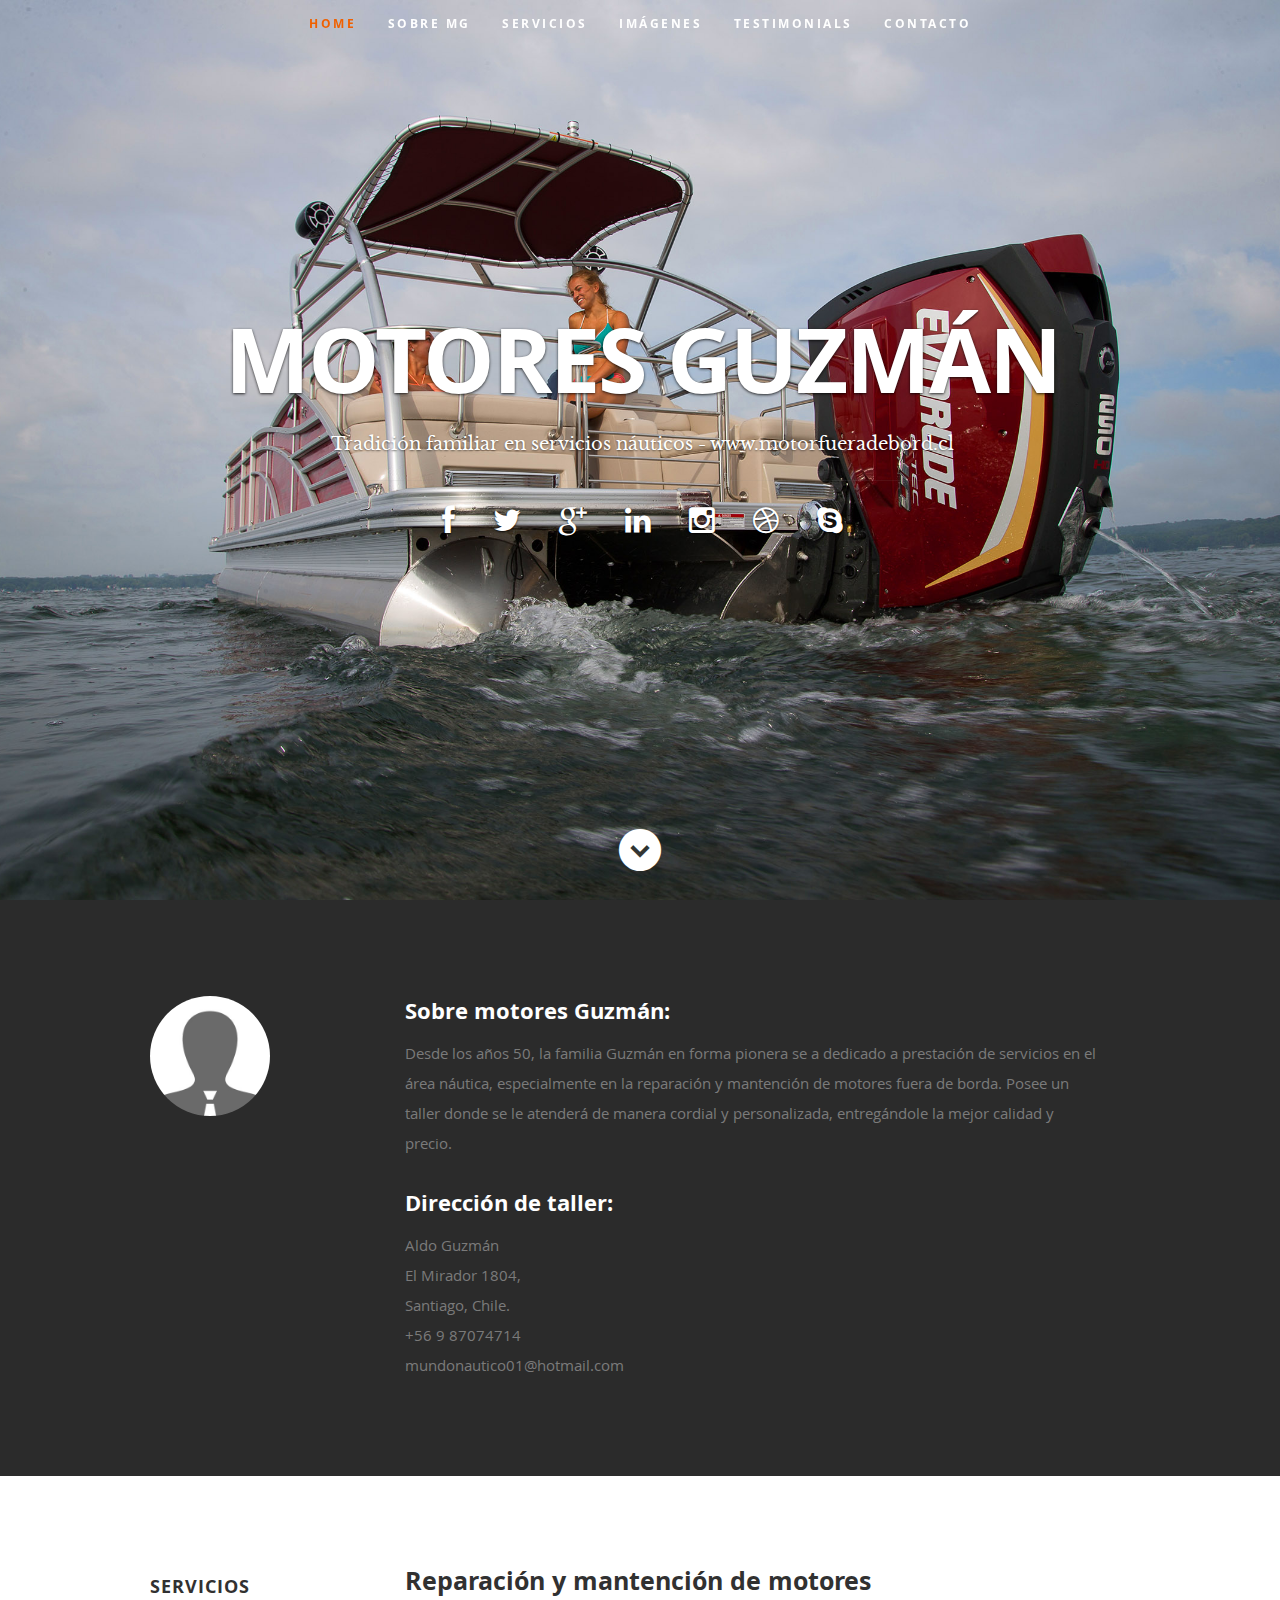
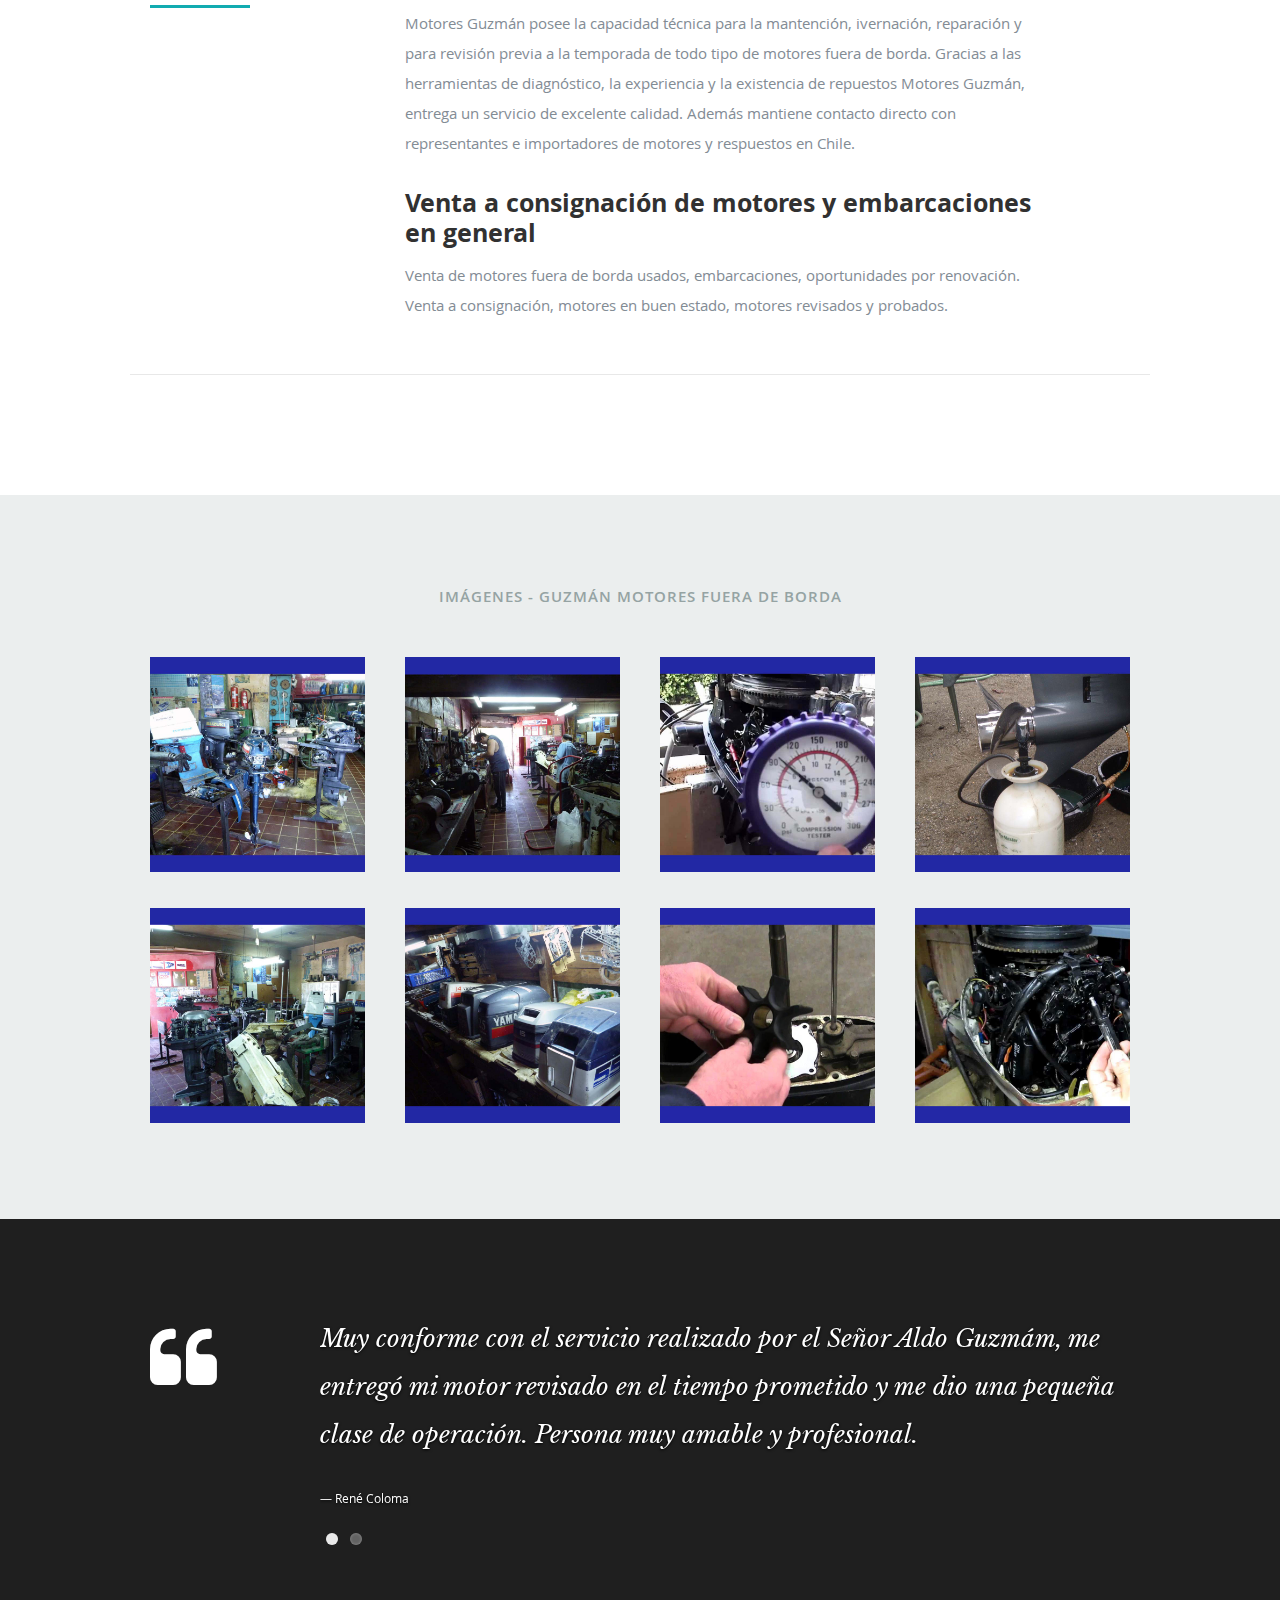
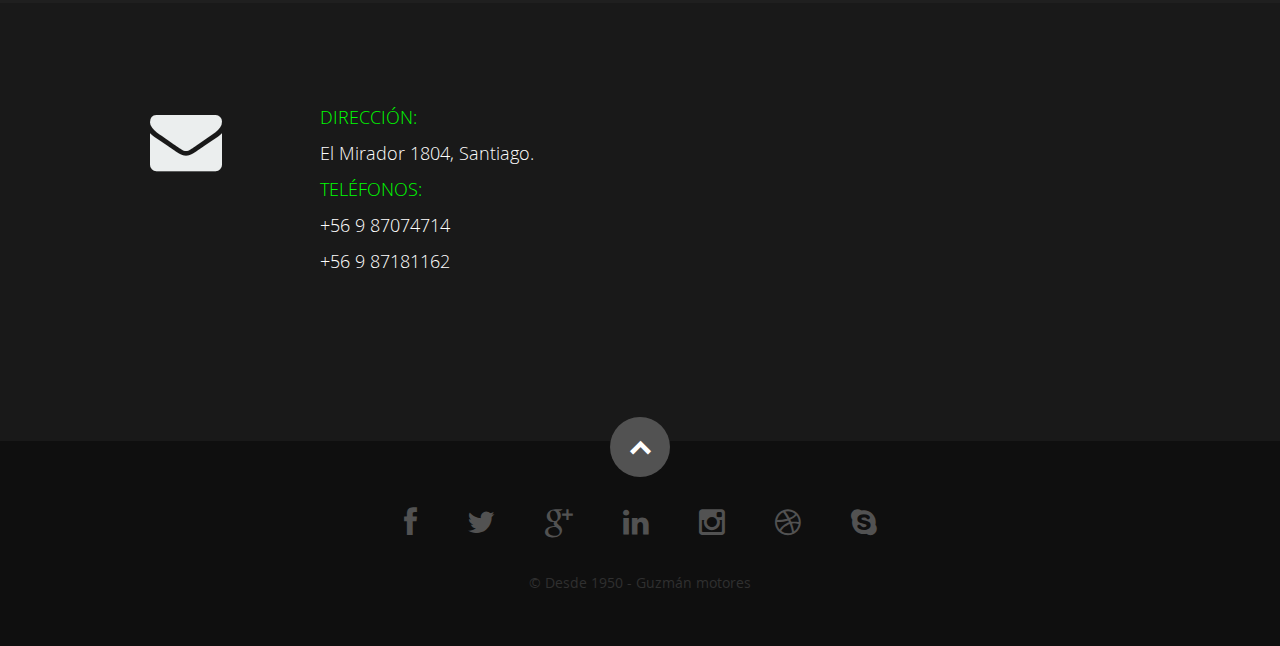
==== index.html @ 835cdd4e "first commit" ====
<!DOCTYPE html>
<html lang="es-ES">
<head>

   <!--- Basic Page Needs
   ================================================== -->
   <meta charset="utf-8">
	<title>Reparación Motores fuera de borda - Mantención Motores fuera de borda</title>
	<meta name="description" content="venta de motores fuera de borda, reparación motores fuera de borda, mantención motores fuera de  borda, Aldo Guzmán motores">
	<meta name="author" content="motor fuera de borda, motores fuera de borda, reparación motores fuera de borda, motores fuera de borda Chile.">

   <!-- Mobile Specific Metas
   ================================================== -->
	<meta name="viewport" content="width=device-width, initial-scale=1, maximum-scale=1">

	<!-- CSS
    ================================================== -->
   <link rel="stylesheet" href="css/default.css">
	<link rel="stylesheet" href="css/layout.css">
   <link rel="stylesheet" href="css/media-queries.css">
   <link rel="stylesheet" href="css/magnific-popup.css">

   <!-- Script
   ================================================== -->
	<script src="js/modernizr.js"></script>

   <!-- Favicons
	================================================== -->
	<link rel="shortcut icon" href="favicon.png" >

</head>

<body>

   <!-- Header
   ================================================== -->
   <header id="home">

      <nav id="nav-wrap">

         <a class="mobile-btn" href="#nav-wrap" title="Show navigation">Show navigation</a>
	      <a class="mobile-btn" href="#" title="Hide navigation">Hide navigation</a>

         <ul id="nav" class="nav">
            <li class="current"><a class="smoothscroll" href="#home">Home</a></li>
            <li><a class="smoothscroll" href="#about">Sobre MG</a></li>
	         <li><a class="smoothscroll" href="#resume">Servicios</a></li>
            <li><a class="smoothscroll" href="#portfolio">Imágenes</a></li>
            <li><a class="smoothscroll" href="#testimonials">Testimonials</a></li>
            <li><a class="smoothscroll" href="#contact">Contacto</a></li>
         </ul> <!-- end #nav -->

      </nav> <!-- end #nav-wrap -->

      <div class="row banner">
         <div class="banner-text">
            <h1 class="responsive-headline">MOTORES GUZMÁN</h1>
            <h3><span>Tradición familiar en servicios náuticos - www.motorfueradebord.cl</span></h3>
            <hr />
            <ul class="social">
               <li><a href="https://www.facebook.com/Motores-Guzm%C3%A1n-131687616859059/"><i class="fa fa-facebook"></i></a></li>
               <li><a href="#"><i class="fa fa-twitter"></i></a></li>
               <li><a href="#"><i class="fa fa-google-plus"></i></a></li>
               <li><a href="#"><i class="fa fa-linkedin"></i></a></li>
               <li><a href="#"><i class="fa fa-instagram"></i></a></li>
               <li><a href="#"><i class="fa fa-dribbble"></i></a></li>
               <li><a href="#"><i class="fa fa-skype"></i></a></li>
            </ul>
         </div>
      </div>

      <p class="scrolldown">
         <a class="smoothscroll" href="#about"><i class="icon-down-circle"></i></a>
      </p>

   </header> <!-- Header End -->


   <!-- About Section
   ================================================== -->
   <section id="about">

      <div class="row">

         <div class="three columns">

            <img class="profile-pic"  src="images/profilepic.jpg" alt="" />

         </div>

         <div class="nine columns main-col">

            <h2>Sobre motores Guzmán:</h2>

            <p>Desde los años 50, la familia Guzmán en forma pionera se a dedicado a prestación de servicios en el área náutica, especialmente en la reparación y mantención de motores fuera de borda.  Posee un taller  donde se le atenderá de manera cordial y personalizada, entregándole la mejor calidad y precio.
            </p>

            <div class="row">

               <div class="columns contact-details">

                  <h2>Dirección de taller:</h2>
                  <p class="address">
						   <span>Aldo Guzmán</span><br>
						   <span>El Mirador 1804,<br>
						         Santiago, Chile.
                     </span><br>
						   <span>+56 9 87074714</span><br>
                     <span>mundonautico01@hotmail.com</span>
					   </p>

               </div>

               <div class="columns download">
                  <p>

                  </p>
               </div>

            </div> <!-- end row -->

         </div> <!-- end .main-col -->

      </div>

   </section> <!-- About Section End-->


   <!-- Resume Section
   ================================================== -->
   <section id="resume">

      <!-- Education
      ----------------------------------------------- -->
      <div class="row education">

         <div class="three columns header-col">
            <h1><span>Servicios</span></h1>
         </div>

         <div class="nine columns main-col">

            <div class="row item">

               <div class="twelve columns">

                  <h3>Reparación y mantención de motores</h3>

                  <p>
                  Motores Guzmán posee la capacidad técnica para la mantención, ivernación, reparación y para revisión previa a la temporada de todo tipo
                  de motores fuera de borda. Gracias a las herramientas de diagnóstico, la experiencia y la existencia de repuestos Motores Guzmán, entrega un servicio de excelente calidad.
                  Además mantiene contacto directo con representantes e importadores de motores y respuestos en Chile.

                  </p>

               </div>

            </div> <!-- item end -->

            <div class="row item">

               <div class="twelve columns">

                  <h3>Venta a consignación de motores y embarcaciones en general</h3>
                  <p>
                  Venta de motores fuera de borda usados, embarcaciones, oportunidades por renovación. Venta a consignación, motores en buen estado, motores revisados y probados.

                  </p>

               </div>

            </div> <!-- item end -->

         </div> <!-- main-col end -->

      </div> <!-- End Education -->



   </section> <!-- Resume Section End-->


   <!-- Portfolio Section
   ================================================== -->
   <section id="portfolio">

      <div class="row">

         <div class="twelve columns collapsed">

            <h1>Imágenes - Guzmán Motores fuera de borda</h1>

            <!-- portfolio-wrapper -->
            <div id="portfolio-wrapper" class="bgrid-quarters s-bgrid-thirds cf">

          	   <div class="columns portfolio-item">
                  <div class="item-wrap">

                     <a href="#modal-01" title="">
                        <img alt="" src="images/portfolio/coffee.jpg">
                        <div class="overlay">
                           <div class="portfolio-item-meta">
          					      <h5>Taller</h5>
                              <p>Motores Guzmán</p>
          					   </div>
                        </div>
                        <div class="link-icon"><i class="icon-plus"></i></div>
                     </a>

                  </div>
          		</div> <!-- item end -->

               <div class="columns portfolio-item">
                  <div class="item-wrap">

                     <a href="#modal-02" title="">
                        <img alt="" src="images/portfolio/console.jpg">
                        <div class="overlay">
                           <div class="portfolio-item-meta">
          					      <h5>Taller</h5>
                              <p>Motores Guzmán</p>
          					   </div>
                        </div>
                        <div class="link-icon"><i class="icon-plus"></i></div>
                     </a>

                  </div>
          		</div> <!-- item end -->

               <div class="columns portfolio-item">
                  <div class="item-wrap">

                     <a href="#modal-03" title="">
                        <img alt="" src="images/portfolio/judah.jpg">
                        <div class="overlay">
                           <div class="portfolio-item-meta">
          					      <h5>Taller</h5>
                              <p>Motores Guzmán</p>
          					   </div>
                        </div>
                        <div class="link-icon"><i class="icon-plus"></i></div>
                     </a>

                  </div>
          		</div> <!-- item end -->

               <div class="columns portfolio-item">
                  <div class="item-wrap">

                     <a href="#modal-04" title="">
                        <img alt="" src="images/portfolio/into-the-light.jpg">
                        <div class="overlay">
                           <div class="portfolio-item-meta">
          					      <h5>Taller</h5>
                              <p>Motores Guzmán</p>
          					   </div>
                        </div>
                        <div class="link-icon"><i class="icon-plus"></i></div>
                     </a>

                  </div>
          		</div> <!-- item end -->

               <div class="columns portfolio-item">
                  <div class="item-wrap">

                     <a href="#modal-05" title="">
                        <img alt="" src="images/portfolio/farmerboy.jpg">
                        <div class="overlay">
                           <div class="portfolio-item-meta">
          					      <h5>Taller</h5>
                              <p>Motores Guzmán</p>
          					   </div>
                        </div>
                        <div class="link-icon"><i class="icon-plus"></i></div>
                     </a>

                  </div>
          		</div> <!-- item end -->

               <div class="columns portfolio-item">
                  <div class="item-wrap">

                     <a href="#modal-06" title="">
                        <img alt="" src="images/portfolio/girl.jpg">
                        <div class="overlay">
                           <div class="portfolio-item-meta">
          					      <h5>Taller</h5>
                              <p>Motores Guzmán</p>
          					   </div>
                        </div>
                        <div class="link-icon"><i class="icon-plus"></i></div>
                     </a>

                  </div>
          		</div> <!-- item end -->

               <div class="columns portfolio-item">
                  <div class="item-wrap">

                     <a href="#modal-07" title="">
                        <img alt="" src="images/portfolio/origami.jpg">
                        <div class="overlay">
                           <div class="portfolio-item-meta">
          					      <h5>Taller</h5>
                              <p>Motores Guzmán</p>
          					   </div>
                        </div>
                        <div class="link-icon"><i class="icon-plus"></i></div>
                     </a>

                  </div>
          		</div> <!-- item end -->

               <div class="columns portfolio-item">
                  <div class="item-wrap">

                     <a href="#modal-08" title="">
                        <img alt="" src="images/portfolio/retrocam.jpg">
                        <div class="overlay">
                           <div class="portfolio-item-meta">
          					      <h5>Taller</h5>
                              <p>Motores Guzmán</p>
          					   </div>
                        </div>
                        <div class="link-icon"><i class="icon-plus"></i></div>
                     </a>

                  </div>
          		</div>  <!-- item end -->

            </div> <!-- portfolio-wrapper end -->

         </div> <!-- twelve columns end -->


         <!-- Modal Popup
	      --------------------------------------------------------------- -->

         <div id="modal-01" class="popup-modal mfp-hide">

		      <img class="scale-with-grid" src="images/portfolio/modals/m-coffee.jpg" alt="" />

		      <div class="description-box">
			      <h4>Taller de motores fuera de borda</h4>
			      <p>Vista taller motores Guzmán, desde 1950</p>
               <span class="categories"><i class="fa fa-tag"></i>motores fuera de borda</span>
		      </div>

            <div class="link-box">

		         <a class="popup-modal-dismiss">Close</a>
            </div>

	      </div><!-- modal-01 End -->

         <div id="modal-02" class="popup-modal mfp-hide">

		      <img class="scale-with-grid" src="images/portfolio/modals/m-console.jpg" alt="" />

		      <div class="description-box">
			      <h4>Taller de motores fuera de borda</h4>
			      <p>Aldo Guzmán en Taller.</p>
               <span class="categories"><i class="fa fa-tag"></i>motores fuera de borda en Chile</span>
		      </div>

            <div class="link-box">

		         <a class="popup-modal-dismiss">Close</a>
            </div>

	      </div><!-- modal-02 End -->

         <div id="modal-03" class="popup-modal mfp-hide">

		      <img class="scale-with-grid" src="images/portfolio/modals/m-judah.jpg" alt="" />

		      <div class="description-box">
			      <h4>Taller de motores fuera de borda</h4>
			      <p>Midiendo compresión de motor fuera de borda</p>
               <span class="categories"><i class="fa fa-tag"></i>Reparación motores fuera de borda</span>
		      </div>

            <div class="link-box">

		         <a class="popup-modal-dismiss">Close</a>
            </div>

	      </div><!-- modal-03 End -->

         <div id="modal-04" class="popup-modal mfp-hide">

		      <img class="scale-with-grid" src="images/portfolio/modals/m-intothelight.jpg" alt="" />

		      <div class="description-box">
			      <h4>Taller de motores fuera de borda</h4>
			      <p>Cambio de aceite de transmisión (pata) en motor fuera de borda</p>
               <span class="categories"><i class="fa fa-tag"></i>reparación y mantención motores fuera de borda</span>
		      </div>

            <div class="link-box">

		         <a class="popup-modal-dismiss">Close</a>
            </div>

	      </div><!-- modal-04 End -->

         <div id="modal-05" class="popup-modal mfp-hide">

		      <img class="scale-with-grid" src="images/portfolio/modals/m-farmerboy.jpg" alt="" />

		      <div class="description-box">
            <h4>Taller de motores fuera de borda</h4>
			      <p>Vista de motores fuera de borda en reparación</p>
               <span class="categories"><i class="fa fa-tag"></i>Reparación motores fuera de borda</span>
		      </div>

            <div class="link-box">

		         <a class="popup-modal-dismiss">Close</a>
            </div>

	      </div><!-- modal-05 End -->

         <div id="modal-06" class="popup-modal mfp-hide">

		      <img class="scale-with-grid" src="images/portfolio/modals/m-girl.jpg" alt="" />

		      <div class="description-box">
            <div class="description-box">
  			      <h4>Taller de motores fuera de borda</h4>
  			      <p>Reparación y mantención distintas marca de motores fuera de borda</p>
                 <span class="categories"><i class="fa fa-tag"></i>reparación y mantención motores fuera de borda</span>
		      </div>

            <div class="link-box">

		         <a class="popup-modal-dismiss">Close</a>
            </div>

	      </div><!-- modal-06 End -->

         <div id="modal-07" class="popup-modal mfp-hide">

		      <img class="scale-with-grid" src="images/portfolio/modals/m-origami.jpg" alt="" />

		      <div class="description-box">
			      <h4>Taller de motores fuera de borda</h4>
			      <p>Cambio de impeller (bomba de agua) en motor fuera de borda</p>
               <span class="categories"><i class="fa fa-tag"></i>revisiones de motores fuera de borda</span>
		      </div>

            <div class="link-box">

		         <a class="popup-modal-dismiss">Close</a>
            </div>

	      </div><!-- modal-07 End -->

         <div id="modal-08" class="popup-modal mfp-hide">

		      <img class="scale-with-grid" src="images/portfolio/modals/m-retrocam.jpg" alt="" />

		      <div class="description-box">
			      <h4>Taller de motores fuera de borda</h4>
			      <p>Revisión de bujías en motor fuera de borda</p>
               <span class="categories"><i class="fa fa-tag"></i>ivernación de motores fuera de borda</span>
		      </div>

            <div class="link-box">

		         <a class="popup-modal-dismiss">Close</a>
            </div>

	      </div><!-- modal-01 End -->


      </div> <!-- row End -->

   </section> <!-- Portfolio Section End-->





   <!-- Testimonials Section
   ================================================== -->
   <section id="testimonials">

      <div class="text-container">

         <div class="row">

            <div class="two columns header-col">

               <h1><span>Client Testimonials</span></h1>

            </div>

            <div class="ten columns flex-container">

               <div class="flexslider">

                  <ul class="slides">

                     <li>
                        <blockquote>
                           <p>Muy conforme con el servicio realizado por el Señor Aldo Guzmám, me entregó mi motor revisado en el tiempo prometido y me dio una pequeña clase de operación.
                             Persona muy amable y profesional.
                           </p>
                           <cite>René Coloma</cite>
                        </blockquote>
                     </li> <!-- slide ends -->

                     <li>
                        <blockquote>
                           <p>Gracias Sr Guzmán, llevaba tiempo mi motor guardado y me era imposible hacerlo partir. Ahora anda perfecto, se lo llevaré para su ivernación,
                             Saludos cordiales,
                           </p>
                           <cite>Francisco Sierralta C.</cite>
                        </blockquote>
                     </li> <!-- slide ends -->

                  </ul>

               </div> <!-- div.flexslider ends -->

            </div> <!-- div.flex-container ends -->

         </div> <!-- row ends -->

       </div>  <!-- text-container ends -->

   </section> <!-- Testimonials Section End-->


   <!-- Contact Section
   ================================================== -->
   <section id="contact">

         <div class="row section-head">

            <div class="two columns header-col">

               <h1><span>Get In Touch.</span></h1>

            </div>

            <div class="ten columns">

                  <p class="lead">
<span style="color:#00ff00;">DIRECCIÓN:</span><br />

<span style="color:#ffffff;">El Mirador 1804, Santiago.</span><br />

<span style="color:#00ff00;">TELÉFONOS:</span><br />

<span style="color:#ffffff;">+56 9 87074714</span><br />

<span style="color:#ffffff;">+56 9 87181162</span><br />
                  </p>

            </div>

         </div>



   </section> <!-- Contact Section End-->


   <!-- footer
   ================================================== -->
   <footer>

      <div class="row">

         <div class="twelve columns">

            <ul class="social-links">
               <li><a href="#"><i class="fa fa-facebook"></i></a></li>
               <li><a href="#"><i class="fa fa-twitter"></i></a></li>
               <li><a href="#"><i class="fa fa-google-plus"></i></a></li>
               <li><a href="#"><i class="fa fa-linkedin"></i></a></li>
               <li><a href="#"><i class="fa fa-instagram"></i></a></li>
               <li><a href="#"><i class="fa fa-dribbble"></i></a></li>
               <li><a href="#"><i class="fa fa-skype"></i></a></li>
            </ul>

            <ul class="copyright">
               <li>&copy; Desde 1950 - Guzmán motores</li>

            </ul>

         </div>

         <div id="go-top"><a class="smoothscroll" title="Back to Top" href="#home"><i class="icon-up-open"></i></a></div>

      </div>

   </footer> <!-- Footer End-->

   <!-- Java Script
   ================================================== -->
   <script src="http://ajax.googleapis.com/ajax/libs/jquery/1.10.2/jquery.min.js"></script>
   <script>window.jQuery || document.write('<script src="js/jquery-1.10.2.min.js"><\/script>')</script>
   <script type="text/javascript" src="js/jquery-migrate-1.2.1.min.js"></script>

   <script src="js/jquery.flexslider.js"></script>
   <script src="js/waypoints.js"></script>
   <script src="js/jquery.fittext.js"></script>
   <script src="js/magnific-popup.js"></script>
   <script src="js/init.js"></script>

</body>

</html>
---- css/default.css ----
/*
=====================================================================
*   Ceevee v1.0 Default Stylesheet
*   url: styleshout.com
*   03-17-2014
=====================================================================

TOC:
a. Webfonts and Icon fonts
b. Reset
c. Default Styles
   1. Basic
   2. Typography
   3. Links
   4. Images
   5. Buttons
   6. Forms
d. Grid
e. Others
   1. Clearing
   2. Misc

=====================================================================  */

/* ------------------------------------------------------------------ */
/* a. Webfonts and Icon fonts
 ------------------------------------------------------------------ */

@import url("fonts.css");
@import url("fontello/css/fontello.css");
@import url("font-awesome/css/font-awesome.min.css");

/* ------------------------------------------------------------------
/* b. Reset
      Adapted from:
      Normalize.css - https://github.com/necolas/normalize.css/
      HTML5 Doctor Reset - html5doctor.com/html-5-reset-stylesheet/
/* ------------------------------------------------------------------ */

html, body, div, span, object, iframe,
h1, h2, h3, h4, h5, h6, p, blockquote, pre,
abbr, address, cite, code,
del, dfn, em, img, ins, kbd, q, samp,
small, strong, sub, sup, var,
b, i,
dl, dt, dd, ol, ul, li,
fieldset, form, label, legend,
table, caption, tbody, tfoot, thead, tr, th, td,
article, aside, canvas, details, figcaption, figure,
footer, header, hgroup, menu, nav, section, summary,
time, mark, audio, video {
   margin: 0;
   padding: 0;
   border: 0;
   outline: 0;
   font-size: 100%;
   vertical-align: baseline;
   background: transparent;
}

article,aside,details,figcaption,figure,
footer,header,hgroup,menu,nav,section {
   display: block;
}

audio,
canvas,
video {
   display: inline-block;
}

audio:not([controls]) {
   display: none;
   height: 0;
}

[hidden] { display: none; }

code, kbd, pre, samp {
   font-family: monospace, serif;
   font-size: 1em;
}

pre {
   white-space: pre;
   white-space: pre-wrap;
   word-wrap: break-word;
}

blockquote, q { quotes: &#8220 &#8220; }

blockquote:before, blockquote:after,
q:before, q:after {
   content: '';
   content: none;
}

ins {
   background-color: #ff9;
   color: #000;
   text-decoration: none;
}

mark {
   background-color: #A7F4F6;
   color: #555;
}

del { text-decoration: line-through; }

abbr[title], dfn[title] {
   border-bottom: 1px dotted;
   cursor: help;
}

table {
   border-collapse: collapse;
   border-spacing: 0;
}


/* ------------------------------------------------------------------ */
/* c. Default and Basic Styles
      Adapted from:
      Skeleton CSS Framework - http://www.getskeleton.com/
      Typeplate Typographic Starter Kit - http://typeplate.com/
/* ------------------------------------------------------------------ */

/*  1. Basic  ------------------------------------------------------- */

*,
*:before,
*:after {
   -moz-box-sizing: border-box;
   -webkit-box-sizing: border-box;
   box-sizing: border-box;
}

html {
   font-size: 62.5%;
   -webkit-font-smoothing: antialiased;
}

body {
   background: #fff;
   font-family: 'opensans-regular', sans-serif;
   font-weight: normal;
   font-size: 15px;
   line-height: 30px;
	color: #838C95;

   -webkit-font-smoothing: antialiased; /* Fix for webkit rendering */
	-webkit-text-size-adjust: 100%;
}

/*  2. Typography
       Vertical rhythm with leading derived from 6
--------------------------------------------------------------------- */

h1, h2, h3, h4, h5, h6 {
   color: #313131;
	font-family: 'opensans-bold', sans-serif;
   font-weight: normal;
}
h1 a, h2 a, h3 a, h4 a, h5 a, h6 a { font-weight: inherit; }
h1 { font-size: 38px; line-height: 42px; margin-bottom: 12px; letter-spacing: -1px; }
h2 { font-size: 28px; line-height: 36px; margin-bottom: 6px; }
h3 { font-size: 22px; line-height: 30px; margin-bottom: 12px; }
h4 { font-size: 20px; line-height: 30px; margin-bottom: 6px; }
h5 { font-size: 18px; line-height: 30px; }
h6 { font-size: 14px; line-height: 30px; }
.subheader { }

p { margin: 0 0 30px 0; }
p img { margin: 0; }
p.lead {
   font: 19px/36px 'opensans-light', sans-serif;
   margin-bottom: 18px;
}

/* for 'em' and 'strong' tags, font-size and line-height should be same with
the body tag due to rendering problems in some browsers */
em { font: 15px/30px 'opensans-italic', sans-serif; }
strong, b { font: 15px/30px 'opensans-bold', sans-serif; }
small { font-size: 11px; line-height: inherit; }

/*	Blockquotes */
blockquote {
   margin: 30px 0px;
   padding-left: 40px;
   position: relative;
}
blockquote:before {
   content: "\201C";
   opacity: 0.45;
   font-size: 80px;
   line-height: 0px;
   margin: 0;
   font-family: arial, sans-serif;

   position: absolute;
   top:  30px;
	left: 0;
}
blockquote p {
   font-family: 'librebaskerville-italic', serif;
   padding: 0;
   font-size: 18px;
   line-height: 36px;
}
blockquote cite {
   display: block;
   font-size: 12px;
   font-style: normal;
   line-height: 18px;
}
blockquote cite:before { content: "\2014 \0020"; }
blockquote cite a,
blockquote cite a:visited { color: #8B9798; border: none }

/* ---------------------------------------------------------------------
/*  Pull Quotes Markup
/*
    <aside class="pull-quote">
		<blockquote>
			<p></p>
		</blockquote>
	 </aside>
/*
/* --------------------------------------------------------------------- */
.pull-quote {
   position: relative;
	padding: 18px 30px 18px 0px;
}
.pull-quote:before,
.pull-quote:after {
	height: 1em;
	opacity: 0.45;
	position: absolute;
	font-size: 80px;
   font-family: Arial, Sans-Serif;
}
.pull-quote:before {
	content: "\201C";
	top:  33px;
	left: 0;
}
.pull-quote:after {
	content: '\201D';
	bottom: -33px;
	right: 0;
}
.pull-quote blockquote {
   margin: 0;
}
.pull-quote blockquote:before {
   content: none;
}

/* Abbreviations */
abbr {
   font-family: 'opensans-bold', sans-serif;
	font-variant: small-caps;
	text-transform: lowercase;
   letter-spacing: .5px;
	color: gray;
}
abbr:hover { cursor: help; }

/* drop cap */
.drop-cap:first-letter {
	float: left;
	margin: 0;
	padding: 14px 6px 0 0;
	font-size: 84px;
	font-family: /* Copperplate */ 'opensans-bold', sans-serif;
   line-height: 60px;
	text-indent: 0;
	background: transparent;
	color: inherit;
}

hr { border: solid #E3E3E3; border-width: 1px 0 0; clear: both; margin: 11px 0 30px; height: 0; }


/*  3. Links  ------------------------------------------------------- */

a, a:visited {
   text-decoration: none;
   outline: 0;
   color: #11ABB0;

   -webkit-transition: color .3s ease-in-out;
   -moz-transition: color .3s ease-in-out;
   -o-transition: color .3s ease-in-out;
   transition: color .3s ease-in-out;
}
a:hover, a:focus { color: #313131; }
p a, p a:visited { line-height: inherit; }


/*  4. List  --------------------------------------------------------- */

ul, ol { margin-bottom: 24px; margin-top: 12px; }
ul { list-style: none outside; }
ol { list-style: decimal; }
ol, ul.square, ul.circle, ul.disc { margin-left: 30px; }
ul.square { list-style: square outside; }
ul.circle { list-style: circle outside; }
ul.disc { list-style: disc outside; }
ul ul, ul ol,
ol ol, ol ul { margin: 6px 0 6px 30px; }
ul ul li, ul ol li,
ol ol li, ol ul li { margin-bottom: 6px; }
li { line-height: 18px; margin-bottom: 12px; }
ul.large li { }
li p { }

/* ---------------------------------------------------------------------
/*  Stats Tab Markup

    <ul class="stats-tabs">
		<li><a href="#">[value]<b>[name]</b></a></li>
	 </ul>

    Extend this object into your markup.
/*
/* --------------------------------------------------------------------- */
.stats-tabs {
   padding: 0;
   margin: 24px 0;
}
.stats-tabs li {
	display: inline-block;
	margin: 0 10px 18px 0;
	padding: 0 10px 0 0;
	border-right: 1px solid #ccc;
}
.stats-tabs li:last-child {
	margin: 0;
	padding: 0;
	border: none;
}
.stats-tabs li a {
	display: inline-block;
	font-size: 22px;
	font-family: 'opensans-bold', sans-serif;
   border: none;
   color: #313131;
}
.stats-tabs li a:hover {
   color:#11ABB0;
}
.stats-tabs li a b {
	display: block;
	margin: 6px 0 0 0;
	font-size: 13px;
	font-family: 'opensans-regular', sans-serif;
   color: #8B9798;
}

/* definition list */
dl { margin: 12px 0; }
dt { margin: 0; color:#11ABB0; }
dd { margin: 0 0 0 20px; }

/* Lining Definition Style Markup */
.lining dt,
.lining dd {
	display: inline;
	margin: 0;
}
.lining dt + dt:before,
.lining dd + dt:before {
	content: "\A";
	white-space: pre;
}
.lining dd + dd:before {
	content: ", ";
}
.lining dd:before {
	content: ": ";
	margin-left: -0.2em;
}

/* Dictionary Definition Style Markup */
.dictionary-style dt {
	display: inline;
	counter-reset: definitions;
}
.dictionary-style dt + dt:before {
	content: ", ";
	margin-left: -0.2em;
}
.dictionary-style dd {
	display: block;
	counter-increment: definitions;
}
.dictionary-style dd:before {
	content: counter(definitions, decimal) ". ";
}

/* Pagination */
.pagination {
   margin: 36px auto;
   text-align: center;
}
.pagination ul li {
   display: inline-block;
   margin: 0;
   padding: 0;
}
.pagination .page-numbers {
   font: 15px/18px 'opensans-bold', sans-serif;
   display: inline-block;
   padding: 6px 10px;
   margin-right: 3px;
   margin-bottom: 6px;
	color: #6E757C;
	background-color: #E6E8EB;

	-webkit-transition: all 200ms ease-in-out;
	-moz-transition: all 200ms ease-in-out;
	-o-transition: all 200ms ease-in-out;
	-ms-transition: all 200ms ease-in-out;
	transition: all 200ms ease-in-out;

   -moz-border-radius: 3px;
   -webkit-border-radius: 3px;
   -khtml-border-radius: 3px;
	border-radius: 3px;
}
.pagination .page-numbers:hover {
   background: #838A91;
   color: #fff;
}
.pagination .current,
.pagination .current:hover {
   background-color: #11ABB0;
   color: #fff;
}
.pagination .inactive,
.pagination .inactive:hover {
   background-color: #E6E8EB;
	color: #A9ADB2;
}
.pagination .prev, .pagination .next {}

/*  5. Images  --------------------------------------------------------- */

img {
   max-width: 100%;
   height: auto;
}
img.pull-right { margin: 12px 0px 0px 18px; }
img.pull-left { margin: 12px 18px 0px 0px; }

/*  6. Buttons  --------------------------------------------------------- */

.button,
.button:visited,
button,
input[type="submit"],
input[type="reset"],
input[type="button"] {
   font: 16px/30px 'opensans-bold', sans-serif;
   background: #11ABB0;
   display: inline-block;
	text-decoration: none;
   letter-spacing: 0;
   color: #fff;
	padding: 12px 20px;
	margin-bottom: 18px;
   border: none;
   cursor: pointer;
   height: auto;

   -webkit-transition: all .2s ease-in-out;
	-moz-transition: all .2s ease-in-out;
	-o-transition: all .2s ease-in-out;
	-ms-transition: all .2s ease-in-out;
	transition: all .2s ease-in-out;

   -moz-border-radius: 3px;
   -webkit-border-radius: 3px;
   -khtml-border-radius: 3px;
   border-radius: 3px;
}

.button:hover,
button:hover,
input[type="submit"]:hover,
input[type="reset"]:hover,
input[type="button"]:hover {
   background: #3d4145;
   color: #fff;
}

.button:active,
button:active,
input[type="submit"]:active,
input[type="reset"]:active,
input[type="button"]:active {
   background: #3d4145;
   color: #fff;
}

.button.full-width,
button.full-width,
input[type="submit"].full-width,
input[type="reset"].full-width,
input[type="button"].full-width {
	width: 100%;
	padding-left: 0 !important;
	padding-right: 0 !important;
	text-align: center;
}

/* Fix for odd Mozilla border & padding issues */
button::-moz-focus-inner,
input::-moz-focus-inner {
    border: 0;
    padding: 0;
}


/*  7. Forms  --------------------------------------------------------- */

form { margin-bottom: 24px; }
fieldset { margin-bottom: 24px; }

input[type="text"],
input[type="password"],
input[type="email"],
textarea,
select {
   display: block;
   padding: 18px 15px;
   margin: 0 0 24px 0;
   border: 0;
   outline: none;
   vertical-align: middle;
   min-width: 225px;
	max-width: 100%;
   font-size: 15px;
   line-height: 24px;
	color: #647373;
	background: #D3D9D9;

}

/* select { padding: 0;
   width: 220px;
   } */

input[type="text"]:focus,
input[type="password"]:focus,
input[type="email"]:focus,
textarea:focus {
   color: #B3B7BC;
	background-color: #3d4145;
}

textarea { min-height: 220px; }

label,
legend {
   font: 16px/24px 'opensans-bold', sans-serif;
	margin: 12px 0;
   color: #3d4145;
   display: block;
}
label span,
legend span {
	color: #8B9798;
   font: 14px/24px 'opensans-regular', sans-serif;
}

input[type="checkbox"],
input[type="radio"] {
    font-size: 15px;
    color: #737373;
}

input[type="checkbox"] { display: inline; }

/* ------------------------------------------------------------------ */
/* d. Grid
---------------------------------------------------------------------
   gutter = 40px.
/* ------------------------------------------------------------------ */

/* default
--------------------------------------------------------------- */
.row {
   width: 96%;
   max-width: 1020px;
   margin: 0 auto;
}
/* fixed width for IE8 */
.ie .row { width: 1000px ; }

.narrow .row { max-width: 980px; }

.row .row { width: auto; max-width: none; margin: 0 -20px; }

/* row clearing */
.row:before,
.row:after {
    content: " ";
    display: table;
}
.row:after {
    clear: both;
}

.column, .columns {
   position: relative;
   padding: 0 20px;
   min-height: 1px;
   float: left;
}
.column.centered, .columns.centered  {
    float: none;
    margin: 0 auto;
}

/* removed gutters */
.row.collapsed > .column,
.row.collapsed > .columns,
.column.collapsed, .columns.collapsed  { padding: 0; }

[class*="column"] + [class*="column"]:last-child { float: right; }
[class*="column"] + [class*="column"].end { float: right; }

/* column widths */
.row .one         { width: 8.33333%; }
.row .two         { width: 16.66667%; }
.row .three       { width: 25%; }
.row .four        { width: 33.33333%; }
.row .five        { width: 41.66667%; }
.row .six         { width: 50%; }
.row .seven       { width: 58.33333%; }
.row .eight       { width: 66.66667%; }
.row .nine        { width: 75%; }
.row .ten         { width: 83.33333%; }
.row .eleven      { width: 91.66667%; }
.row .twelve      { width: 100%; }

/* Offsets */
.row .offset-1    { margin-left: 8.33333%; }
.row .offset-2    { margin-left: 16.66667%; }
.row .offset-3    { margin-left: 25%; }
.row .offset-4    { margin-left: 33.33333%; }
.row .offset-5    { margin-left: 41.66667%; }
.row .offset-6    { margin-left: 50%; }
.row .offset-7    { margin-left: 58.33333%; }
.row .offset-8    { margin-left: 66.66667%; }
.row .offset-9    { margin-left: 75%; }
.row .offset-10   { margin-left: 83.33333%; }
.row .offset-11   { margin-left: 91.66667%; }

/* Push/Pull */
.row .push-1      { left: 8.33333%; }
.row .pull-1      { right: 8.33333%; }
.row .push-2      { left: 16.66667%; 	}
.row .pull-2      { right: 16.66667%; }
.row .push-3      { left: 25%; }
.row .pull-3      { right: 25%;	}
.row .push-4      { left: 33.33333%; }
.row .pull-4      { right: 33.33333%; }
.row .push-5      { left: 41.66667%; }
.row .pull-5      { right: 41.66667%; }
.row .push-6      { left: 50%; }
.row .pull-6      { right: 50%; }
.row .push-7      { left: 58.33333%; }
.row .pull-7      { right: 58.33333%; }
.row .push-8      { left: 66.66667%; 	}
.row .pull-8      { right: 66.66667%; }
.row .push-9      { left: 75%; }
.row .pull-9      { right: 75%; }
.row .push-10     { left: 83.33333%; }
.row .pull-10     { right: 83.33333%; }
.row .push-11     { left: 91.66667%; }
.row .pull-11     { right: 91.66667%; }

/* block grids
--------------------------------------------------------------------- */
.bgrid-sixths [class*="column"]   { width: 16.66667%; }
.bgrid-quarters [class*="column"] { width: 25%; }
.bgrid-thirds [class*="column"]   { width: 33.33333%; }
.bgrid-halves [class*="column"]   { width: 50%; }

[class*="bgrid"] [class*="column"] + [class*="column"]:last-child { float: left; }

/* Left clearing for block grid columns - columns that changes width in
different screen sizes. Allows columns with different heights to align
properly.
--------------------------------------------------------------------- */
.first { clear: left; }   /* first column in default screen */
.s-first { clear: none; } /* first column in smaller screens */

/* smaller screens
--------------------------------------------------------------- */
@media only screen and (max-width: 900px) {

   /* block grids on small screens */
   .s-bgrid-sixths [class*="column"]   { width: 16.66667%; }
   .s-bgrid-quarters [class*="column"] { width: 25%; }
   .s-bgrid-thirds [class*="column"]   { width: 33.33333%; }
   .s-bgrid-halves [class*="column"]   { width: 50%; }

   /* block grids left clearing */
   .first { clear: none; }
   .s-first { clear: left; }

}

/* mobile wide/smaller tablets
--------------------------------------------------------------- */
@media only screen and (max-width: 767px) {

   .row {
	   width: 460px;
	   margin: 0 auto;
      padding: 0;
	}
   .column, .columns {
	   width: auto !important;
	   float: none;
	   margin-left: 0;
	   margin-right: 0;
      padding: 0 30px;
   }
   .row .row { width: auto; max-width: none; margin: 0 -30px; }

   [class*="column"] + [class*="column"]:last-child { float: none; }
   [class*="bgrid"] [class*="column"] + [class*="column"]:last-child { float: none; }

   /* Offsets */
   .row .offset-1    { margin-left: 0%; }
   .row .offset-2    { margin-left: 0%; }
   .row .offset-3    { margin-left: 0%; }
   .row .offset-4    { margin-left: 0%; }
   .row .offset-5    { margin-left: 0%; }
   .row .offset-6    { margin-left: 0%; }
   .row .offset-7    { margin-left: 0%; }
   .row .offset-8    { margin-left: 0%; }
   .row .offset-9    { margin-left: 0%; }
   .row .offset-10   { margin-left: 0%; }
   .row .offset-11   { margin-left: 0%; }
}

/* mobile narrow
--------------------------------------------------------------- */
@media only screen and (max-width: 460px) {

   .row { width: auto; }

}

/* larger screens
--------------------------------------------------------------- */
@media screen and (min-width: 1200px) {

   .wide .row { max-width: 1180px; }

}

/* ------------------------------------------------------------------ */
/* e. Others
/* ------------------------------------------------------------------ */

/*  1. Clearing
    (http://nicolasgallagher.com/micro-clearfix-hack/
--------------------------------------------------------------------- */

.cf:before,
.cf:after {
    content: " ";
    display: table;
}
.cf:after {
    clear: both;
}

/*  2. Misc -------------------------------------------------------- */

.remove-bottom { margin-bottom: 0 !important; }
.half-bottom { margin-bottom: 12px !important; }
.add-bottom { margin-bottom: 24px !important; }
.no-border { border: none; }

.text-center  { text-align: center !important; }
.text-left    { text-align: left !important; }
.text-right   { text-align: right !important; }
.pull-left    { float: left !important; }
.pull-right   { float: right !important; }
.align-center {
	margin-left: auto !important;
	margin-right: auto !important;
	text-align: center !important;
}
---- css/layout.css ----
/*
=====================================================================
*   Ceevee v1.0 Layout Stylesheet
*   url: styleshout.com
*   03-18-2014
=====================================================================

   TOC:
   a. General Styles
   b. Header Styles
   c. About Section
   d. Resume Section
   e. Portfolio Section
   f. Call To Action Section
   g. Testimonials Section
   h. Contact Section
   i. Footer

===================================================================== */

/* ------------------------------------------------------------------ */
/* a. General Styles
/* ------------------------------------------------------------------ */

body { background: #0f0f0f; }

/* ------------------------------------------------------------------ */
/* b. Header Styles
/* ------------------------------------------------------------------ */

header {
   position: relative;
   height: 800px;
   min-height: 500px;
   width: 100%;
   background: #161415 url(../images/header-background.jpg) no-repeat top center;
   background-size: cover !important;
	-webkit-background-size: cover !important;
   text-align: center;
   overflow: hidden;
}

/* vertically center banner section */
header:before {
   content: '';
   display: inline-block;
   vertical-align: middle;
   height: 100%;
}
header .banner {
   display: inline-block;
   vertical-align: middle;
   margin: 0 auto;
   width: 85%;
   padding-bottom: 30px;s
   text-align: center;
}

header .banner-text { width: 100%; }
header .banner-text h1 {
   font: 90px/1.1em 'opensans-bold', sans-serif;
   color: #fff;
   letter-spacing: -2px;
   margin: 0 auto 18px auto;
   text-shadow: 0px 1px 3px rgba(0, 0, 0, .8);
}
header .banner-text h3 {
   font: 18px/1.9em 'librebaskerville-regular', serif;
   color: #A8A8A8;
   margin: 0 auto;
   width: 70%;
   text-shadow: 0px 1px 2px rgba(0, 0, 0, .5);
}
header .banner-text h3 span,
header .banner-text h3 a {
   color: #fff;
}
header .banner-text hr {
   width: 60%;
   margin: 18px auto 24px auto;
   border-color: #2F2D2E;
   border-color: rgba(150, 150, 150, .1);
}

/* header social links */
header .social {
   margin: 24px 0;
   padding: 0;
   font-size: 30px;
   text-shadow: 0px 1px 2px rgba(0, 0, 0, .8);
}
header .social li {
   display: inline-block;
   margin: 0 15px;
   padding: 0;
}
header .social li a { color: #fff; }
header .social li a:hover { color: #11ABB0; }

/* scrolldown link */
header .scrolldown a {
   position: absolute;
   bottom: 30px;
   left: 50%;
   margin-left: -29px;
   color: #fff;
   display: block;
   height: 42px;
   width: 42px;
   font-size: 42px;
   line-height: 42px;
   color: #fff;
   border-radius: 100%;

   -webkit-transition: all .3s ease-in-out;
   -moz-transition: all .3s ease-in-out;
   -o-transition: all .3s ease-in-out;
   transition: all .3s ease-in-out;
}
header .scrolldown a:hover { color: #11ABB0; }

/* primary navigation
--------------------------------------------------------------------- */
#nav-wrap ul, #nav-wrap li, #nav-wrap a {
	 margin: 0;
	 padding: 0;
	 border: none;
	 outline: none;
}

/* nav-wrap */
#nav-wrap {
   font: 12px 'opensans-bold', sans-serif;
   width: 100%;
   text-transform: uppercase;
   letter-spacing: 2.5px;
   margin: 0 auto;
   z-index: 100;
   position: fixed;
   left: 0;
   top: 0;
}
.opaque { background-color: #333; }

/* hide toggle button */
#nav-wrap > a.mobile-btn { display: none; }

ul#nav {
   min-height: 48px;
   width: auto;

   /* center align the menu */
   text-align: center;
}
ul#nav li {
   position: relative;
   list-style: none;
   height: 48px;
   display: inline-block;
}

/* Links */
ul#nav li a {

/* 8px padding top + 8px padding bottom + 32px line-height = 48px */

   display: inline-block;
   padding: 8px 13px;
   line-height: 32px;
	text-decoration: none;
   text-align: left;
   color: #fff;

	-webkit-transition: color .2s ease-in-out;
	-moz-transition: color .2s ease-in-out;
	-o-transition: color .2s ease-in-out;
	-ms-transition: color .2s ease-in-out;
	transition: color .2s ease-in-out;
}

ul#nav li a:active { background-color: transparent !important; }
ul#nav li.current a { color: #F06000; }


/* ------------------------------------------------------------------ */
/* c. About Section
/* ------------------------------------------------------------------ */

#about {
   background: #2B2B2B;
   padding-top: 96px;
   padding-bottom: 66px;
   overflow: hidden;
}

#about a, #about a:visited  { color: #fff; }
#about a:hover, #about a:focus { color: #11ABB0; }

#about h2 {
   font: 22px/30px 'opensans-bold', sans-serif;
   color: #fff;
   margin-bottom: 12px;
}
#about p {
   line-height: 30px;
   color: #7A7A7A;
}
#about .profile-pic {
   position: relative;
   width: 120px;
   height: 120px;
   border-radius: 100%;
}
#about .contact-details { width: 41.66667%; }
#about .download {
   width: 58.33333%;
   padding-top: 6px;
}
#about .main-col { padding-right: 5%; }
#about .download .button {
   margin-top: 6px;
   background: #444;
}
#about .download .button:hover {
   background: #fff;
   color: #2B2B2B;
}
#about .download .button i {
   margin-right: 15px;
   font-size: 20px;
}


/* ------------------------------------------------------------------ */
/* d. Resume Section
/* ------------------------------------------------------------------ */

#resume {
   background: #fff;
   padding-top: 90px;
   padding-bottom: 72px;
   overflow: hidden;
}

#resume a, #resume a:visited  { color: #11ABB0; }
#resume a:hover, #resume a:focus { color: #313131; }

#resume h1 {
   font: 18px/24px 'opensans-bold', sans-serif;
   text-transform: uppercase;
   letter-spacing: 1px;
}
#resume h1 span {
   border-bottom: 3px solid #11ABB0;
   padding-bottom: 6px;
}
#resume h3 {
   font: 25px/30px 'opensans-bold', sans-serif;
}

#resume .header-col { padding-top: 9px; }
#resume .main-col { padding-right: 10%; }

.education, .work {
   margin-bottom: 48px;
   padding-bottom: 24px;
   border-bottom: 1px solid #E8E8E8;
}
#resume .info {
   font: 16px/24px 'librebaskerville-italic', serif;
   color: #6E7881;
   margin-bottom: 18px;
   margin-top: 9px;
}
#resume .info span {
   margin-right: 5px;
   margin-left: 5px;
}
#resume .date {
   font: 15px/24px 'opensans-regular', sans-serif;
   margin-top: 6px;
}

/*----------------------------------------------*/
/*	Skill Bars
/*----------------------------------------------*/

.bars {
	width: 95%;
	float: left;
	padding: 0;
	text-align: left;
}
.bars .skills {
  	margin-top: 36px;
   list-style: none;
}
.bars li {
   position: relative;
  	margin-bottom: 60px;
  	background: #ccc;
  	height: 42px;
  	border-radius: 3px;
}
.bars li em {
	font: 15px 'opensans-bold', sans-serif;
   color: #313131;
	text-transform: uppercase;
   letter-spacing: 2px;
	font-weight: normal;
   position: relative;
	top: -36px;
}
.bar-expand {
   position: absolute;
   left: 0;
   top: 0;

   margin: 0;
   padding-right: 24px;
  	background: #313131;
   display: inline-block;
  	height: 42px;
   line-height: 42px;
   border-radius: 3px 0 0 3px;
}

.photoshop {
  	width: 60%;
  	-moz-animation: photoshop 2s ease;
  	-webkit-animation: photoshop 2s ease;
}
.illustrator {
  	width: 55%;
  	-moz-animation: illustrator 2s ease;
  	-webkit-animation: illustrator 2s ease;
}
.wordpress {
  	width: 50%;
  	-moz-animation: wordpress 2s ease;
  	-webkit-animation: wordpress 2s ease;
}
.css {
  	width: 90%;
  	-moz-animation: css 2s ease;
  	-webkit-animation: css 2s ease;
}
.html5 {
  	width: 80%;
  	-moz-animation: html5 2s ease;
  	-webkit-animation: html5 2s ease;
}
.jquery {
  	width: 50%;
  	-moz-animation: jquery 2s ease;
  	-webkit-animation: jquery 2s ease;
}

@-moz-keyframes photoshop {
  0%   { width: 0px;  }
  100% { width: 60%;  }
}
@-moz-keyframes illustrator {
  0%   { width: 0px;  }
  100% { width: 55%;  }
}
@-moz-keyframes wordpress {
  0%   { width: 0px;  }
  100% { width: 50%;  }
}
@-moz-keyframes css {
  0%   { width: 0px;  }
  100% { width: 90%;  }
}
@-moz-keyframes html5 {
  0%   { width: 0px;  }
  100% { width: 80%;  }
}
@-moz-keyframes jquery {
  0%   { width: 0px;  }
  100% { width: 50%;  }
}

@-webkit-keyframes photoshop {
  0%   { width: 0px;  }
  100% { width: 60%;  }
}
@-webkit-keyframes illustrator {
  0%   { width: 0px;  }
  100% { width: 55%;  }
}
@-webkit-keyframes wordpress {
  0%   { width: 0px;  }
  100% { width: 50%;  }
}
@-webkit-keyframes css {
  0%   { width: 0px;  }
  100% { width: 90%;  }
}
@-webkit-keyframes html5 {
  0%   { width: 0px;  }
  100% { width: 80%;  }
}
@-webkit-keyframes jquery {
  0%   { width: 0px;  }
  100% { width: 50%;  }
}

/* ------------------------------------------------------------------ */
/* e. Portfolio Section
/* ------------------------------------------------------------------ */

#portfolio {
   background: #ebeeee;
   padding-top: 90px;
   padding-bottom: 60px;
}
#portfolio h1 {
   font: 15px/24px 'opensans-semibold', sans-serif;
   text-transform: uppercase;
   letter-spacing: 1px;
   text-align: center;
   margin-bottom: 48px;
   color: #95A3A3;
}

/* Portfolio Content */
#portfolio-wrapper .columns { margin-bottom: 36px; }
.portfolio-item .item-wrap {
   background: #fff;
   overflow: hidden;
   position: relative;

   -webkit-transition: all 0.3s ease-in-out;
	-moz-transition: all 0.3s ease-in-out;
	-o-transition: all 0.3s ease-in-out;
	-ms-transition: all 0.3s ease-in-out;
	transition: all 0.3s ease-in-out;
}
.portfolio-item .item-wrap a {
   display: block;
   cursor: pointer;
}

/* overlay */
.portfolio-item .item-wrap .overlay {
   position: absolute;
   left: 0;
   top: 0;
   width: 100%;
   height: 100%;

	opacity: 0;
	-moz-opacity: 0;
	filter:alpha(opacity=0);

   -webkit-transition: opacity 0.3s ease-in-out;
	-moz-transition: opacity 0.3s ease-in-out;
	-o-transition: opacity 0.3s ease-in-out;
	transition: opacity 0.3s ease-in-out;

   background: url(../images/overlay-bg.png) repeat;
}
.portfolio-item .item-wrap .link-icon {
   display: block;
   color: #fff;
   height: 30px;
   width: 30px;
   font-size: 18px;
   line-height: 30px;
   text-align: center;

   opacity: 0;
	-moz-opacity: 0;
	filter:alpha(opacity=0);

   -webkit-transition: opacity 0.3s ease-in-out;
	-moz-transition: opacity 0.3s ease-in-out;
	-o-transition: opacity 0.3s ease-in-out;
	transition: opacity 0.3s ease-in-out;

   position: absolute;
   top: 50%;
   left: 50%;
   margin-left: -15px;
   margin-top: -15px;
}
.portfolio-item .item-wrap img {
   vertical-align: bottom;
}
.portfolio-item .portfolio-item-meta { padding: 18px }
.portfolio-item .portfolio-item-meta h5 {
   font: 14px/21px 'opensans-bold', sans-serif;
   color: #fff;
}
.portfolio-item .portfolio-item-meta p {
   font: 12px/18px 'opensans-light', sans-serif;
   color: #c6c7c7;
   margin-bottom: 0;
}

/* on hover */
.portfolio-item:hover .overlay {
	opacity: 1;
	-moz-opacity: 1;
	filter:alpha(opacity=100);
}
.portfolio-item:hover .link-icon {
   opacity: 1;
	-moz-opacity: 1;
	filter:alpha(opacity=100);
}

/* popup modal */
.popup-modal {
	max-width: 550px;
	background: #fff;
	position: relative;
	margin: 0 auto;
}
.popup-modal .description-box { padding: 12px 36px 18px 36px; }
.popup-modal .description-box h4 {
   font: 15px/24px 'opensans-bold', sans-serif;
	margin-bottom: 12px;
   color: #111;
}
.popup-modal .description-box p {
	font: 14px/24px 'opensans-regular', sans-serif;
   color: #A1A1A1;
   margin-bottom: 12px;
}
.popup-modal .description-box .categories {
   font: 11px/21px 'opensans-light', sans-serif;
   color: #A1A1A1;
   text-transform: uppercase;
   letter-spacing: 2px;
   display: block;
   text-align: left;
}
.popup-modal .description-box .categories i {
   margin-right: 8px;
}
.popup-modal .link-box {
   padding: 18px 36px;
   background: #111;
   text-align: left;
}
.popup-modal .link-box a {
   color: #fff;
	font: 11px/21px 'opensans-bold', sans-serif;
	text-transform: uppercase;
   letter-spacing: 3px;
   cursor: pointer;
}
.popup-modal a:hover {	color: #00CCCC; }
.popup-modal a.popup-modal-dismiss { margin-left: 24px; }


/* fadein/fadeout effect for modal popup
/* ------------------------------------------------------------------ */

/* content at start */
.mfp-fade.mfp-wrap .mfp-content .popup-modal {
   opacity: 0;
   -webkit-transition: all 200ms ease-in-out;
	-moz-transition: all 200ms ease-in-out;
	-o-transition: all 200ms ease-in-out;
	-ms-transition: all 200ms ease-in-out;
   transition: all 200ms ease-in-out;
}
/* content fadein */
.mfp-fade.mfp-wrap.mfp-ready .mfp-content .popup-modal {
   opacity: 1;
}
/* content fadeout */
.mfp-fade.mfp-wrap.mfp-removing .mfp-content .popup-modal {
   opacity: 0;
}

/* ------------------------------------------------------------------ */
/* f. Call To Action Section
/* ------------------------------------------------------------------ */

#call-to-action {
   background: #212121;
   padding-top: 66px;
   padding-bottom: 48px;
}
#call-to-action h1 {
   font: 18px/24px 'opensans-bold', sans-serif;
   text-transform: uppercase;
   letter-spacing: 3px;
   color: #fff;
}
#call-to-action h1 span { display: none; }
#call-to-action .header-col h1:before {
   font-family: 'FontAwesome';
   content: "\f0ac";
	padding-right: 10px;
	font-size: 72px;
   line-height: 72px;
   text-align: left;
   float: left;
   color: #fff;
}
#call-to-action .action {
   margin-top: 12px;
}
#call-to-action h2 {
   font: 28px/36px 'opensans-bold', sans-serif;
   color: #EBEEEE;
   margin-bottom: 6px;
}
#call-to-action h2 a {
   color: inherit;
}
#call-to-action p {
   color: #636363;
   font-size: 17px;
}
/*#
call-to-action .button {
	color:#fff;
   background: #0D0D0D;
}
*/
#call-to-action .button:hover,
#call-to-action .button:active {
   background: #FFFFFF;
   color: #0D0D0D;
}

/* ------------------------------------------------------------------
/* g. Testimonials
/* ------------------------------------------------------------------ */

#testimonials {
   background: #1F1F1F url(../images/testimonials-bg.jpg) no-repeat center center;
   background-size: cover !important;
	-webkit-background-size: cover !important;
   background-attachment: fixed;

   position: relative;
   min-height: 200px;
   width: 100%;
   overflow: hidden;
}
#testimonials .text-container {
   padding-top: 96px;
   padding-bottom: 66px;
}
#testimonials h1 {
   font: 18px/24px 'opensans-bold', sans-serif;   
   text-transform: uppercase;
   letter-spacing: 3px;
   color: #fff;
}
#testimonials h1 span { display: none; }
#testimonials .header-col { padding-top: 9px; }
#testimonials .header-col h1:before {
   font-family: 'FontAwesome';
   content: "\f10d";
	padding-right: 10px;
	font-size: 72px;
   line-height: 72px;
   text-align: left;
   float: left;
   color: #fff;
}

/*	Blockquotes */
#testimonials blockquote {
   margin: 0 0px 30px 0px;
   padding-left: 0;
   position: relative;
   text-shadow: 0px 1px 3px rgba(0, 0, 0, 1);
}
#testimonials blockquote:before { content: none; }
#testimonials blockquote p {
   font-family: 'librebaskerville-italic', serif;
   padding: 0;
   font-size: 24px;
   line-height: 48px;
   color: #fff
}
#testimonials blockquote cite {
   display: block;
   font-size: 12px;
   font-style: normal;
   line-height: 18px;
   color: #fff;
}
#testimonials blockquote cite:before { content: "\2014 \0020"; }
#testimonials blockquote cite a,
#testimonials blockquote cite a:visited { color: #8B9798; border: none }

/* Flex Slider
/* ------------------------------------------------------------------ */

/* Reset */
.flexslider a:active,
.flexslider a:focus  { outline: none; }
.slides,
.flex-control-nav,
.flex-direction-nav { margin: 0; padding: 0; list-style: none; }
.slides li { margin: 0; padding: 0;}

/* Necessary Styles */
.flexslider {
   position: relative;
   zoom: 1;
   margin: 0;
   padding: 0;
}
.flexslider .slides { zoom: 1; }
.flexslider .slides > li { position: relative; }

/* Hide the slides before the JS is loaded. Avoids image jumping */
.flexslider .slides > li { display: none; -webkit-backface-visibility: hidden; }
/* Suggested container for slide animation setups. Can replace this with your own */
.flex-container { zoom: 1; position: relative; }

/* Clearfix for .slides */
.slides:before,
.slides:after {
   content: " ";
   display: table;
}
.slides:after {
   clear: both;
}

/* No JavaScript Fallback */
/* If you are not using another script, such as Modernizr, make sure you
 * include js that eliminates this class on page load */
.no-js .slides > li:first-child { display: block; }

/* Slider Styles */
.slides { zoom: 1; }
.slides > li {
   /*margin-right: 5px; */
   overflow: hidden;
}

/* Control Nav */
.flex-control-nav {
    width: 100%;
    position: absolute;
    bottom: -20px;
    text-align: left;
}
.flex-control-nav li {
    margin: 0 6px;
    display: inline-block;
    zoom: 1;
    *display: inline;
}
.flex-control-paging li a {
    width: 12px;
    height: 12px;
    display: block;
    background: #ddd;
    background: rgba(255, 255, 255, .3);
    cursor: pointer;
    text-indent: -9999px;
    -webkit-border-radius: 20px;
    -moz-border-radius: 20px;
    -o-border-radius: 20px;
    border-radius: 20px;
    box-shadow: inset 0 0 3px rgba(255, 255, 255, .3);
}
.flex-control-paging li a:hover {
    background: #CCC;
    background: rgba(255, 255, 255, .7);
}
.flex-control-paging li a.flex-active {
    background: #fff;
    background: rgba(255, 255, 255, .9);
    cursor: default;
}

/* ------------------------------------------------------------------ */
/* h. Contact Section
/* ------------------------------------------------------------------ */

#contact {
   background: #191919;
   padding-top: 96px;
   padding-bottom: 102px;
   color: #636363;
}
#contact .section-head { margin-bottom: 42px; }

#contact a, #contact a:visited  { color: #11ABB0; }
#contact a:hover, #contact a:focus { color: #fff; }

#contact h1 {
   font: 18px/24px 'opensans-bold', sans-serif;
   text-transform: uppercase;
   letter-spacing: 3px;
   color: #EBEEEE;
   margin-bottom: 6px;
}
#contact h1 span { display: none; }
#contact h1:before {
   font-family: 'FontAwesome';
   content: "\f0e0";
	padding-right: 10px;
	font-size: 72px;
   line-height: 72px;
   text-align: left;
   float: left;
   color: #ebeeee;
}

#contact h4 {
   font: 16px/24px 'opensans-bold', sans-serif;
   color: #EBEEEE;
   margin-bottom: 6px;
}
#contact p.lead {
   font: 18px/36px 'opensans-light', sans-serif;
   padding-right: 3%;
}
#contact .header-col { padding-top: 6px; }


/* contact form */
#contact form { margin-bottom: 30px; }
#contact label {
   font: 15px/24px 'opensans-bold', sans-serif;
   margin: 12px 0;
   color: #EBEEEE;
	display: inline-block;
	float: left;
   width: 26%;
}
#contact input,
#contact textarea,
#contact select {
   padding: 18px 20px;
	color: #eee;
	background: #373233;
	margin-bottom: 42px;
	border: 0;
	outline: none;
   font-size: 15px;
   line-height: 24px;
   width: 65%;
}
#contact input:focus,
#contact textarea:focus,
#contact select:focus {
	color: #fff;
	background-color: #11ABB0;
}
#contact button.submit {
	text-transform: uppercase;
	letter-spacing: 3px;
	color:#fff;
   background: #0D0D0D;
	border: none;
   cursor: pointer;
   height: auto;
   display: inline-block;
	border-radius: 3px;
   margin-left: 26%;
}
#contact button.submit:hover {
	color: #0D0D0D;
	background: #fff;
}
#contact span.required {
	color: #11ABB0;
	font-size: 13px;
}
#message-warning, #message-success {
   display: none;
	background: #0F0F0F;
	padding: 24px 24px;
	margin-bottom: 36px;
   width: 65%;
   margin-left: 26%;
}
#message-warning { color: #D72828; }
#message-success { color: #11ABB0; }

#message-warning i,
#message-success i {
   margin-right: 10px;
}
#image-loader {
   display: none;
   position: relative;
   left: 18px;
   top: 17px;
}


/* Twitter Feed */
#twitter {
   margin-top: 12px;
   padding: 0;
}
#twitter li {
   margin: 6px 0px 12px 0;
   line-height: 30px;
}
#twitter li span {
   display: block;
}
#twitter li b a {
   font: 13px/36px 'opensans-regular', Sans-serif;
   color: #474747 !important;
   border: none;
}


/* ------------------------------------------------------------------ */
/* i. Footer
/* ------------------------------------------------------------------ */

footer {
   padding-top: 48px;
   margin-bottom: 48px;
   color: #303030;
   font-size: 14px;
   text-align: center;
   position: relative;
}

footer a, footer a:visited { color: #525252; }
footer a:hover, footer a:focus { color: #fff; }

/* copyright */
footer .copyright {
    margin: 0;
    padding: 0;
 }
footer .copyright li {
    display: inline-block;
    margin: 0;
    padding: 0;
    line-height: 24px;
}
.ie footer .copyright li {
   display: inline;
}
footer .copyright li:before {
    content: "\2022";
    padding-left: 10px;
    padding-right: 10px;
    color: #095153;
}
footer .copyright  li:first-child:before {
    display: none;
}

/* social links */
footer .social-links {
   margin: 18px 0 30px 0;
   padding: 0;
   font-size: 30px;
}
footer .social-links li {
    display: inline-block;
    margin: 0;
    padding: 0;
    margin-left: 42px;
    color: #F06000;
}

footer .social-links li:first-child { margin-left: 0; }

/* Go To Top Button */
#go-top {
	position: absolute;
	top: -24px;
   left: 50%;
   margin-left: -30px;
}
#go-top a {
	text-decoration: none;
	border: 0 none;
	display: block;
	width: 60px;
	height: 60px;
	background-color: #525252;

	-webkit-transition: all 0.2s ease-in-out;
   -moz-transition: all 0.2s ease-in-out;
   -o-transition: all 0.2s ease-in-out;
   -ms-transition: all 0.2s ease-in-out;
   transition: all 0.2s ease-in-out;

   color: #fff;
   font-size: 21px;
   line-height: 60px;
 	border-radius: 100%;
}
#go-top a:hover { background-color: #0F9095; }
---- css/media-queries.css ----
/* ==================================================================

*   Ceevee Media Queries
*   url: styleshout.com
*   03-18-2014

/* ================================================================== */


/* screenwidth less than 1024px
--------------------------------------------------------------------- */
@media only screen and (max-width: 1024px) {

    /* header styles
   ------------------------------------------------------------------ */
   header .banner-text h1 {
      font: 80px/1.1em 'opensans-bold', sans-serif;
      letter-spacing: -1px;
      margin: 0 auto 12px auto;
   }

}

/* screenwidth less than 900px
--------------------------------------------------------------------- */
@media only screen and (max-width: 900px) {

    /* header styles
   ------------------------------------------------------------------ */
   header .banner { padding-bottom: 12px; }
   header .banner-text h1 {
      font: 78px/1.1em 'opensans-bold', sans-serif;
      letter-spacing: -1px;      
   }
   header .banner-text h3 {
      font: 17px/1.9em 'librebaskerville-regular', serif;
      width: 80%;
   }
   header .banner-text hr {
      width: 65%;
      margin: 12px auto;
   }
   /* nav-wrap */
   #nav-wrap {
      font: 11px 'opensans-bold', sans-serif;
      letter-spacing: 1.5px;
   }


   /* About Section
   ------------------------------------------------------------------- */
   #about .profile-pic {
      width: 114px;
      height: 114px;
      margin-left: 12px;
   }
   #about .contact-details { width: 50%; }
   #about .download { width: 50%; }

   /* Resume Section
   ------------------------------------------------------------------- */
   #resume h1 { font: 16px/24px 'opensans-bold', sans-serif; }
   #resume .main-col { padding-right: 5%; }   

   /* Testimonials Section
   ------------------------------------------------------------------- */
   #testimonials .header-col h1:before {
      font-size: 66px;
      line-height: 66px;
   }
   #testimonials blockquote p {
      font-size: 22px;
      line-height: 46px;      
   }

    /* Call to Action Section
   ------------------------------------------------------------------- */
   #call-to-action .header-col h1:before {
      font-size: 66px;
      line-height: 66px;
   }

   /* Contact Section
   ------------------------------------------------------------------- */
   #contact .section-head { margin-bottom: 30px; }
   #contact .header-col h1:before {
      font-size: 66px;
      line-height: 66px;
   }
   #contact .section-head p.lead { font: 17px/33px opensans-light, sans-serif; }


}

/* mobile wide/smaller tablets
---------------------------------------------------------------------- */

@media only screen and (max-width: 767px) {

   /* mobile navigation
   -------------------------------------------------------------------- */
   #nav-wrap {
      font: 12px 'opensans-bold', sans-serif;
      background: transparent !important;
      letter-spacing: 1.5px;  
      width: auto;
      position: fixed;
      top: 0;
      right: 0;
   }
   #nav-wrap > a {
	   width: 48px;
		height: 48px;
		text-align: left;
		background-color: #CC5200;
		position: relative;
      border: none;
      float: right;

      font: 0/0 a;
      text-shadow: none;
      color: transparent;

      position: relative;
      top: 0px;
      right: 30px;
   }

	#nav-wrap > a:before,
   #nav-wrap > a:after {
	   position: absolute;
		border: 2px solid #fff;
		top: 35%;
		left: 25%;
		right: 25%;
		content: '';
	}
   #nav-wrap > a:after { top: 60%; }

   /* toggle buttons */
	#nav-wrap:not( :target ) > a:first-of-type,
	#nav-wrap:target > a:last-of-type  {
	   display: block;
	}

   /* hide menu panel */
   #nav-wrap ul#nav {
      height: auto;
		display: none;
      clear: both;
      width: auto; 
      float: right;     

      position: relative;
      top: 12px;
      right: 0;
   }

   /* display menu panels */
	#nav-wrap:target > ul#nav	{
	   display: block;
      padding: 30px 20px 48px 20px;
      background: #1f2024;
      margin: 0 30px;
      clear: both;
   }

   ul#nav li {
      display: block;
      height: auto;      
      margin: 0 auto; 
      padding: 0 4%;           
      text-align: left;
      border-bottom: 1px solid #2D2E34;
      border-bottom-style: dotted; 
   }
  
   ul#nav li a {  
      display: block;    
      margin: 0;
      padding: 0;      
      margin: 12px 0; 
      line-height: 16px; /* reset line-height from 48px */
      border: none;
   }  


   /* Header Styles
   -------------------------------------------------------------------- */
   header .banner {
      padding-bottom: 12px;
      padding-top: 6px;
   }
   header .banner-text h1 { font: 68px/1.1em 'opensans-bold', sans-serif; }
   header .banner-text h3 {
      font: 16px/1.9em 'librebaskerville-regular', serif;
      width: 85%;
   }
   header .banner-text hr {
      width: 80%;
      margin: 18px auto;
   }

   /* header social links */
   header .social {
      margin: 18px 0 24px 0;
      font-size: 24px;
      line-height: 36px;      
   }
   header .social li { margin: 0 10px; }

    /* scrolldown link */
   header .scrolldown { display: none; }


   /* About Section
   -------------------------------------------------------------------- */
   #about .profile-pic { display: none; }
   #about .download .button {
      width: 100%;
      text-align: center;
      padding: 15px 20px;
   }
   #about .main-col { padding-right: 30px; }


   /* Resume Section
   --------------------------------------------------------------------- */
   #resume .header-col {
      padding-top: 0;
      margin-bottom: 48px;
      text-align: center;
   }
   #resume h1 { letter-spacing: 3px; }
   #resume .main-col { padding-right: 30px; }
   #resume h3, #resume .info { text-align: center; }
      
   .bars { width: 100%; }


   /* Call To Action Section
   /* ----------------------------------------------------------------- */
   #call-to-action { text-align: center; }
   #call-to-action h1 {
      font: 16px/24px 'opensans-bold', sans-serif;
      text-align: center;
      margin-bottom: 30px;
      text-shadow: 0px 1px 3px rgba(0, 0, 0, 1);
   }
   #call-to-action h1 span { display: block; }
   #call-to-action .header-col h1:before { content: none; }
   #call-to-action p { font-size: 15px; }


   /* Portfolio Section
   /* ----------------------------------------------------------------- */
   #portfolio-wrapper .columns { margin-bottom: 40px; }
   .popup-modal {	max-width: 85%; }


   /* Testimonials Section
   ----------------------------------------------------------------------- */
   #testimonials .text-container { text-align: center; }
   #testimonials h1 {
      font: 16px/24px 'opensans-bold', sans-serif;
      text-align: center;
      margin-bottom: 30px;
      text-shadow: 0px 1px 3px rgba(0, 0, 0, 1);
   }
   #testimonials h1 span { display: block; }
   #testimonials .header-col h1:before { content: none; }
   #testimonials blockquote { padding-bottom: 24px; }
   #testimonials blockquote p {
      font-size: 20px;
      line-height: 42px;      
   }

   /* Control Nav */
   .flex-control-nav {
      text-align: center;
      margin-left: -30px;
   }


   /* contact Section
   ----------------------------------------------------------------------- */
   #contact { padding-bottom: 66px; }
   #contact .section-head { margin-bottom: 12px; }
   #contact .section-head h1 {
      font: 16px/24px 'opensans-bold', sans-serif;            
      text-align: center;   
      margin-bottom: 30px;
      text-shadow: 0px 1px 3px rgba(0, 0, 0, 1);
   }  
   #contact h1 span { display: block; }
   #contact .header-col { padding-top: 0; }
   #contact .header-col h1:before { content: none;	}
   #contact .section-head p.lead { text-align: center;}

   /* form */
   #contact label {
      float: none;
      width: 100%;
   }
   #contact input,
   #contact textarea,
   #contact select {
     	margin-bottom: 6px;    	
      width: 100%;
   }
   #contact button.submit { margin: 30px 0 24px 0; }
   #message-warning, #message-success {
      width: 100%;
      margin-left: 0;
   }


   /* footer
   ------------------------------------------------------------------------ */
  
   /* copyright */
   footer .copyright li:before { content: none; }
   footer .copyright li { margin-right: 12px; }

   /* social links */
   footer .social-links { font-size: 22px; }
   footer .social-links li { margin-left: 18px; }

   /* Go To Top Button */
   #go-top { margin-left: -22px; }
   #go-top a {
   	width: 54px;
   	height: 54px;
      font-size: 18px;
      line-height: 54px;
   }


}

/* mobile narrow
  -------------------------------------------------------------------------- */

@media only screen and (max-width: 480px) {

   /* mobile navigation
   -------------------------------------------------------------------- */
   #nav-wrap ul#nav { width: auto; float: none; }

   /* header styles
   -------------------------------------------------------------------- */
   header .banner { padding-top: 24px; }
   header .banner-text h1 {
      font: 40px/1.1em 'opensans-bold', sans-serif;      
      margin: 0 auto 24px auto;
   }
   header .banner-text h3 {
      font: 14px/1.9em 'librebaskerville-regular', sans-serif;
      width: 90%;
   }
  
   /* header social links */
   header .social { font-size: 20px;}
   header .social li { margin: 0 6px; }

   /* footer
   ------------------------------------------------------------------------ */

   /* social links */
   footer .social-links { font-size: 20px; }
   footer .social-links li { margin-left: 14px; }   

}
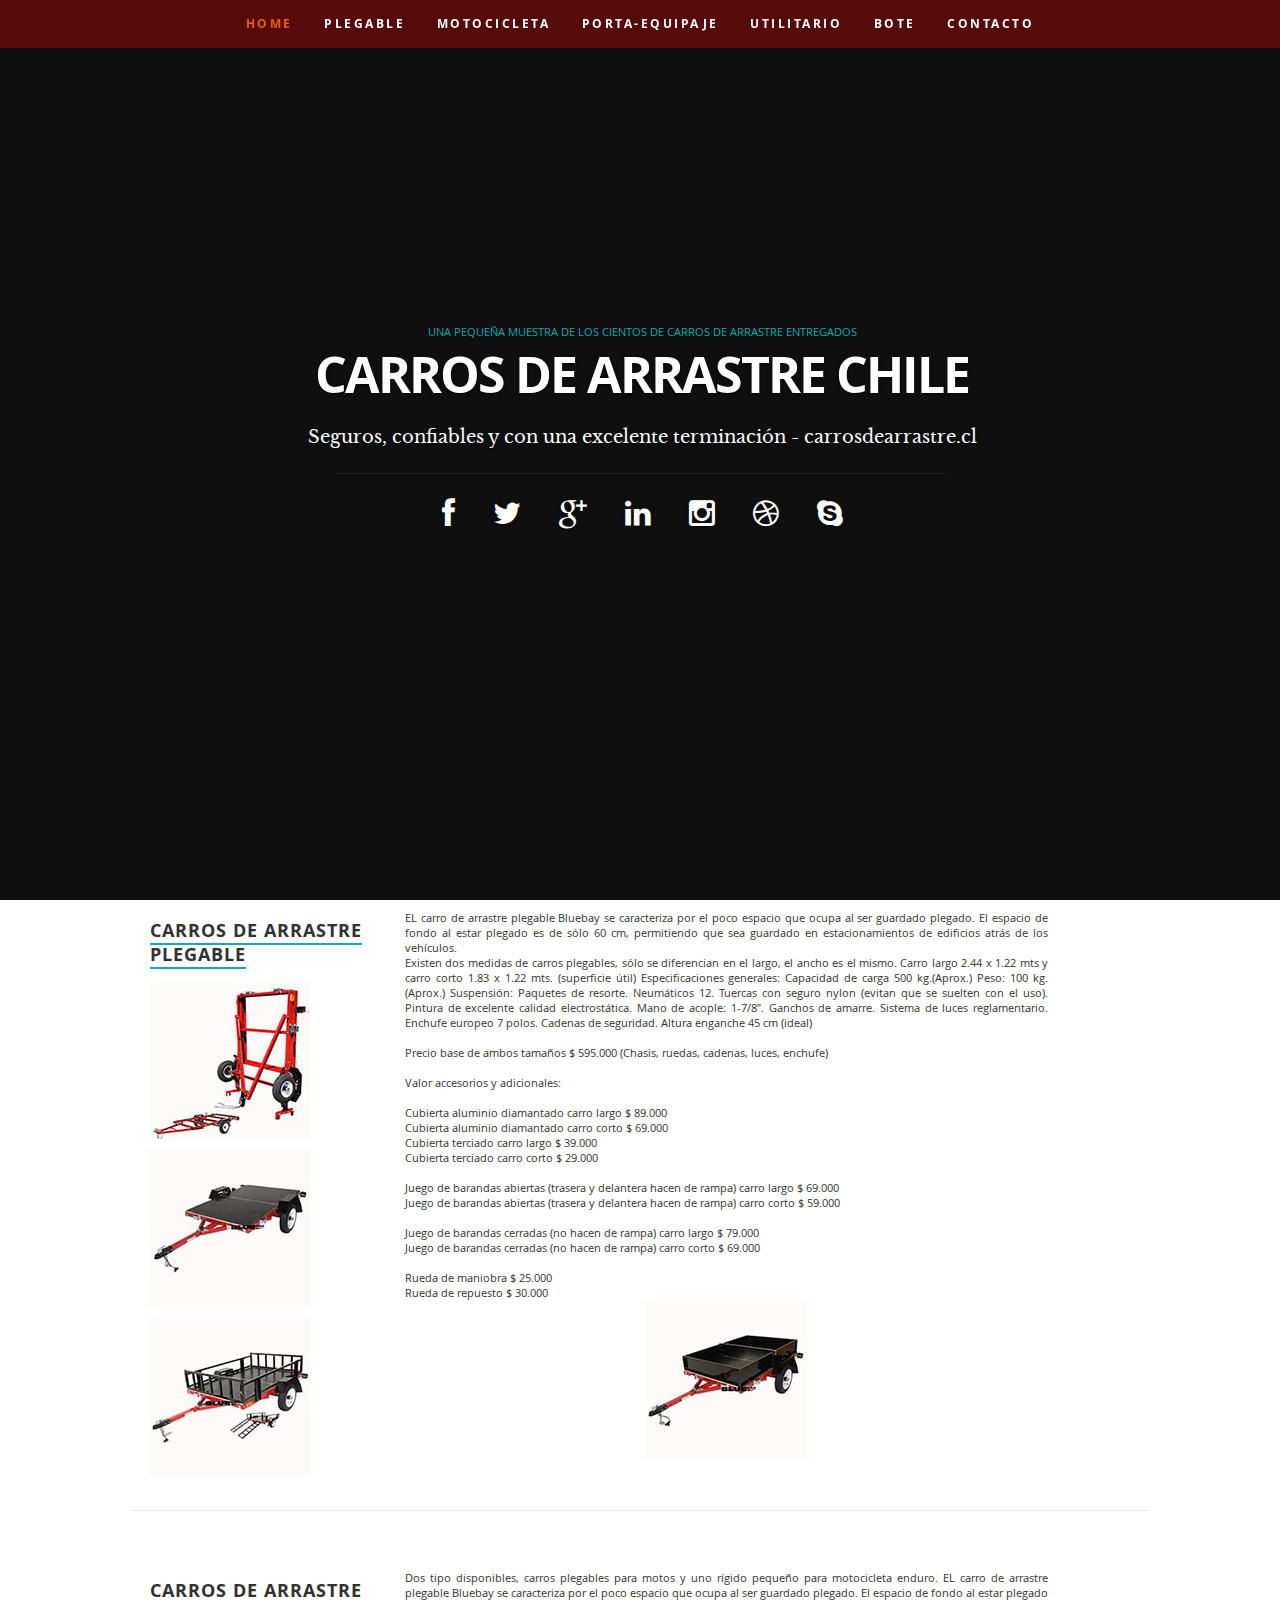
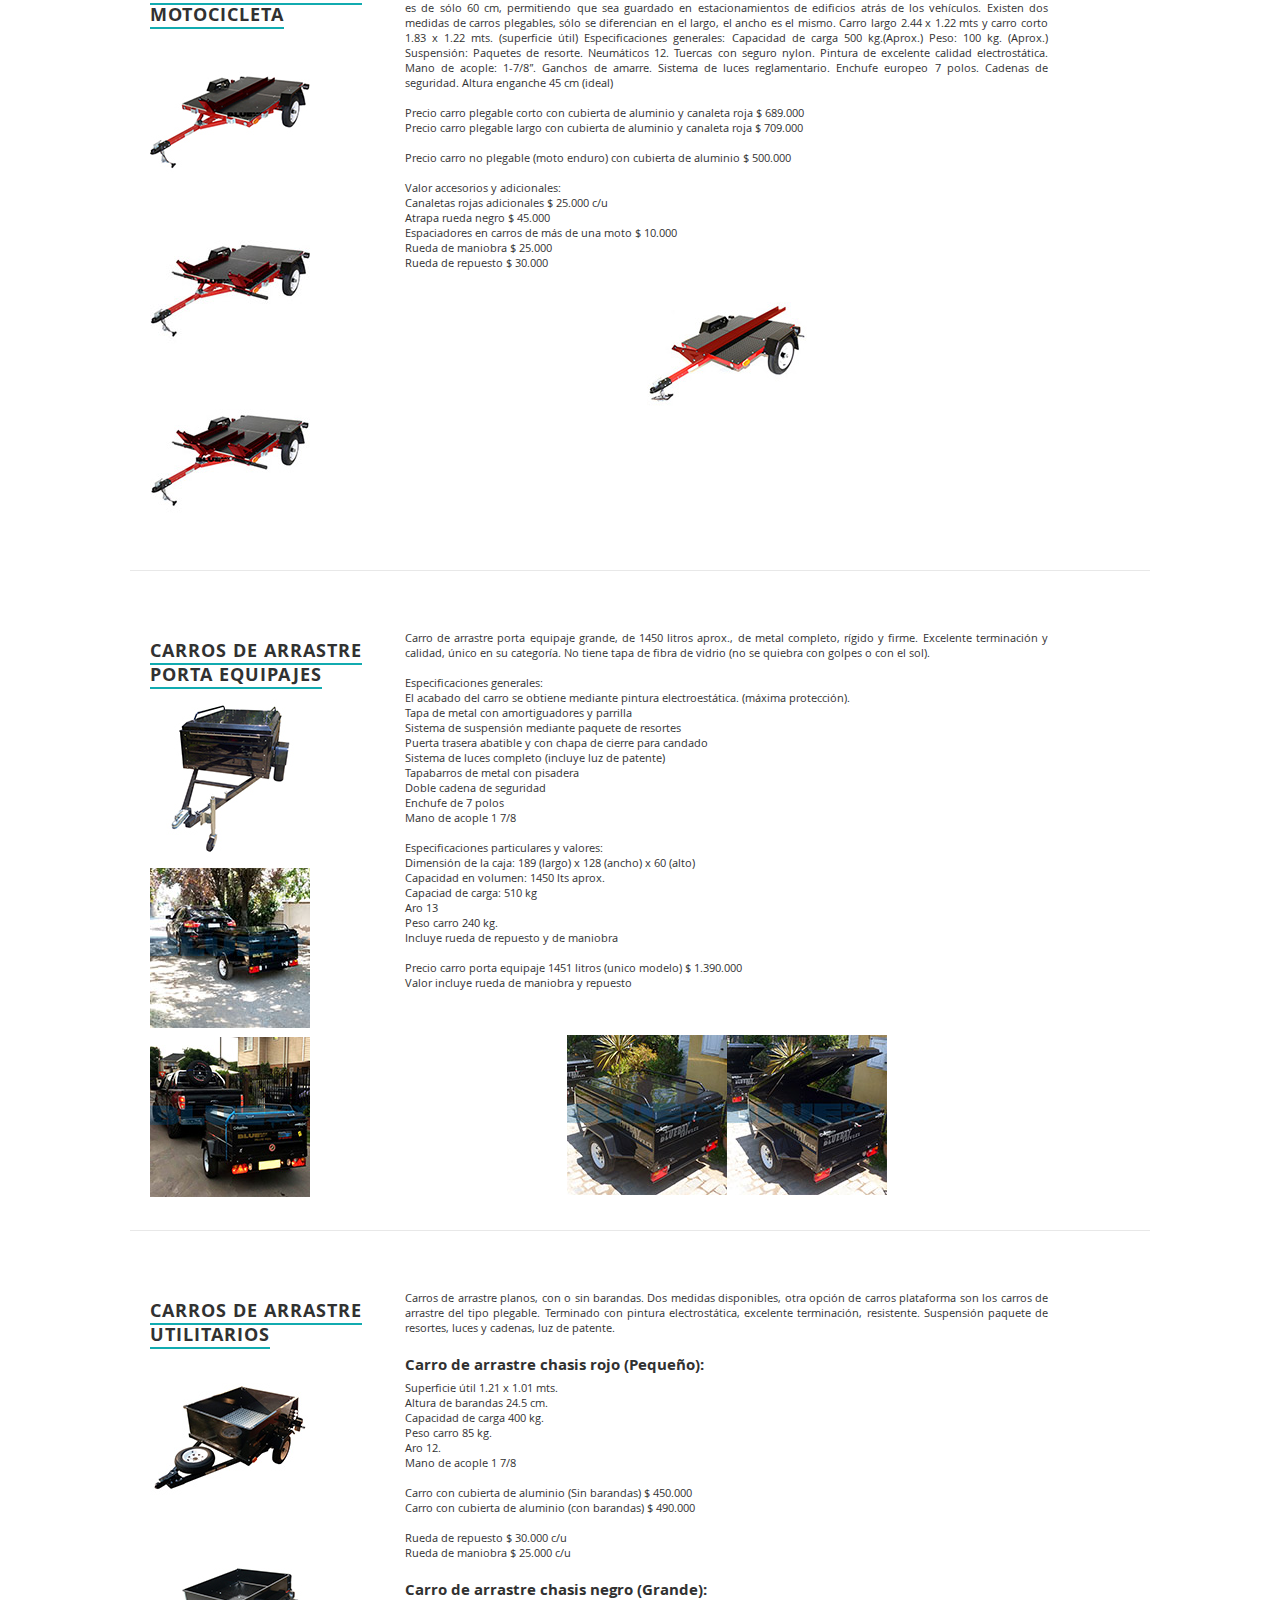
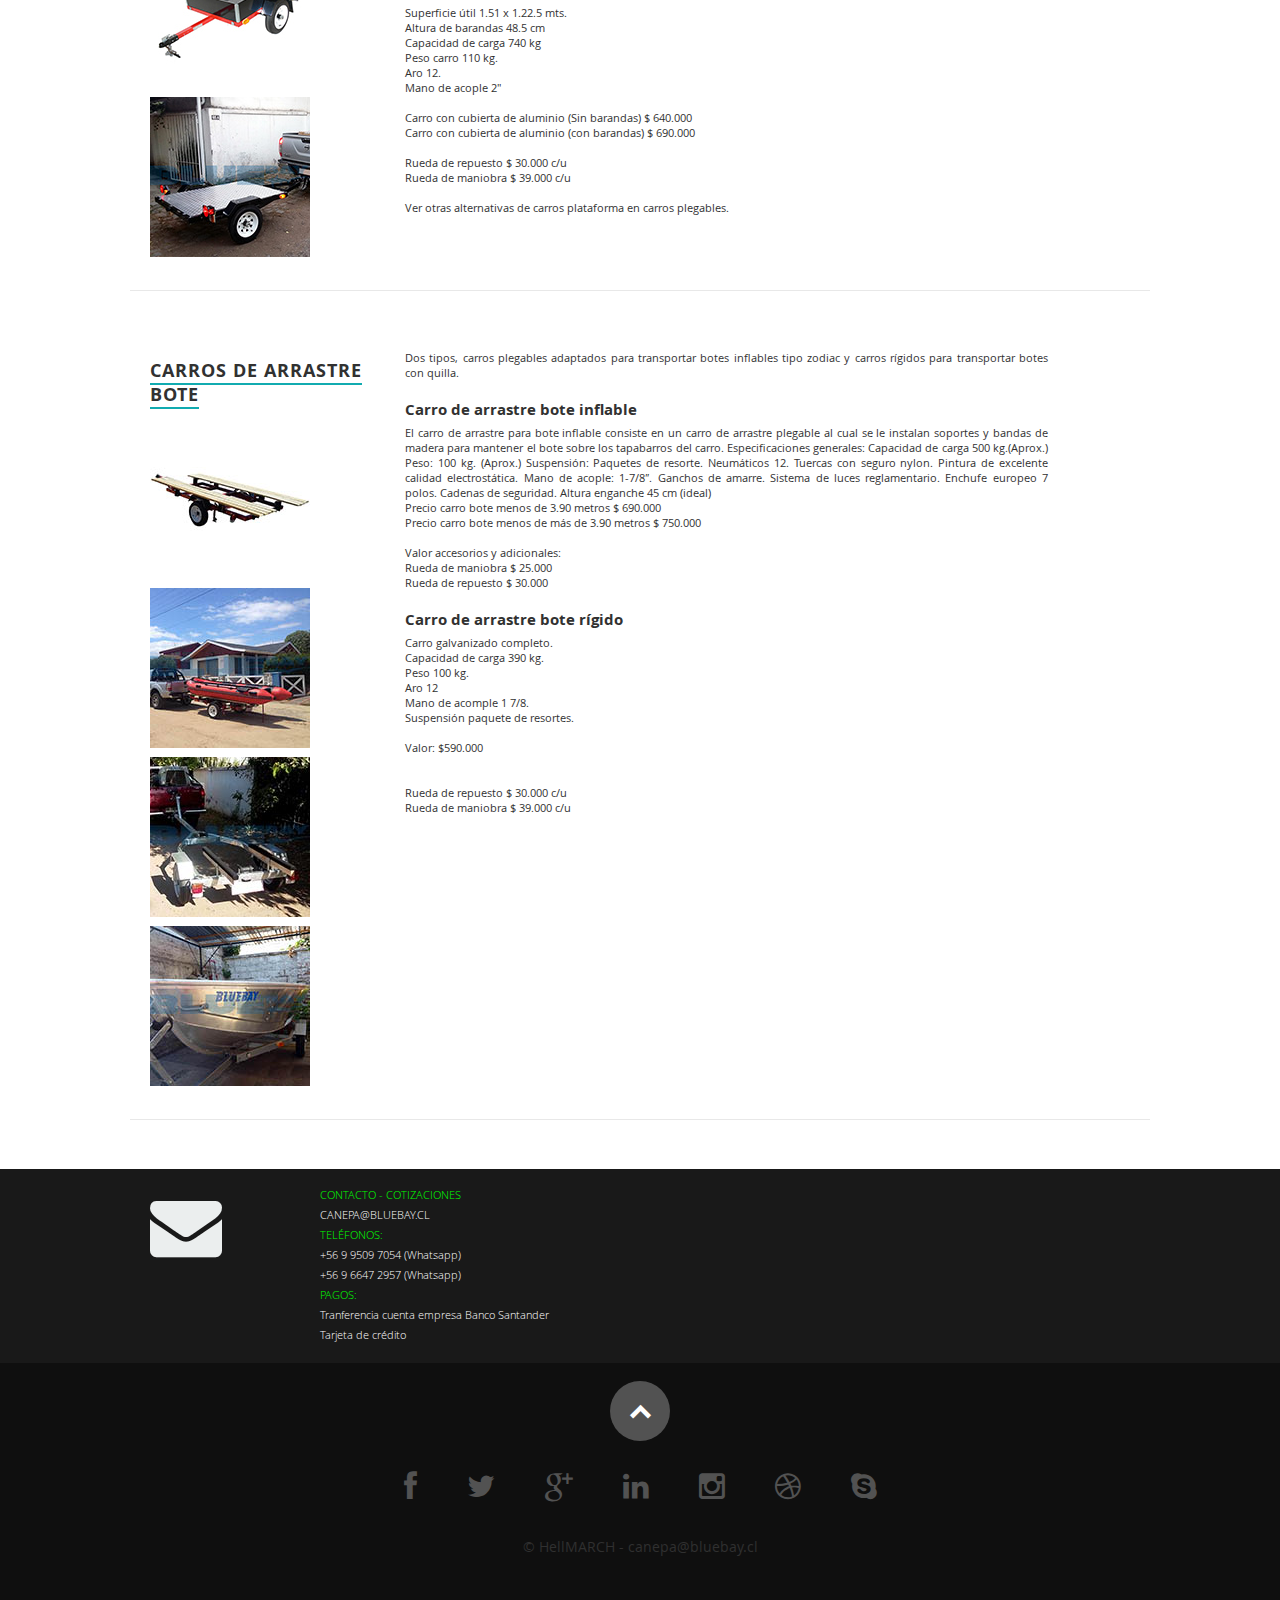
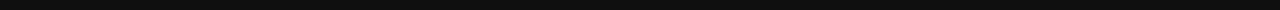
==== commit 3360624b: "first commit" ====
--- a/index.html
+++ b/index.html
@@ -5,9 +5,9 @@
    <!--- Basic Page Needs
    ================================================== -->
    <meta charset="utf-8">
-	<title>Reparación Motores fuera de borda - Mantención Motores fuera de borda</title>
-	<meta name="description" content="venta de motores fuera de borda, reparación motores fuera de borda, mantención motores fuera de  borda, Aldo Guzmán motores">
-	<meta name="author" content="motor fuera de borda, motores fuera de borda, reparación motores fuera de borda, motores fuera de borda Chile.">
+	<title>Venta de carros de arrastre en Chile - carro moto, porta equipaje, plegable.</title>
+	<meta name="description" content="venta de carros de arrastre en Chile, carros porta equipaje, carros para motocicleta, carros plegables y muchos otros.">
+	<meta name="author" content="carros de arrastre, carro de arrastre, carros de arrastre chile, venta de carros de arrastre, venta carro portaequipaje, carro motor, carro motocicleta">
 
    <!-- Mobile Specific Metas
    ================================================== -->
@@ -43,10 +43,11 @@
 
          <ul id="nav" class="nav">
             <li class="current"><a class="smoothscroll" href="#home">Home</a></li>
-            <li><a class="smoothscroll" href="#about">Sobre MG</a></li>
-	         <li><a class="smoothscroll" href="#resume">Servicios</a></li>
-            <li><a class="smoothscroll" href="#portfolio">Imágenes</a></li>
-            <li><a class="smoothscroll" href="#testimonials">Testimonials</a></li>
+            <li><a class="smoothscroll" href="#resume">plegable</a></li>
+            <li><a class="smoothscroll" href="#about">motocicleta</a></li>
+            <li><a class="smoothscroll" href="#portfolio">porta-equipaje</a></li>
+            <li><a class="smoothscroll" href="#testimonials">utilitario</a></li>
+            <li><a class="smoothscroll" href="#bote">bote</a></li>
             <li><a class="smoothscroll" href="#contact">Contacto</a></li>
          </ul> <!-- end #nav -->
 
@@ -54,76 +55,31 @@
 
       <div class="row banner">
          <div class="banner-text">
-            <h1 class="responsive-headline">MOTORES GUZMÁN</h1>
-            <h3><span>Tradición familiar en servicios náuticos - www.motorfueradebord.cl</span></h3>
+<div id="flickrembed"></div><div style="position:absolute; top:-70px; display:block; text-align:center; z-index:-1;"><a href="https://youtubevideoembed.com">Embedding youtube into your website</a></div><small style="display: block; text-align: center; margin: 0 auto;"><a href="http://carrosdearrastre.cl">UNA PEQUEÑA MUESTRA DE LOS CIENTOS DE CARROS DE ARRASTRE ENTREGADOS</a></small><script src='https://flickrembed.com/embed_v2.js.php?source=flickr&layout=responsive&input=72157685577738284&sort=0&by=album&theme=default_notextpanel&scale=fit&limit=100&skin=default-light&autoplay=false'></script>
+
+            <h1 class="">CARROS DE ARRASTRE CHILE</h1>
+
+
+            <h3><span>Seguros, confiables y con una excelente terminación - carrosdearrastre.cl</span></h3>
             <hr />
             <ul class="social">
-               <li><a href="https://www.facebook.com/Motores-Guzm%C3%A1n-131687616859059/"><i class="fa fa-facebook"></i></a></li>
+               <li><a href="https://www.facebook.com/carrosdearrastrechile/"><i class="fa fa-facebook"></i></a></li>
                <li><a href="#"><i class="fa fa-twitter"></i></a></li>
-               <li><a href="#"><i class="fa fa-google-plus"></i></a></li>
+               <li><a href="https://plus.google.com/u/0/b/114394982740728864508/"><i class="fa fa-google-plus"></i></a></li>
                <li><a href="#"><i class="fa fa-linkedin"></i></a></li>
                <li><a href="#"><i class="fa fa-instagram"></i></a></li>
                <li><a href="#"><i class="fa fa-dribbble"></i></a></li>
                <li><a href="#"><i class="fa fa-skype"></i></a></li>
             </ul>
+
          </div>
       </div>
 
-      <p class="scrolldown">
-         <a class="smoothscroll" href="#about"><i class="icon-down-circle"></i></a>
-      </p>
 
    </header> <!-- Header End -->
 
 
-   <!-- About Section
-   ================================================== -->
-   <section id="about">
-
-      <div class="row">
-
-         <div class="three columns">
-
-            <img class="profile-pic"  src="images/profilepic.jpg" alt="" />
-
-         </div>
-
-         <div class="nine columns main-col">
-
-            <h2>Sobre motores Guzmán:</h2>
-
-            <p>Desde los años 50, la familia Guzmán en forma pionera se a dedicado a prestación de servicios en el área náutica, especialmente en la reparación y mantención de motores fuera de borda.  Posee un taller  donde se le atenderá de manera cordial y personalizada, entregándole la mejor calidad y precio.
-            </p>
-
-            <div class="row">
-
-               <div class="columns contact-details">
-
-                  <h2>Dirección de taller:</h2>
-                  <p class="address">
-						   <span>Aldo Guzmán</span><br>
-						   <span>El Mirador 1804,<br>
-						         Santiago, Chile.
-                     </span><br>
-						   <span>+56 9 87074714</span><br>
-                     <span>mundonautico01@hotmail.com</span>
-					   </p>
-
-               </div>
-
-               <div class="columns download">
-                  <p>
-
-                  </p>
-               </div>
-
-            </div> <!-- end row -->
-
-         </div> <!-- end .main-col -->
-
-      </div>
-
-   </section> <!-- About Section End-->
+
 
 
    <!-- Resume Section
@@ -135,7 +91,11 @@
       <div class="row education">
 
          <div class="three columns header-col">
-            <h1><span>Servicios</span></h1>
+            <h1><span>CARROS DE ARRASTRE PLEGABLE</span></h1>
+              <img class="profile-pic"  src="images/carro-arrastre-plegable.jpg" alt="carro arrastre plegable comparados" />
+              <img class="profile-pic"  src="images/carro-plegable-2.jpg" alt="carro arrastre plegable cubierta" />
+              <img class="profile-pic"  src="images/carro-plegable-3.jpg" alt="carro arrastre plegable barandas abiertas" />
+
          </div>
 
          <div class="nine columns main-col">
@@ -144,443 +104,416 @@
 
                <div class="twelve columns">
 
-                  <h3>Reparación y mantención de motores</h3>
-
-                  <p>
-                  Motores Guzmán posee la capacidad técnica para la mantención, ivernación, reparación y para revisión previa a la temporada de todo tipo
-                  de motores fuera de borda. Gracias a las herramientas de diagnóstico, la experiencia y la existencia de repuestos Motores Guzmán, entrega un servicio de excelente calidad.
-                  Además mantiene contacto directo con representantes e importadores de motores y respuestos en Chile.
+                  <h6>
+
+                  EL carro de arrastre plegable Bluebay se caracteriza por el poco espacio que ocupa al ser guardado plegado. El espacio de fondo al estar plegado es de sólo 60 cm, permitiendo que sea guardado en estacionamientos de edificios atrás de los vehículos. <br /> Existen dos medidas de carros plegables, sólo se diferencian en el largo, el ancho es el mismo. Carro largo 2.44 x 1.22 mts y carro corto 1.83 x 1.22 mts. (superficie útil) Especificaciones generales: Capacidad de carga 500 kg.(Aprox.) Peso: 100 kg. (Aprox.) Suspensión: Paquetes de resorte. Neumáticos 12. Tuercas con seguro nylon (evitan que se suelten con el uso). Pintura de excelente calidad electrostática. Mano de acople: 1-7/8″. Ganchos de amarre. Sistema de luces reglamentario. Enchufe europeo 7 polos. Cadenas de seguridad. Altura enganche 45 cm (ideal)
+
+<br />
+<br />
+                  Precio base de ambos tamaños $ 595.000 (Chasis, ruedas, cadenas, luces, enchufe)
+<br />
+<br />
+                  Valor accesorios y adicionales:<br /><br />
+
+                  Cubierta aluminio diamantado carro largo $ 89.000<br />
+                  Cubierta aluminio diamantado carro corto $ 69.000<br />
+                  Cubierta terciado carro largo $ 39.000<br />
+                  Cubierta terciado carro corto $ 29.000<br /><br />
+
+                  Juego de barandas abiertas (trasera y delantera hacen de rampa) carro largo $ 69.000<br />
+                  Juego de barandas abiertas (trasera y delantera hacen de rampa) carro corto $ 59.000<br /><br />
+
+                  Juego de barandas cerradas (no hacen de rampa) carro largo $ 79.000<br />
+                  Juego de barandas cerradas (no hacen de rampa) carro corto $ 69.000<br /><br />
+
+
+                  Rueda de maniobra $ 25.000<br />
+                  Rueda de repuesto $ 30.000<br />
+
+                </h6>
+
+                <center>
+
+
+
+
+                <img class="profile-pic"  src="images/carro-plegable-4.jpg" alt="carro arrastre plegable barandas cerradas" />
+
+                  </center>
+
+
+               </div>
+
+            </div> <!-- item end -->
+
+
+
+         </div> <!-- main-col end -->
+
+      </div> <!-- End Education -->
+
+
+
+   </section> <!-- Resume Section End-->
+
+   <!-- Resume Section
+   ================================================== -->
+   <section id="resume">
+     <span id="about">
+     </span>
+
+      <!-- Education
+      ----------------------------------------------- -->
+      <div class="row education">
+
+         <div class="three columns header-col">
+            <h1><span>CARROS DE ARRASTRE MOTOCICLETA</span></h1>
+              <img class="profile-pic"  src="images/carro-arrastre-moto-1.jpg" alt="carro motocicleta una moto" />
+              <img class="profile-pic"  src="images/carro-arrastre-moto-2.jpg" alt="carro motocicleta dos moto" />
+              <img class="profile-pic"  src="images/carro-arrastre-moto-3.jpg" alt="carro motocicleta tres moto" />
+
+         </div>
+
+         <div class="nine columns main-col">
+
+            <div class="row item">
+
+               <div class="twelve columns">
+
+                  <h6>
+
+                  Dos tipo disponibles, carros plegables para motos y uno rígido pequeño para motocicleta enduro.
+                  EL carro de arrastre plegable Bluebay se caracteriza por el poco espacio que ocupa al ser guardado plegado. El espacio de fondo al estar plegado es de sólo 60 cm, permitiendo que sea guardado en estacionamientos de edificios atrás de los vehículos. Existen dos medidas de carros plegables, sólo se diferencian en el largo, el ancho es el mismo. Carro largo 2.44 x 1.22 mts y carro corto 1.83 x 1.22 mts. (superficie útil) Especificaciones generales: Capacidad de carga 500 kg.(Aprox.) Peso: 100 kg. (Aprox.) Suspensión: Paquetes de resorte. Neumáticos 12.
+                  Tuercas con seguro nylon. Pintura de excelente calidad electrostática.
+                  Mano de acople: 1-7/8″. Ganchos de amarre. Sistema de luces reglamentario.
+                  Enchufe europeo 7 polos. Cadenas de seguridad. Altura enganche 45 cm (ideal)<br /><br />
+
+                  Precio carro plegable corto con cubierta de aluminio y canaleta roja $ 689.000<br />
+                  Precio carro plegable largo con cubierta de aluminio y canaleta roja $ 709.000<br /><br />
+                  Precio carro no plegable (moto enduro) con cubierta de aluminio $ 500.000<br /><br />
+
+                  Valor accesorios y adicionales:<br />
+
+                  Canaletas rojas adicionales $ 25.000 c/u<br />
+                  Atrapa rueda negro $ 45.000<br />
+                  Espaciadores en carros de más de una moto $ 10.000<br />
+                  Rueda de maniobra $ 25.000<br />
+                  Rueda de repuesto $ 30.000<br />
+
+                </h6>
+
+                <center>
+
+
+
+
+                <img class="profile-pic"  src="images/carro-arrastre-moto-4.jpg" alt="carro arrastre motocicleta enduro" />
+
+                  </center>
+
+
+               </div>
+
+            </div> <!-- item end -->
+
+
+
+         </div> <!-- main-col end -->
+
+      </div> <!-- End Education -->
+
+
+
+   </section> <!-- Resume Section End-->
+
+   <!-- Resume Section
+   ================================================== -->
+   <section id="resume">
+     <span id="portfolio">
+     </span>
+
+      <!-- Education
+      ----------------------------------------------- -->
+      <div class="row education">
+
+         <div class="three columns header-col">
+            <h1><span>CARROS DE ARRASTRE PORTA EQUIPAJES</span></h1>
+              <img class="profile-pic"  src="images/carro-porta-equipaje-1.jpg" alt="carro arrastre portaequipaje" />
+              <img class="profile-pic"  src="images/carro-porta-equipaje-2.jpg" alt="carro arrastre porta equipaje" />
+              <img class="profile-pic"  src="images/carro-porta-equipaje-3.jpg" alt="carros arrastre portaequipaje" />
+
+         </div>
+
+         <div class="nine columns main-col">
+
+            <div class="row item">
+
+               <div class="twelve columns">
+
+                  <h6>
+
+                  Carro de arrastre porta equipaje grande, de 1450 litros aprox., de metal completo, rígido y firme. Excelente terminación y calidad, único en su categoría. No tiene tapa de fibra de vidrio (no se quiebra con golpes o con el sol).
+
+<br /><br />
+Especificaciones generales:<br />
+El acabado del carro se obtiene mediante pintura electroestática. (máxima protección).<br />
+Tapa de metal con amortiguadores y parrilla<br />
+Sistema de suspensión mediante paquete de resortes<br />
+Puerta trasera abatible y con chapa de cierre para candado<br />
+Sistema de luces completo (incluye luz de patente)<br />
+Tapabarros de metal con pisadera<br />
+Doble cadena de seguridad<br />
+Enchufe de 7 polos<br />
+Mano de acople 1 7/8 <br /><br />
+
+Especificaciones particulares y valores:<br />
+Dimensión de la caja: 189 (largo) x 128 (ancho) x 60 (alto)<br />
+Capacidad en volumen: 1450 lts aprox.<br />
+Capaciad de carga: 510 kg<br />
+Aro 13<br />
+Peso carro 240 kg.<br />
+Incluye rueda de repuesto y de maniobra<br /><br />
+Precio carro porta equipaje 1451 litros (unico modelo) $ 1.390.000<br />
+Valor incluye rueda de maniobra y repuesto<br /><br /><br /><br />
+
+                </h6>
+
+                <center>
+
+
+
+
+                <img class="profile-pic"  src="images/carro-porta-equipaje-4.jpg" alt="carro arrastre tapa" /><img class="profile-pic"  src="images/carro-porta-equipaje-5.jpg" alt="carro arrastre cerrado" />
+
+                  </center>
+
+
+               </div>
+
+            </div> <!-- item end -->
+
+
+
+         </div> <!-- main-col end -->
+
+      </div> <!-- End Education -->
+
+
+
+   </section> <!-- Resume Section End-->
+
+   <!-- Resume Section
+   ================================================== -->
+   <section id="resume">
+     <span id="testimonials">
+     </span>
+
+      <!-- Education
+      ----------------------------------------------- -->
+      <div class="row education">
+
+         <div class="three columns header-col">
+            <h1><span>CARROS DE ARRASTRE UTILITARIOS</span></h1>
+              <img class="profile-pic"  src="images/carro-arrastre-barandas-1.jpg" alt="carro arrastre utilitario grande" />
+              <img class="profile-pic"  src="images/carro-arrastre-barandas-2.jpg" alt="carro arrastre utilitario chico" />
+              <img class="profile-pic"  src="images/carro-arrastre-barandas-7.jpg" alt="carro arrastre plataforma" />
+
+         </div>
+
+         <div class="nine columns main-col">
+
+            <div class="row item">
+
+               <div class="twelve columns">
+
+                  <h6>
+
+                  Carros de arrastre planos, con o sin barandas. Dos medidas disponibles, otra opción de carros plataforma son los carros de arrastre del tipo plegable.
+ Terminado con pintura electrostática, excelente terminación, resistente. Suspensión paquete de resortes, luces y cadenas, luz de patente.
+<br />
+<br />
+<strong>Carro de arrastre chasis rojo (Pequeño):</strong><br />
+
+Superficie útil 1.21 x 1.01 mts. <br />
+Altura de barandas 24.5 cm. <br />
+Capacidad de carga 400 kg. <br />
+Peso carro 85 kg. <br />
+Aro 12. <br />
+Mano de acople 1 7/8 <br /> <br />
+Carro con cubierta de aluminio (Sin barandas) $ 450.000 <br />
+Carro con cubierta de aluminio (con barandas) $ 490.000 <br /> <br />
+Rueda de repuesto $ 30.000 c/u <br />
+Rueda de maniobra $ 25.000 c/u <br /> <br />
+
+<strong>Carro de arrastre chasis negro (Grande):</strong><br />
+
+Superficie útil 1.51 x 1.22.5 mts. <br />
+Altura de barandas 48.5 cm <br />
+Capacidad de carga 740 kg <br />
+Peso carro 110 kg. <br />
+Aro 12. <br />
+Mano de acople 2" <br /> <br />
+Carro con cubierta de aluminio (Sin barandas) $ 640.000 <br />
+Carro con cubierta de aluminio (con barandas) $ 690.000 <br /> <br />
+Rueda de repuesto $ 30.000 c/u <br />
+Rueda de maniobra $ 39.000 c/u <br /> <br />
+
+
+Ver otras alternativas de carros plataforma en carros plegables.<br /> <br />
+
+                </h6>
+
+
+
+
+               </div>
+
+            </div> <!-- item end -->
+
+
+
+         </div> <!-- main-col end -->
+
+      </div> <!-- End Education -->
+
+
+
+   </section> <!-- Resume Section End-->
+
+   <!-- Resume Section
+   ================================================== -->
+   <section id="resume">
+     <span id="bote">
+     </span>
+
+      <!-- Education
+      ----------------------------------------------- -->
+      <div class="row education">
+
+         <div class="three columns header-col">
+            <h1><span>CARROS DE ARRASTRE BOTE</span></h1>
+              <img class="profile-pic"  src="images/carro-arrastre-bote-1.jpg" alt="carro arrastre bote inflable" />
+              <img class="profile-pic"  src="images/carro-arrastre-bote-4.jpg" alt="carro arrastre bote inflable" />
+              <img class="profile-pic"  src="images/carro-arrastre-bote-5.jpg" alt="carro arrastre bote rígido" />
+              <img class="profile-pic"  src="images/carro-arrastre-bote-6.jpg" alt="carro arrastre bote rígido" />
+
+         </div>
+
+         <div class="nine columns main-col">
+
+            <div class="row item">
+
+               <div class="twelve columns">
+
+                  <h6>
+
+                  Dos tipos, carros plegables adaptados para transportar botes inflables tipo zodiac y carros rígidos para transportar botes con quilla.
+<br />
+<br />
+<strong>Carro de arrastre bote inflable</strong><br />
+El carro de arrastre para bote inflable consiste en un carro de arrastre plegable al cual se le instalan soportes y bandas de madera para mantener el bote sobre los tapabarros del carro. Especificaciones generales: Capacidad de carga 500 kg.(Aprox.) Peso: 100 kg. (Aprox.) Suspensión: Paquetes de resorte. Neumáticos 12. Tuercas con seguro nylon. Pintura de excelente calidad electrostática. Mano de acople: 1-7/8″. Ganchos de amarre. Sistema de luces reglamentario. Enchufe europeo 7 polos. Cadenas de seguridad. Altura enganche 45 cm (ideal)<br />
+Precio carro bote menos de 3.90 metros $ 690.000<br />
+Precio carro bote menos de más de 3.90 metros $ 750.000<br /><br />
+
+Valor accesorios y adicionales:<br />
+
+Rueda de maniobra $ 25.000<br />
+Rueda de repuesto $ 30.000<br /><br />
+
+<strong>Carro de arrastre bote rígido</strong><br />
+Carro galvanizado completo.<br />
+Capacidad de carga 390 kg.<br />
+Peso 100 kg.<br />
+Aro 12<br />
+Mano de acomple 1 7/8.<br />
+Suspensión paquete de resortes.<br /><br />
+Valor: $590.000<br /><br /><br />
+Rueda de repuesto $ 30.000 c/u<br />
+Rueda de maniobra $ 39.000 c/u<br />
+
+
+
+                </h6>
+
+
+
+
+               </div>
+
+            </div> <!-- item end -->
+
+
+
+         </div> <!-- main-col end -->
+
+      </div> <!-- End Education -->
+
+
+
+   </section> <!-- Resume Section End-->
+
+
+
+
+
+
+
+
+
+
+   <!-- Contact Section
+   ================================================== -->
+   <section id="contact">
+
+         <div class="row section-head">
+
+            <div class="two columns header-col">
+
+               <h1><span>Get In Touch.</span></h1>
+
+            </div>
+
+            <div class="ten columns">
+
+                  <p class="lead">
+<span style="color:#00ff00;">CONTACTO - COTIZACIONES</span><br />
+
+<span style="color:#ffffff;">CANEPA@BLUEBAY.CL</span><br />
+
+<span style="color:#00ff00;">TELÉFONOS:</span><br />
+
+<span style="color:#ffffff;">+56 9 9509 7054 (Whatsapp)</span><br />
+
+<span style="color:#ffffff;">+56 9 6647 2957 (Whatsapp)</span><br />
+
+<span style="color:#00ff00;">PAGOS:</span><br />
+
+<span style="color:#ffffff;">Tranferencia cuenta empresa Banco Santander</span><br />
+<span style="color:#ffffff;">Tarjeta de crédito</span><br />
 
                   </p>
 
-               </div>
-
-            </div> <!-- item end -->
-
-            <div class="row item">
-
-               <div class="twelve columns">
-
-                  <h3>Venta a consignación de motores y embarcaciones en general</h3>
-                  <p>
-                  Venta de motores fuera de borda usados, embarcaciones, oportunidades por renovación. Venta a consignación, motores en buen estado, motores revisados y probados.
-
-                  </p>
-
-               </div>
-
-            </div> <!-- item end -->
-
-         </div> <!-- main-col end -->
-
-      </div> <!-- End Education -->
-
-
-
-   </section> <!-- Resume Section End-->
-
-
-   <!-- Portfolio Section
-   ================================================== -->
-   <section id="portfolio">
+            </div>
+
+         </div>
+
+
+
+   </section> <!-- Contact Section End-->
+
+
+   <!-- footer
+   ================================================== -->
+   <footer>
 
       <div class="row">
 
-         <div class="twelve columns collapsed">
-
-            <h1>Imágenes - Guzmán Motores fuera de borda</h1>
-
-            <!-- portfolio-wrapper -->
-            <div id="portfolio-wrapper" class="bgrid-quarters s-bgrid-thirds cf">
-
-          	   <div class="columns portfolio-item">
-                  <div class="item-wrap">
-
-                     <a href="#modal-01" title="">
-                        <img alt="" src="images/portfolio/coffee.jpg">
-                        <div class="overlay">
-                           <div class="portfolio-item-meta">
-          					      <h5>Taller</h5>
-                              <p>Motores Guzmán</p>
-          					   </div>
-                        </div>
-                        <div class="link-icon"><i class="icon-plus"></i></div>
-                     </a>
-
-                  </div>
-          		</div> <!-- item end -->
-
-               <div class="columns portfolio-item">
-                  <div class="item-wrap">
-
-                     <a href="#modal-02" title="">
-                        <img alt="" src="images/portfolio/console.jpg">
-                        <div class="overlay">
-                           <div class="portfolio-item-meta">
-          					      <h5>Taller</h5>
-                              <p>Motores Guzmán</p>
-          					   </div>
-                        </div>
-                        <div class="link-icon"><i class="icon-plus"></i></div>
-                     </a>
-
-                  </div>
-          		</div> <!-- item end -->
-
-               <div class="columns portfolio-item">
-                  <div class="item-wrap">
-
-                     <a href="#modal-03" title="">
-                        <img alt="" src="images/portfolio/judah.jpg">
-                        <div class="overlay">
-                           <div class="portfolio-item-meta">
-          					      <h5>Taller</h5>
-                              <p>Motores Guzmán</p>
-          					   </div>
-                        </div>
-                        <div class="link-icon"><i class="icon-plus"></i></div>
-                     </a>
-
-                  </div>
-          		</div> <!-- item end -->
-
-               <div class="columns portfolio-item">
-                  <div class="item-wrap">
-
-                     <a href="#modal-04" title="">
-                        <img alt="" src="images/portfolio/into-the-light.jpg">
-                        <div class="overlay">
-                           <div class="portfolio-item-meta">
-          					      <h5>Taller</h5>
-                              <p>Motores Guzmán</p>
-          					   </div>
-                        </div>
-                        <div class="link-icon"><i class="icon-plus"></i></div>
-                     </a>
-
-                  </div>
-          		</div> <!-- item end -->
-
-               <div class="columns portfolio-item">
-                  <div class="item-wrap">
-
-                     <a href="#modal-05" title="">
-                        <img alt="" src="images/portfolio/farmerboy.jpg">
-                        <div class="overlay">
-                           <div class="portfolio-item-meta">
-          					      <h5>Taller</h5>
-                              <p>Motores Guzmán</p>
-          					   </div>
-                        </div>
-                        <div class="link-icon"><i class="icon-plus"></i></div>
-                     </a>
-
-                  </div>
-          		</div> <!-- item end -->
-
-               <div class="columns portfolio-item">
-                  <div class="item-wrap">
-
-                     <a href="#modal-06" title="">
-                        <img alt="" src="images/portfolio/girl.jpg">
-                        <div class="overlay">
-                           <div class="portfolio-item-meta">
-          					      <h5>Taller</h5>
-                              <p>Motores Guzmán</p>
-          					   </div>
-                        </div>
-                        <div class="link-icon"><i class="icon-plus"></i></div>
-                     </a>
-
-                  </div>
-          		</div> <!-- item end -->
-
-               <div class="columns portfolio-item">
-                  <div class="item-wrap">
-
-                     <a href="#modal-07" title="">
-                        <img alt="" src="images/portfolio/origami.jpg">
-                        <div class="overlay">
-                           <div class="portfolio-item-meta">
-          					      <h5>Taller</h5>
-                              <p>Motores Guzmán</p>
-          					   </div>
-                        </div>
-                        <div class="link-icon"><i class="icon-plus"></i></div>
-                     </a>
-
-                  </div>
-          		</div> <!-- item end -->
-
-               <div class="columns portfolio-item">
-                  <div class="item-wrap">
-
-                     <a href="#modal-08" title="">
-                        <img alt="" src="images/portfolio/retrocam.jpg">
-                        <div class="overlay">
-                           <div class="portfolio-item-meta">
-          					      <h5>Taller</h5>
-                              <p>Motores Guzmán</p>
-          					   </div>
-                        </div>
-                        <div class="link-icon"><i class="icon-plus"></i></div>
-                     </a>
-
-                  </div>
-          		</div>  <!-- item end -->
-
-            </div> <!-- portfolio-wrapper end -->
-
-         </div> <!-- twelve columns end -->
-
-
-         <!-- Modal Popup
-	      --------------------------------------------------------------- -->
-
-         <div id="modal-01" class="popup-modal mfp-hide">
-
-		      <img class="scale-with-grid" src="images/portfolio/modals/m-coffee.jpg" alt="" />
-
-		      <div class="description-box">
-			      <h4>Taller de motores fuera de borda</h4>
-			      <p>Vista taller motores Guzmán, desde 1950</p>
-               <span class="categories"><i class="fa fa-tag"></i>motores fuera de borda</span>
-		      </div>
-
-            <div class="link-box">
-
-		         <a class="popup-modal-dismiss">Close</a>
-            </div>
-
-	      </div><!-- modal-01 End -->
-
-         <div id="modal-02" class="popup-modal mfp-hide">
-
-		      <img class="scale-with-grid" src="images/portfolio/modals/m-console.jpg" alt="" />
-
-		      <div class="description-box">
-			      <h4>Taller de motores fuera de borda</h4>
-			      <p>Aldo Guzmán en Taller.</p>
-               <span class="categories"><i class="fa fa-tag"></i>motores fuera de borda en Chile</span>
-		      </div>
-
-            <div class="link-box">
-
-		         <a class="popup-modal-dismiss">Close</a>
-            </div>
-
-	      </div><!-- modal-02 End -->
-
-         <div id="modal-03" class="popup-modal mfp-hide">
-
-		      <img class="scale-with-grid" src="images/portfolio/modals/m-judah.jpg" alt="" />
-
-		      <div class="description-box">
-			      <h4>Taller de motores fuera de borda</h4>
-			      <p>Midiendo compresión de motor fuera de borda</p>
-               <span class="categories"><i class="fa fa-tag"></i>Reparación motores fuera de borda</span>
-		      </div>
-
-            <div class="link-box">
-
-		         <a class="popup-modal-dismiss">Close</a>
-            </div>
-
-	      </div><!-- modal-03 End -->
-
-         <div id="modal-04" class="popup-modal mfp-hide">
-
-		      <img class="scale-with-grid" src="images/portfolio/modals/m-intothelight.jpg" alt="" />
-
-		      <div class="description-box">
-			      <h4>Taller de motores fuera de borda</h4>
-			      <p>Cambio de aceite de transmisión (pata) en motor fuera de borda</p>
-               <span class="categories"><i class="fa fa-tag"></i>reparación y mantención motores fuera de borda</span>
-		      </div>
-
-            <div class="link-box">
-
-		         <a class="popup-modal-dismiss">Close</a>
-            </div>
-
-	      </div><!-- modal-04 End -->
-
-         <div id="modal-05" class="popup-modal mfp-hide">
-
-		      <img class="scale-with-grid" src="images/portfolio/modals/m-farmerboy.jpg" alt="" />
-
-		      <div class="description-box">
-            <h4>Taller de motores fuera de borda</h4>
-			      <p>Vista de motores fuera de borda en reparación</p>
-               <span class="categories"><i class="fa fa-tag"></i>Reparación motores fuera de borda</span>
-		      </div>
-
-            <div class="link-box">
-
-		         <a class="popup-modal-dismiss">Close</a>
-            </div>
-
-	      </div><!-- modal-05 End -->
-
-         <div id="modal-06" class="popup-modal mfp-hide">
-
-		      <img class="scale-with-grid" src="images/portfolio/modals/m-girl.jpg" alt="" />
-
-		      <div class="description-box">
-            <div class="description-box">
-  			      <h4>Taller de motores fuera de borda</h4>
-  			      <p>Reparación y mantención distintas marca de motores fuera de borda</p>
-                 <span class="categories"><i class="fa fa-tag"></i>reparación y mantención motores fuera de borda</span>
-		      </div>
-
-            <div class="link-box">
-
-		         <a class="popup-modal-dismiss">Close</a>
-            </div>
-
-	      </div><!-- modal-06 End -->
-
-         <div id="modal-07" class="popup-modal mfp-hide">
-
-		      <img class="scale-with-grid" src="images/portfolio/modals/m-origami.jpg" alt="" />
-
-		      <div class="description-box">
-			      <h4>Taller de motores fuera de borda</h4>
-			      <p>Cambio de impeller (bomba de agua) en motor fuera de borda</p>
-               <span class="categories"><i class="fa fa-tag"></i>revisiones de motores fuera de borda</span>
-		      </div>
-
-            <div class="link-box">
-
-		         <a class="popup-modal-dismiss">Close</a>
-            </div>
-
-	      </div><!-- modal-07 End -->
-
-         <div id="modal-08" class="popup-modal mfp-hide">
-
-		      <img class="scale-with-grid" src="images/portfolio/modals/m-retrocam.jpg" alt="" />
-
-		      <div class="description-box">
-			      <h4>Taller de motores fuera de borda</h4>
-			      <p>Revisión de bujías en motor fuera de borda</p>
-               <span class="categories"><i class="fa fa-tag"></i>ivernación de motores fuera de borda</span>
-		      </div>
-
-            <div class="link-box">
-
-		         <a class="popup-modal-dismiss">Close</a>
-            </div>
-
-	      </div><!-- modal-01 End -->
-
-
-      </div> <!-- row End -->
-
-   </section> <!-- Portfolio Section End-->
-
-
-
-
-
-   <!-- Testimonials Section
-   ================================================== -->
-   <section id="testimonials">
-
-      <div class="text-container">
-
-         <div class="row">
-
-            <div class="two columns header-col">
-
-               <h1><span>Client Testimonials</span></h1>
-
-            </div>
-
-            <div class="ten columns flex-container">
-
-               <div class="flexslider">
-
-                  <ul class="slides">
-
-                     <li>
-                        <blockquote>
-                           <p>Muy conforme con el servicio realizado por el Señor Aldo Guzmám, me entregó mi motor revisado en el tiempo prometido y me dio una pequeña clase de operación.
-                             Persona muy amable y profesional.
-                           </p>
-                           <cite>René Coloma</cite>
-                        </blockquote>
-                     </li> <!-- slide ends -->
-
-                     <li>
-                        <blockquote>
-                           <p>Gracias Sr Guzmán, llevaba tiempo mi motor guardado y me era imposible hacerlo partir. Ahora anda perfecto, se lo llevaré para su ivernación,
-                             Saludos cordiales,
-                           </p>
-                           <cite>Francisco Sierralta C.</cite>
-                        </blockquote>
-                     </li> <!-- slide ends -->
-
-                  </ul>
-
-               </div> <!-- div.flexslider ends -->
-
-            </div> <!-- div.flex-container ends -->
-
-         </div> <!-- row ends -->
-
-       </div>  <!-- text-container ends -->
-
-   </section> <!-- Testimonials Section End-->
-
-
-   <!-- Contact Section
-   ================================================== -->
-   <section id="contact">
-
-         <div class="row section-head">
-
-            <div class="two columns header-col">
-
-               <h1><span>Get In Touch.</span></h1>
-
-            </div>
-
-            <div class="ten columns">
-
-                  <p class="lead">
-<span style="color:#00ff00;">DIRECCIÓN:</span><br />
-
-<span style="color:#ffffff;">El Mirador 1804, Santiago.</span><br />
-
-<span style="color:#00ff00;">TELÉFONOS:</span><br />
-
-<span style="color:#ffffff;">+56 9 87074714</span><br />
-
-<span style="color:#ffffff;">+56 9 87181162</span><br />
-                  </p>
-
-            </div>
-
-         </div>
-
-
-
-   </section> <!-- Contact Section End-->
-
-
-   <!-- footer
-   ================================================== -->
-   <footer>
-
-      <div class="row">
-
          <div class="twelve columns">
 
             <ul class="social-links">
-               <li><a href="#"><i class="fa fa-facebook"></i></a></li>
+               <li><a href="https://www.facebook.com/carrosdearrastrechile/"><i class="fa fa-facebook"></i></a></li>
                <li><a href="#"><i class="fa fa-twitter"></i></a></li>
-               <li><a href="#"><i class="fa fa-google-plus"></i></a></li>
+               <li><a href="https://plus.google.com/u/0/b/114394982740728864508/"><i class="fa fa-google-plus"></i></a></li>
                <li><a href="#"><i class="fa fa-linkedin"></i></a></li>
                <li><a href="#"><i class="fa fa-instagram"></i></a></li>
                <li><a href="#"><i class="fa fa-dribbble"></i></a></li>
@@ -588,7 +521,7 @@
             </ul>
 
             <ul class="copyright">
-               <li>&copy; Desde 1950 - Guzmán motores</li>
+               <li>&copy; HellMARCH - canepa@bluebay.cl</li>
 
             </ul>
 
--- a/css/default.css
+++ b/css/default.css
@@ -159,16 +159,25 @@
 
 h1, h2, h3, h4, h5, h6 {
    color: #313131;
-	font-family: 'opensans-bold', sans-serif;
+
    font-weight: normal;
 }
+
+h6 {
+   color: #313131;
+	text-align: justify;
+   font-weight: normal;
+}
+
+
+
 h1 a, h2 a, h3 a, h4 a, h5 a, h6 a { font-weight: inherit; }
 h1 { font-size: 38px; line-height: 42px; margin-bottom: 12px; letter-spacing: -1px; }
 h2 { font-size: 28px; line-height: 36px; margin-bottom: 6px; }
 h3 { font-size: 22px; line-height: 30px; margin-bottom: 12px; }
 h4 { font-size: 20px; line-height: 30px; margin-bottom: 6px; }
 h5 { font-size: 18px; line-height: 30px; }
-h6 { font-size: 14px; line-height: 30px; }
+h6 { font-size: 11px; line-height: 15px; }
 .subheader { }
 
 p { margin: 0 0 30px 0; }
@@ -801,7 +810,3 @@
 	margin-right: auto !important;
 	text-align: center !important;
 }
-
-
-
-
--- a/css/layout.css
+++ b/css/layout.css
@@ -31,9 +31,8 @@
 header {
    position: relative;
    height: 800px;
-   min-height: 500px;
    width: 100%;
-   background: #161415 url(../images/header-background.jpg) no-repeat top center;
+   <!-- background: #161415 url(../images/header-background.jpg) no-repeat top center; -->
    background-size: cover !important;
 	-webkit-background-size: cover !important;
    text-align: center;
@@ -58,7 +57,7 @@
 
 header .banner-text { width: 100%; }
 header .banner-text h1 {
-   font: 90px/1.1em 'opensans-bold', sans-serif;
+   font: 50px/1.1em 'opensans-bold', sans-serif;
    color: #fff;
    letter-spacing: -2px;
    margin: 0 auto 18px auto;
@@ -139,6 +138,7 @@
    position: fixed;
    left: 0;
    top: 0;
+   background: rgba(255, 0, 0, 0.3);
 }
 .opaque { background-color: #333; }
 
@@ -237,8 +237,8 @@
 
 #resume {
    background: #fff;
-   padding-top: 90px;
-   padding-bottom: 72px;
+   padding-top: 10px;
+   padding-bottom: 1px;
    overflow: hidden;
 }
 
@@ -251,11 +251,11 @@
    letter-spacing: 1px;
 }
 #resume h1 span {
-   border-bottom: 3px solid #11ABB0;
-   padding-bottom: 6px;
+   border-bottom: 2px solid #11ABB0;
+   padding-bottom: 0px;
 }
 #resume h3 {
-   font: 25px/30px 'opensans-bold', sans-serif;
+   font: 15px/17px 'opensans-bold', sans-serif;
 }
 
 #resume .header-col { padding-top: 9px; }
@@ -650,7 +650,7 @@
    padding-bottom: 66px;
 }
 #testimonials h1 {
-   font: 18px/24px 'opensans-bold', sans-serif;   
+   font: 18px/24px 'opensans-bold', sans-serif;
    text-transform: uppercase;
    letter-spacing: 3px;
    color: #fff;
@@ -785,8 +785,8 @@
 
 #contact {
    background: #191919;
-   padding-top: 96px;
-   padding-bottom: 102px;
+   padding-top: 16px;
+   padding-bottom: 0px;
    color: #636363;
 }
 #contact .section-head { margin-bottom: 42px; }
@@ -819,7 +819,7 @@
    margin-bottom: 6px;
 }
 #contact p.lead {
-   font: 18px/36px 'opensans-light', sans-serif;
+   font: 11px/20px 'opensans-light', sans-serif;
    padding-right: 3%;
 }
 #contact .header-col { padding-top: 6px; }
@@ -999,4 +999,3 @@
  	border-radius: 100%;
 }
 #go-top a:hover { background-color: #0F9095; }
-
--- a/css/media-queries.css
+++ b/css/media-queries.css
@@ -30,7 +30,7 @@
    header .banner { padding-bottom: 12px; }
    header .banner-text h1 {
       font: 78px/1.1em 'opensans-bold', sans-serif;
-      letter-spacing: -1px;      
+      letter-spacing: -1px;
    }
    header .banner-text h3 {
       font: 17px/1.9em 'librebaskerville-regular', serif;
@@ -60,7 +60,7 @@
    /* Resume Section
    ------------------------------------------------------------------- */
    #resume h1 { font: 16px/24px 'opensans-bold', sans-serif; }
-   #resume .main-col { padding-right: 5%; }   
+   #resume .main-col { padding-right: 5%; }
 
    /* Testimonials Section
    ------------------------------------------------------------------- */
@@ -70,7 +70,7 @@
    }
    #testimonials blockquote p {
       font-size: 22px;
-      line-height: 46px;      
+      line-height: 46px;
    }
 
     /* Call to Action Section
@@ -102,7 +102,7 @@
    #nav-wrap {
       font: 12px 'opensans-bold', sans-serif;
       background: transparent !important;
-      letter-spacing: 1.5px;  
+      letter-spacing: 1.5px;
       width: auto;
       position: fixed;
       top: 0;
@@ -148,8 +148,8 @@
       height: auto;
 		display: none;
       clear: both;
-      width: auto; 
-      float: right;     
+      width: auto;
+      float: right;
 
       position: relative;
       top: 12px;
@@ -167,22 +167,22 @@
 
    ul#nav li {
       display: block;
-      height: auto;      
-      margin: 0 auto; 
-      padding: 0 4%;           
+      height: auto;
+      margin: 0 auto;
+      padding: 0 4%;
       text-align: left;
       border-bottom: 1px solid #2D2E34;
-      border-bottom-style: dotted; 
-   }
-  
-   ul#nav li a {  
-      display: block;    
+      border-bottom-style: dotted;
+   }
+
+   ul#nav li a {
+      display: block;
       margin: 0;
-      padding: 0;      
-      margin: 12px 0; 
+      padding: 0;
+      margin: 12px 0;
       line-height: 16px; /* reset line-height from 48px */
       border: none;
-   }  
+   }
 
 
    /* Header Styles
@@ -205,7 +205,7 @@
    header .social {
       margin: 18px 0 24px 0;
       font-size: 24px;
-      line-height: 36px;      
+      line-height: 36px;
    }
    header .social li { margin: 0 10px; }
 
@@ -234,7 +234,7 @@
    #resume h1 { letter-spacing: 3px; }
    #resume .main-col { padding-right: 30px; }
    #resume h3, #resume .info { text-align: center; }
-      
+
    .bars { width: 100%; }
 
 
@@ -272,7 +272,7 @@
    #testimonials blockquote { padding-bottom: 24px; }
    #testimonials blockquote p {
       font-size: 20px;
-      line-height: 42px;      
+      line-height: 42px;
    }
 
    /* Control Nav */
@@ -287,11 +287,11 @@
    #contact { padding-bottom: 66px; }
    #contact .section-head { margin-bottom: 12px; }
    #contact .section-head h1 {
-      font: 16px/24px 'opensans-bold', sans-serif;            
-      text-align: center;   
+      font: 16px/24px 'opensans-bold', sans-serif;
+      text-align: center;
       margin-bottom: 30px;
       text-shadow: 0px 1px 3px rgba(0, 0, 0, 1);
-   }  
+   }
    #contact h1 span { display: block; }
    #contact .header-col { padding-top: 0; }
    #contact .header-col h1:before { content: none;	}
@@ -305,7 +305,7 @@
    #contact input,
    #contact textarea,
    #contact select {
-     	margin-bottom: 6px;    	
+     	margin-bottom: 6px;
       width: 100%;
    }
    #contact button.submit { margin: 30px 0 24px 0; }
@@ -317,7 +317,7 @@
 
    /* footer
    ------------------------------------------------------------------------ */
-  
+
    /* copyright */
    footer .copyright li:before { content: none; }
    footer .copyright li { margin-right: 12px; }
@@ -351,14 +351,14 @@
    -------------------------------------------------------------------- */
    header .banner { padding-top: 24px; }
    header .banner-text h1 {
-      font: 40px/1.1em 'opensans-bold', sans-serif;      
+      font: 40px/1.1em 'opensans-bold', sans-serif;
       margin: 0 auto 24px auto;
    }
    header .banner-text h3 {
       font: 14px/1.9em 'librebaskerville-regular', sans-serif;
       width: 90%;
    }
-  
+
    /* header social links */
    header .social { font-size: 20px;}
    header .social li { margin: 0 6px; }
@@ -368,15 +368,6 @@
 
    /* social links */
    footer .social-links { font-size: 20px; }
-   footer .social-links li { margin-left: 14px; }   
+   footer .social-links li { margin-left: 14px; }
 
 }
-
-
-
-
-
-
-
-
-
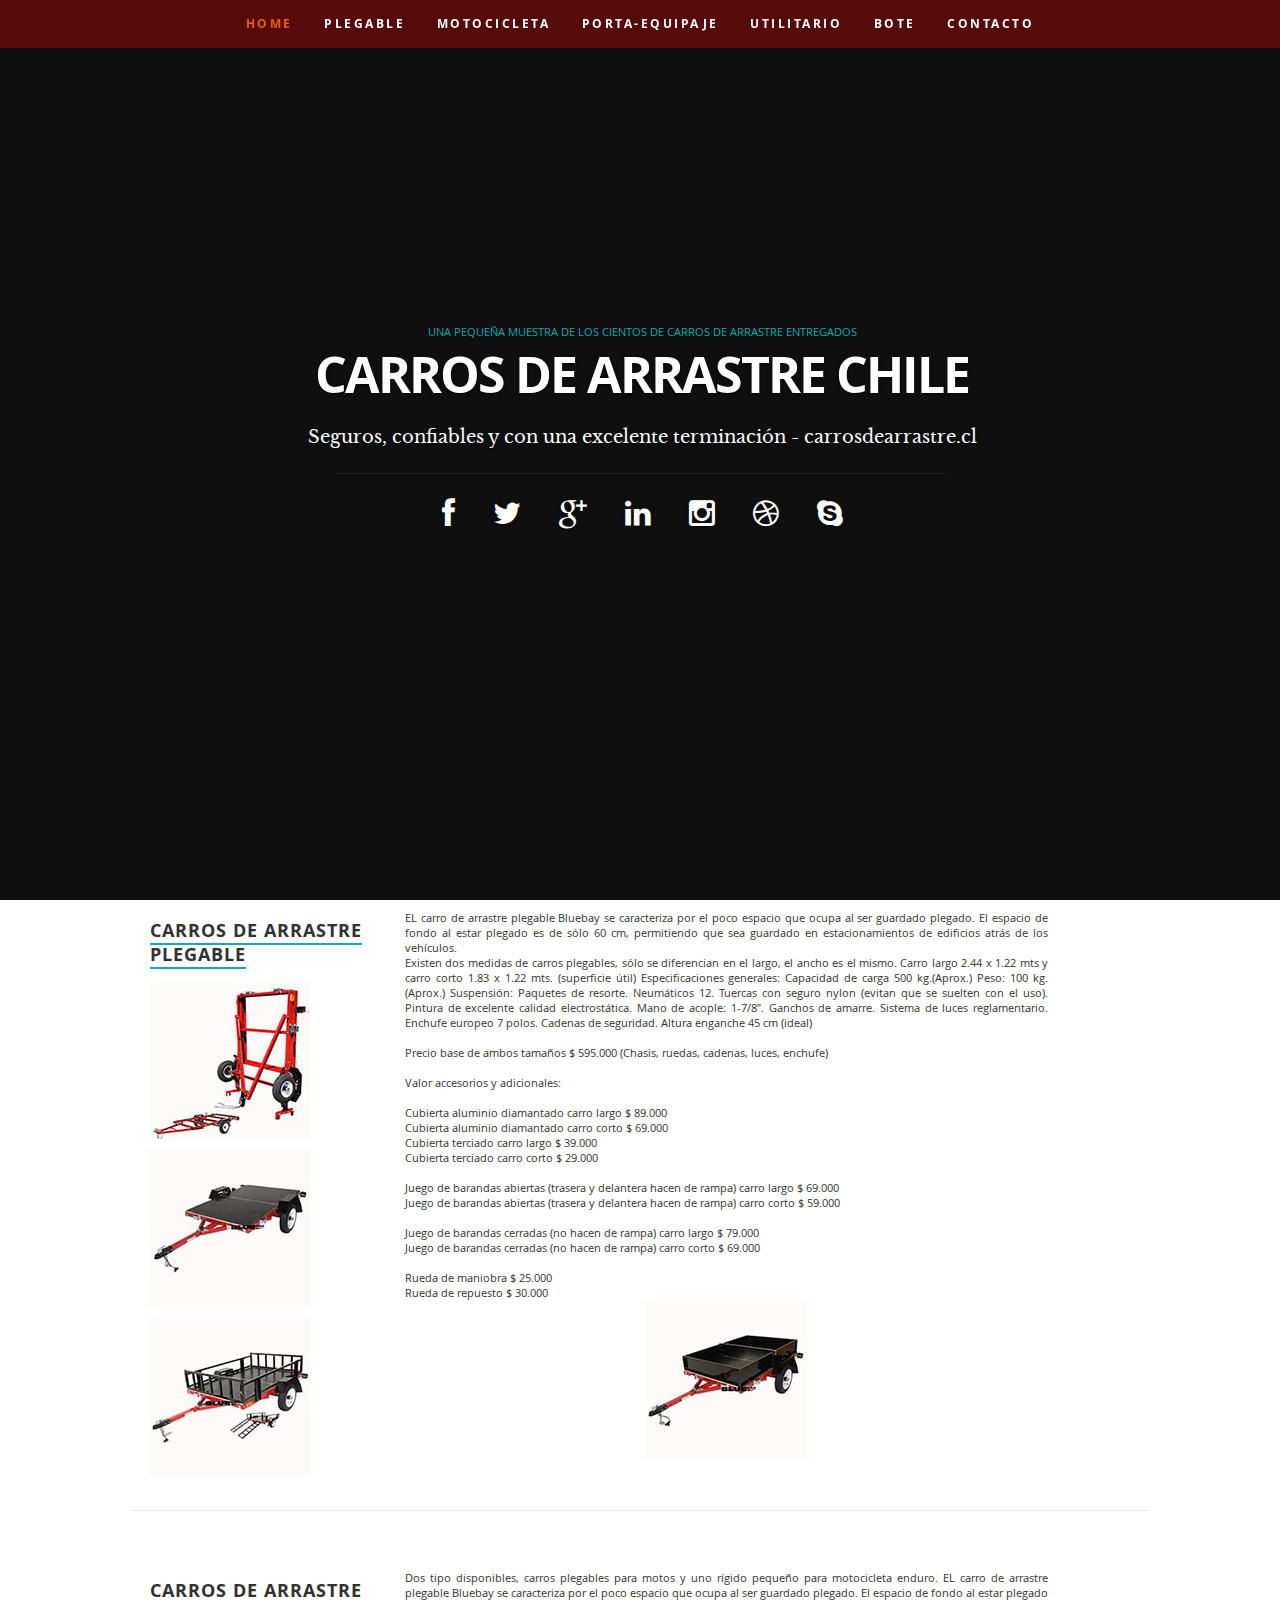
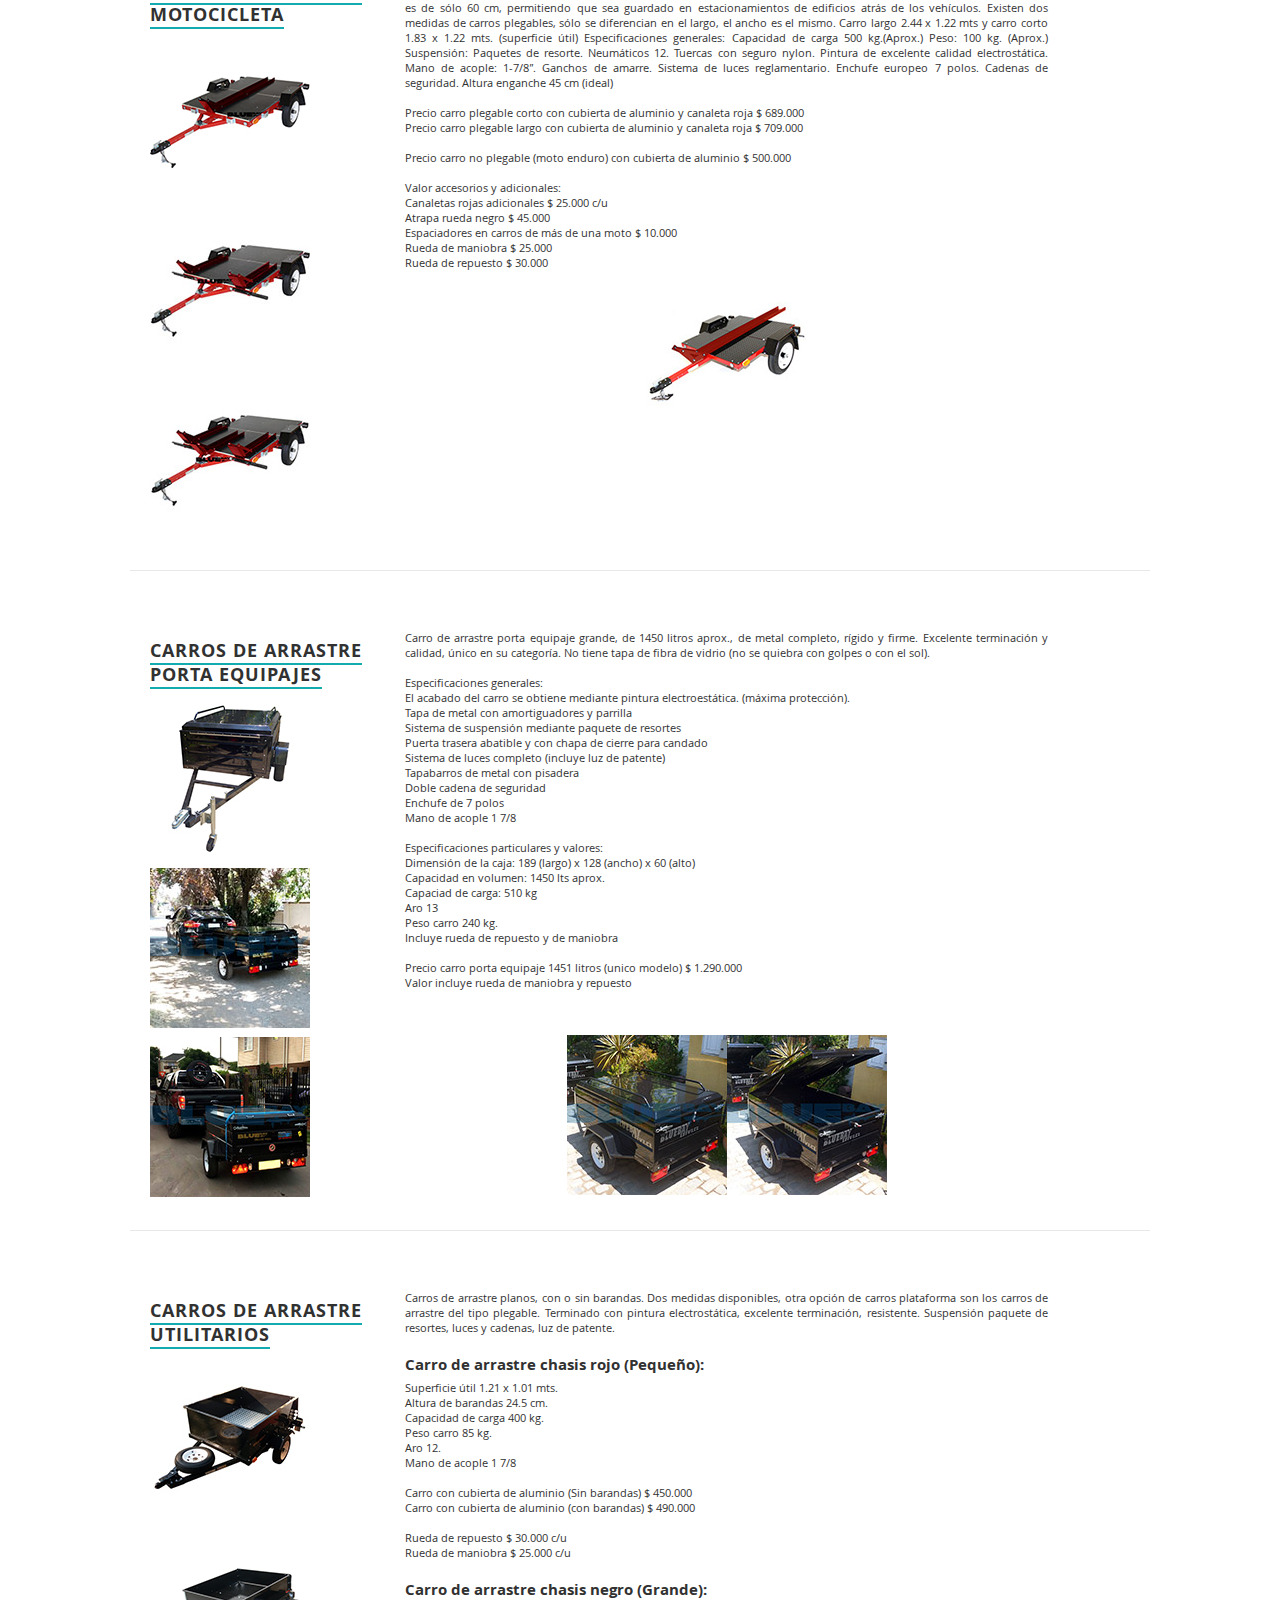
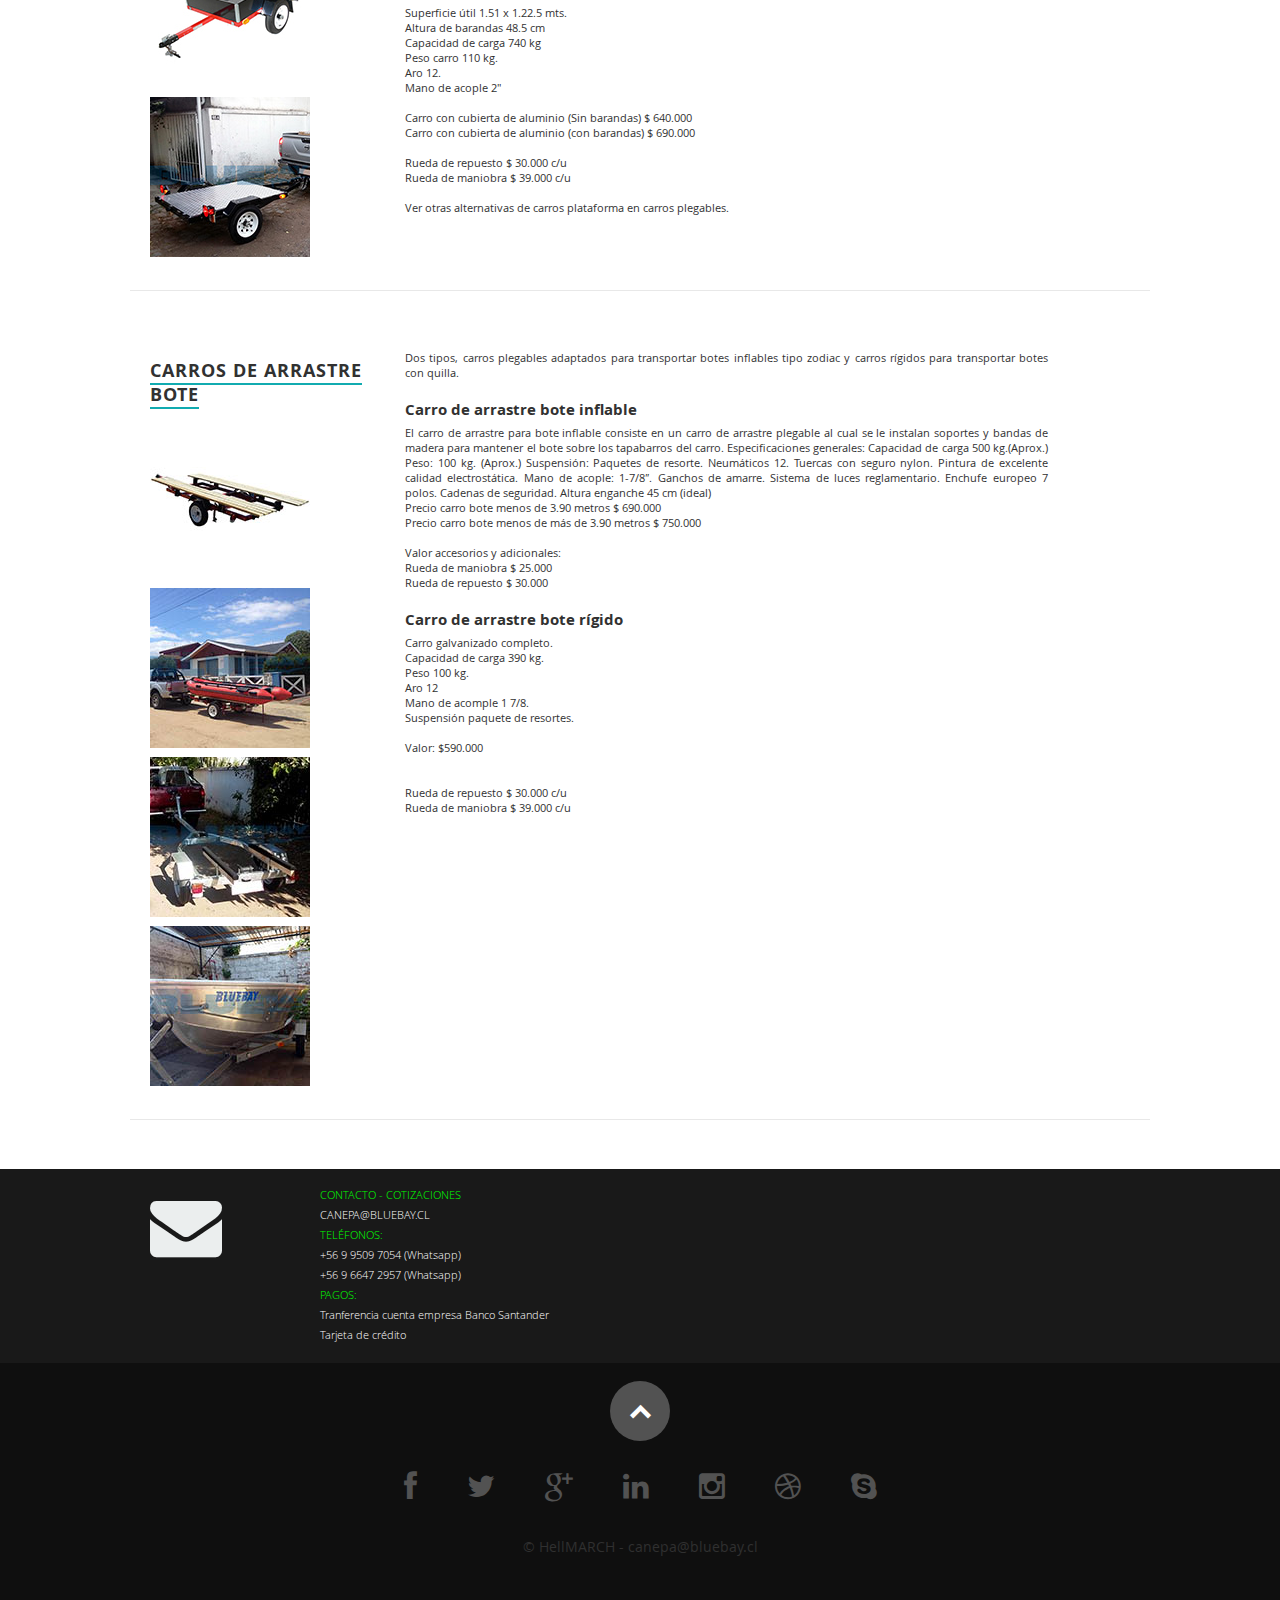
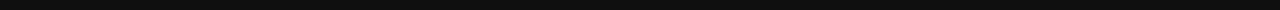
==== commit a4370a59: "hola" ====
--- a/index.html
+++ b/index.html
@@ -273,7 +273,7 @@
 Aro 13<br />
 Peso carro 240 kg.<br />
 Incluye rueda de repuesto y de maniobra<br /><br />
-Precio carro porta equipaje 1451 litros (unico modelo) $ 1.390.000<br />
+Precio carro porta equipaje 1451 litros (unico modelo) $ 1.290.000<br />
 Valor incluye rueda de maniobra y repuesto<br /><br /><br /><br />
 
                 </h6>
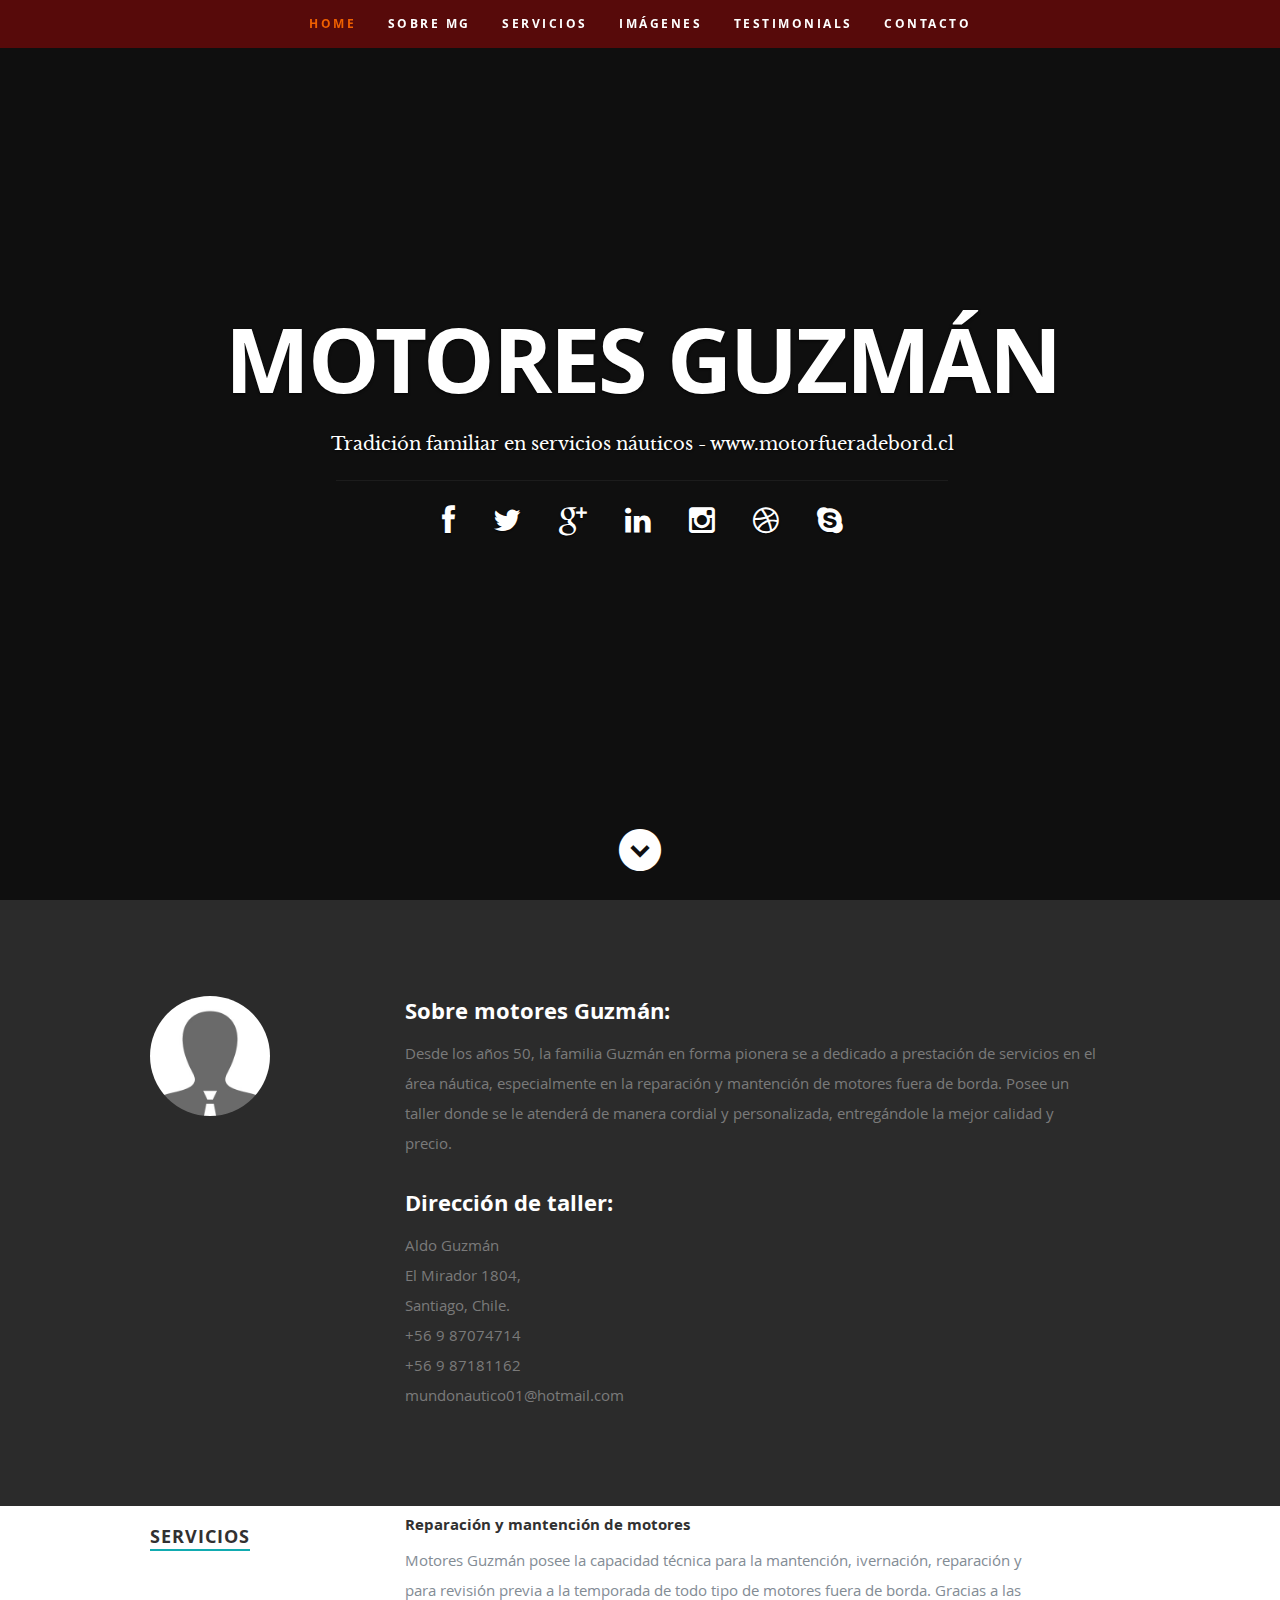
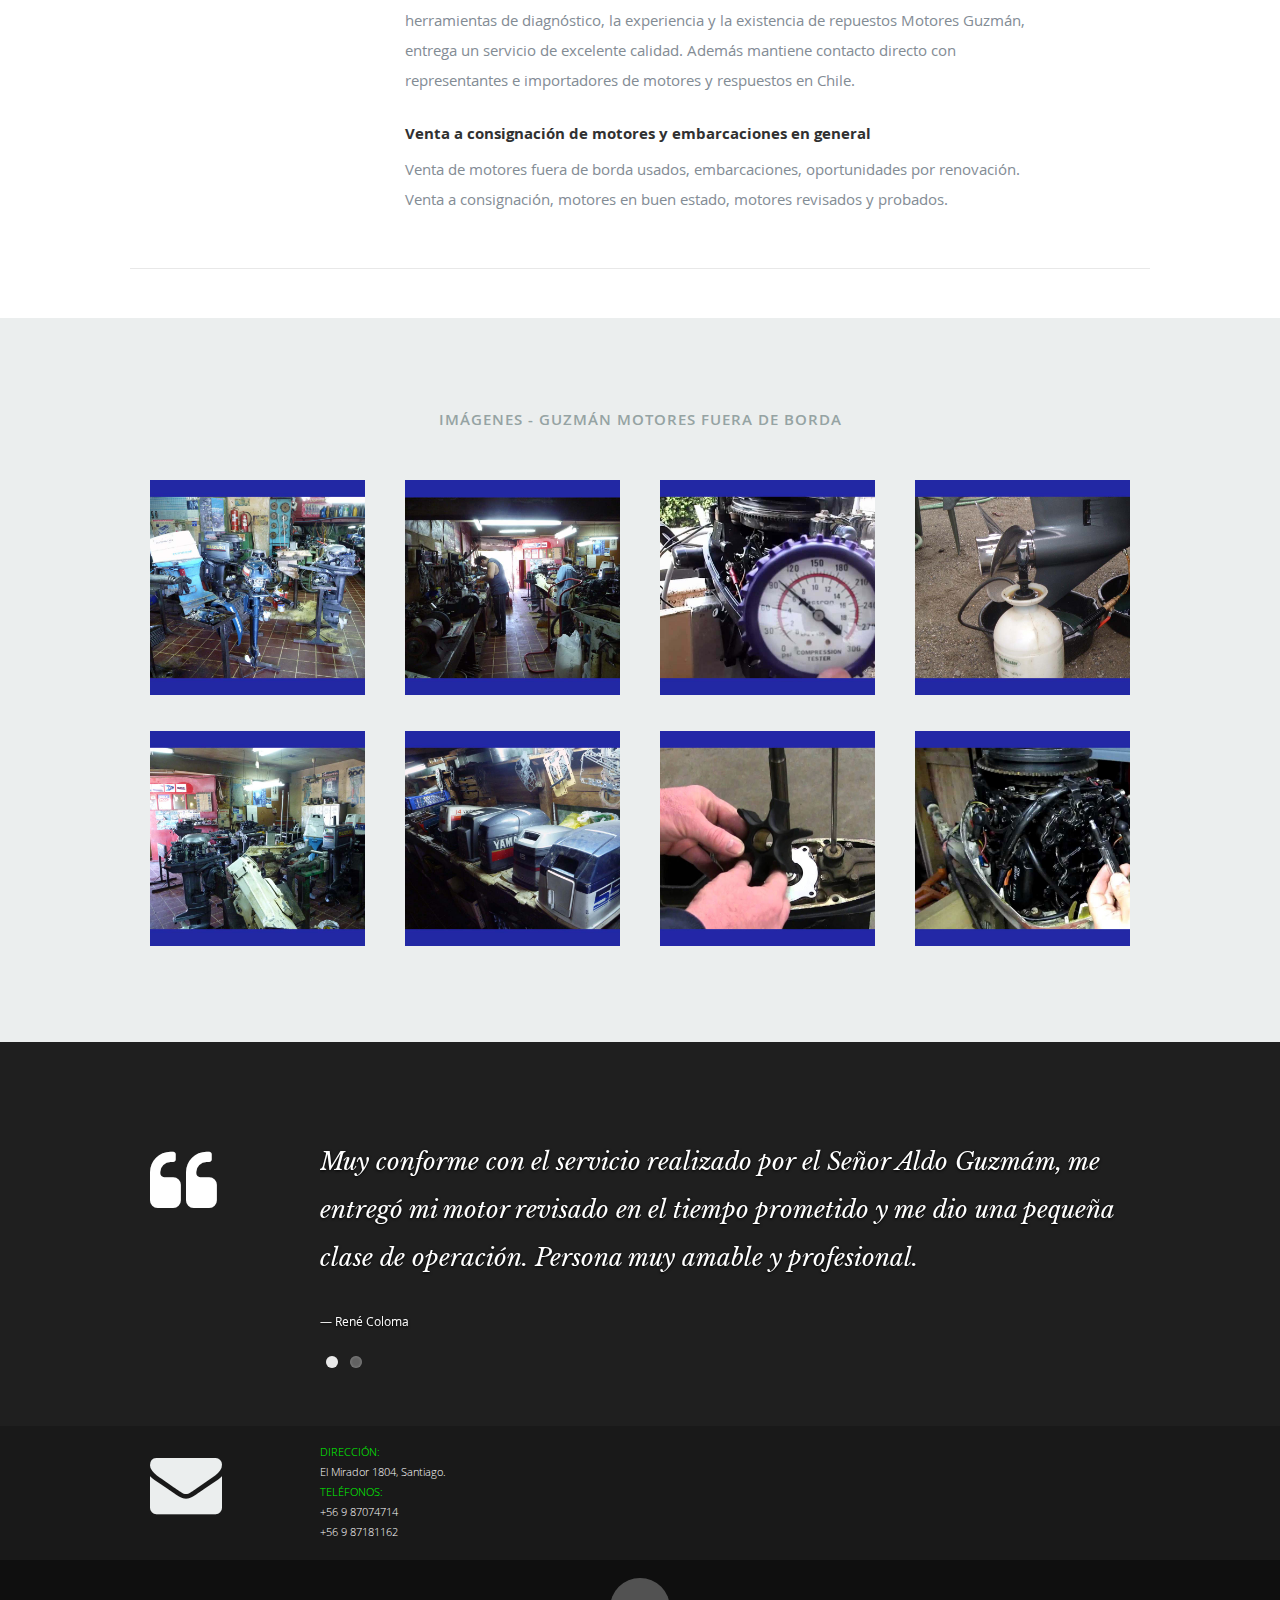
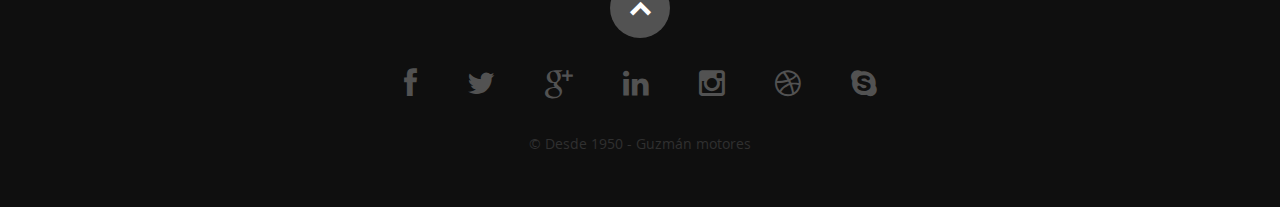
==== commit 5cb027ad: "hola" ====
--- a/index.html
+++ b/index.html
@@ -5,9 +5,9 @@
    <!--- Basic Page Needs
    ================================================== -->
    <meta charset="utf-8">
-	<title>Venta de carros de arrastre en Chile - carro moto, porta equipaje, plegable.</title>
-	<meta name="description" content="venta de carros de arrastre en Chile, carros porta equipaje, carros para motocicleta, carros plegables y muchos otros.">
-	<meta name="author" content="carros de arrastre, carro de arrastre, carros de arrastre chile, venta de carros de arrastre, venta carro portaequipaje, carro motor, carro motocicleta">
+	<title>Reparación Motores fuera de borda - Mantención Motores fuera de borda</title>
+	<meta name="description" content="venta de motores fuera de borda, reparación motores fuera de borda, mantención motores fuera de  borda, Aldo Guzmán motores">
+	<meta name="author" content="motor fuera de borda, motores fuera de borda, reparación motores fuera de borda, motores fuera de borda Chile.">
 
    <!-- Mobile Specific Metas
    ================================================== -->
@@ -43,11 +43,10 @@
 
          <ul id="nav" class="nav">
             <li class="current"><a class="smoothscroll" href="#home">Home</a></li>
-            <li><a class="smoothscroll" href="#resume">plegable</a></li>
-            <li><a class="smoothscroll" href="#about">motocicleta</a></li>
-            <li><a class="smoothscroll" href="#portfolio">porta-equipaje</a></li>
-            <li><a class="smoothscroll" href="#testimonials">utilitario</a></li>
-            <li><a class="smoothscroll" href="#bote">bote</a></li>
+            <li><a class="smoothscroll" href="#about">Sobre MG</a></li>
+	         <li><a class="smoothscroll" href="#resume">Servicios</a></li>
+            <li><a class="smoothscroll" href="#portfolio">Imágenes</a></li>
+            <li><a class="smoothscroll" href="#testimonials">Testimonials</a></li>
             <li><a class="smoothscroll" href="#contact">Contacto</a></li>
          </ul> <!-- end #nav -->
 
@@ -55,31 +54,77 @@
 
       <div class="row banner">
          <div class="banner-text">
-<div id="flickrembed"></div><div style="position:absolute; top:-70px; display:block; text-align:center; z-index:-1;"><a href="https://youtubevideoembed.com">Embedding youtube into your website</a></div><small style="display: block; text-align: center; margin: 0 auto;"><a href="http://carrosdearrastre.cl">UNA PEQUEÑA MUESTRA DE LOS CIENTOS DE CARROS DE ARRASTRE ENTREGADOS</a></small><script src='https://flickrembed.com/embed_v2.js.php?source=flickr&layout=responsive&input=72157685577738284&sort=0&by=album&theme=default_notextpanel&scale=fit&limit=100&skin=default-light&autoplay=false'></script>
-
-            <h1 class="">CARROS DE ARRASTRE CHILE</h1>
-
-
-            <h3><span>Seguros, confiables y con una excelente terminación - carrosdearrastre.cl</span></h3>
+            <h1 class="responsive-headline">MOTORES GUZMÁN</h1>
+            <h3><span>Tradición familiar en servicios náuticos - www.motorfueradebord.cl</span></h3>
             <hr />
             <ul class="social">
-               <li><a href="https://www.facebook.com/carrosdearrastrechile/"><i class="fa fa-facebook"></i></a></li>
+               <li><a href="https://www.facebook.com/Motores-Guzm%C3%A1n-131687616859059/"><i class="fa fa-facebook"></i></a></li>
                <li><a href="#"><i class="fa fa-twitter"></i></a></li>
-               <li><a href="https://plus.google.com/u/0/b/114394982740728864508/"><i class="fa fa-google-plus"></i></a></li>
+               <li><a href="#"><i class="fa fa-google-plus"></i></a></li>
                <li><a href="#"><i class="fa fa-linkedin"></i></a></li>
                <li><a href="#"><i class="fa fa-instagram"></i></a></li>
                <li><a href="#"><i class="fa fa-dribbble"></i></a></li>
                <li><a href="#"><i class="fa fa-skype"></i></a></li>
             </ul>
-
          </div>
       </div>
 
+      <p class="scrolldown">
+         <a class="smoothscroll" href="#about"><i class="icon-down-circle"></i></a>
+      </p>
 
    </header> <!-- Header End -->
 
 
-
+   <!-- About Section
+   ================================================== -->
+   <section id="about">
+
+      <div class="row">
+
+         <div class="three columns">
+
+            <img class="profile-pic"  src="images/profilepic.jpg" alt="" />
+
+         </div>
+
+         <div class="nine columns main-col">
+
+            <h2>Sobre motores Guzmán:</h2>
+
+            <p>Desde los años 50, la familia Guzmán en forma pionera se a dedicado a prestación de servicios en el área náutica, especialmente en la reparación y mantención de motores fuera de borda.  Posee un taller  donde se le atenderá de manera cordial y personalizada, entregándole la mejor calidad y precio.
+            </p>
+
+            <div class="row">
+
+               <div class="columns contact-details">
+
+                  <h2>Dirección de taller:</h2>
+                  <p class="address">
+						   <span>Aldo Guzmán</span><br>
+						   <span>El Mirador 1804,<br>
+						         Santiago, Chile.
+                     </span><br>
+						   <span>+56 9 87074714</span><br>
+               <span>+56 9 87181162</span><br>
+                     <span>mundonautico01@hotmail.com</span>
+					   </p>
+
+               </div>
+
+               <div class="columns download">
+                  <p>
+
+                  </p>
+               </div>
+
+            </div> <!-- end row -->
+
+         </div> <!-- end .main-col -->
+
+      </div>
+
+   </section> <!-- About Section End-->
 
 
    <!-- Resume Section
@@ -91,11 +136,7 @@
       <div class="row education">
 
          <div class="three columns header-col">
-            <h1><span>CARROS DE ARRASTRE PLEGABLE</span></h1>
-              <img class="profile-pic"  src="images/carro-arrastre-plegable.jpg" alt="carro arrastre plegable comparados" />
-              <img class="profile-pic"  src="images/carro-plegable-2.jpg" alt="carro arrastre plegable cubierta" />
-              <img class="profile-pic"  src="images/carro-plegable-3.jpg" alt="carro arrastre plegable barandas abiertas" />
-
+            <h1><span>Servicios</span></h1>
          </div>
 
          <div class="nine columns main-col">
@@ -104,49 +145,32 @@
 
                <div class="twelve columns">
 
-                  <h6>
-
-                  EL carro de arrastre plegable Bluebay se caracteriza por el poco espacio que ocupa al ser guardado plegado. El espacio de fondo al estar plegado es de sólo 60 cm, permitiendo que sea guardado en estacionamientos de edificios atrás de los vehículos. <br /> Existen dos medidas de carros plegables, sólo se diferencian en el largo, el ancho es el mismo. Carro largo 2.44 x 1.22 mts y carro corto 1.83 x 1.22 mts. (superficie útil) Especificaciones generales: Capacidad de carga 500 kg.(Aprox.) Peso: 100 kg. (Aprox.) Suspensión: Paquetes de resorte. Neumáticos 12. Tuercas con seguro nylon (evitan que se suelten con el uso). Pintura de excelente calidad electrostática. Mano de acople: 1-7/8″. Ganchos de amarre. Sistema de luces reglamentario. Enchufe europeo 7 polos. Cadenas de seguridad. Altura enganche 45 cm (ideal)
-
-<br />
-<br />
-                  Precio base de ambos tamaños $ 595.000 (Chasis, ruedas, cadenas, luces, enchufe)
-<br />
-<br />
-                  Valor accesorios y adicionales:<br /><br />
-
-                  Cubierta aluminio diamantado carro largo $ 89.000<br />
-                  Cubierta aluminio diamantado carro corto $ 69.000<br />
-                  Cubierta terciado carro largo $ 39.000<br />
-                  Cubierta terciado carro corto $ 29.000<br /><br />
-
-                  Juego de barandas abiertas (trasera y delantera hacen de rampa) carro largo $ 69.000<br />
-                  Juego de barandas abiertas (trasera y delantera hacen de rampa) carro corto $ 59.000<br /><br />
-
-                  Juego de barandas cerradas (no hacen de rampa) carro largo $ 79.000<br />
-                  Juego de barandas cerradas (no hacen de rampa) carro corto $ 69.000<br /><br />
-
-
-                  Rueda de maniobra $ 25.000<br />
-                  Rueda de repuesto $ 30.000<br />
-
-                </h6>
-
-                <center>
-
-
-
-
-                <img class="profile-pic"  src="images/carro-plegable-4.jpg" alt="carro arrastre plegable barandas cerradas" />
-
-                  </center>
-
+                  <h3>Reparación y mantención de motores</h3>
+
+                  <p>
+                  Motores Guzmán posee la capacidad técnica para la mantención, ivernación, reparación y para revisión previa a la temporada de todo tipo
+                  de motores fuera de borda. Gracias a las herramientas de diagnóstico, la experiencia y la existencia de repuestos Motores Guzmán, entrega un servicio de excelente calidad.
+                  Además mantiene contacto directo con representantes e importadores de motores y respuestos en Chile.
+
+                  </p>
 
                </div>
 
             </div> <!-- item end -->
 
-
+            <div class="row item">
+
+               <div class="twelve columns">
+
+                  <h3>Venta a consignación de motores y embarcaciones en general</h3>
+                  <p>
+                  Venta de motores fuera de borda usados, embarcaciones, oportunidades por renovación. Venta a consignación, motores en buen estado, motores revisados y probados.
+
+                  </p>
+
+               </div>
+
+            </div> <!-- item end -->
 
          </div> <!-- main-col end -->
 
@@ -156,347 +180,391 @@
 
    </section> <!-- Resume Section End-->
 
-   <!-- Resume Section
-   ================================================== -->
-   <section id="resume">
-     <span id="about">
-     </span>
-
-      <!-- Education
-      ----------------------------------------------- -->
-      <div class="row education">
-
-         <div class="three columns header-col">
-            <h1><span>CARROS DE ARRASTRE MOTOCICLETA</span></h1>
-              <img class="profile-pic"  src="images/carro-arrastre-moto-1.jpg" alt="carro motocicleta una moto" />
-              <img class="profile-pic"  src="images/carro-arrastre-moto-2.jpg" alt="carro motocicleta dos moto" />
-              <img class="profile-pic"  src="images/carro-arrastre-moto-3.jpg" alt="carro motocicleta tres moto" />
+
+   <!-- Portfolio Section
+   ================================================== -->
+   <section id="portfolio">
+
+      <div class="row">
+
+         <div class="twelve columns collapsed">
+
+            <h1>Imágenes - Guzmán Motores fuera de borda</h1>
+
+            <!-- portfolio-wrapper -->
+            <div id="portfolio-wrapper" class="bgrid-quarters s-bgrid-thirds cf">
+
+          	   <div class="columns portfolio-item">
+                  <div class="item-wrap">
+
+                     <a href="#modal-01" title="">
+                        <img alt="" src="images/portfolio/coffee.jpg">
+                        <div class="overlay">
+                           <div class="portfolio-item-meta">
+          					      <h5>Taller</h5>
+                              <p>Motores Guzmán</p>
+          					   </div>
+                        </div>
+                        <div class="link-icon"><i class="icon-plus"></i></div>
+                     </a>
+
+                  </div>
+          		</div> <!-- item end -->
+
+               <div class="columns portfolio-item">
+                  <div class="item-wrap">
+
+                     <a href="#modal-02" title="">
+                        <img alt="" src="images/portfolio/console.jpg">
+                        <div class="overlay">
+                           <div class="portfolio-item-meta">
+          					      <h5>Taller</h5>
+                              <p>Motores Guzmán</p>
+          					   </div>
+                        </div>
+                        <div class="link-icon"><i class="icon-plus"></i></div>
+                     </a>
+
+                  </div>
+          		</div> <!-- item end -->
+
+               <div class="columns portfolio-item">
+                  <div class="item-wrap">
+
+                     <a href="#modal-03" title="">
+                        <img alt="" src="images/portfolio/judah.jpg">
+                        <div class="overlay">
+                           <div class="portfolio-item-meta">
+          					      <h5>Taller</h5>
+                              <p>Motores Guzmán</p>
+          					   </div>
+                        </div>
+                        <div class="link-icon"><i class="icon-plus"></i></div>
+                     </a>
+
+                  </div>
+          		</div> <!-- item end -->
+
+               <div class="columns portfolio-item">
+                  <div class="item-wrap">
+
+                     <a href="#modal-04" title="">
+                        <img alt="" src="images/portfolio/into-the-light.jpg">
+                        <div class="overlay">
+                           <div class="portfolio-item-meta">
+          					      <h5>Taller</h5>
+                              <p>Motores Guzmán</p>
+          					   </div>
+                        </div>
+                        <div class="link-icon"><i class="icon-plus"></i></div>
+                     </a>
+
+                  </div>
+          		</div> <!-- item end -->
+
+               <div class="columns portfolio-item">
+                  <div class="item-wrap">
+
+                     <a href="#modal-05" title="">
+                        <img alt="" src="images/portfolio/farmerboy.jpg">
+                        <div class="overlay">
+                           <div class="portfolio-item-meta">
+          					      <h5>Taller</h5>
+                              <p>Motores Guzmán</p>
+          					   </div>
+                        </div>
+                        <div class="link-icon"><i class="icon-plus"></i></div>
+                     </a>
+
+                  </div>
+          		</div> <!-- item end -->
+
+               <div class="columns portfolio-item">
+                  <div class="item-wrap">
+
+                     <a href="#modal-06" title="">
+                        <img alt="" src="images/portfolio/girl.jpg">
+                        <div class="overlay">
+                           <div class="portfolio-item-meta">
+          					      <h5>Taller</h5>
+                              <p>Motores Guzmán</p>
+          					   </div>
+                        </div>
+                        <div class="link-icon"><i class="icon-plus"></i></div>
+                     </a>
+
+                  </div>
+          		</div> <!-- item end -->
+
+               <div class="columns portfolio-item">
+                  <div class="item-wrap">
+
+                     <a href="#modal-07" title="">
+                        <img alt="" src="images/portfolio/origami.jpg">
+                        <div class="overlay">
+                           <div class="portfolio-item-meta">
+          					      <h5>Taller</h5>
+                              <p>Motores Guzmán</p>
+          					   </div>
+                        </div>
+                        <div class="link-icon"><i class="icon-plus"></i></div>
+                     </a>
+
+                  </div>
+          		</div> <!-- item end -->
+
+               <div class="columns portfolio-item">
+                  <div class="item-wrap">
+
+                     <a href="#modal-08" title="">
+                        <img alt="" src="images/portfolio/retrocam.jpg">
+                        <div class="overlay">
+                           <div class="portfolio-item-meta">
+          					      <h5>Taller</h5>
+                              <p>Motores Guzmán</p>
+          					   </div>
+                        </div>
+                        <div class="link-icon"><i class="icon-plus"></i></div>
+                     </a>
+
+                  </div>
+          		</div>  <!-- item end -->
+
+            </div> <!-- portfolio-wrapper end -->
+
+         </div> <!-- twelve columns end -->
+
+
+         <!-- Modal Popup
+	      --------------------------------------------------------------- -->
+
+         <div id="modal-01" class="popup-modal mfp-hide">
+
+		      <img class="scale-with-grid" src="images/portfolio/modals/m-coffee.jpg" alt="" />
+
+		      <div class="description-box">
+			      <h4>Taller de motores fuera de borda</h4>
+			      <p>Vista taller motores Guzmán, desde 1950</p>
+               <span class="categories"><i class="fa fa-tag"></i>motores fuera de borda</span>
+		      </div>
+
+            <div class="link-box">
+
+		         <a class="popup-modal-dismiss">Close</a>
+            </div>
+
+	      </div><!-- modal-01 End -->
+
+         <div id="modal-02" class="popup-modal mfp-hide">
+
+		      <img class="scale-with-grid" src="images/portfolio/modals/m-console.jpg" alt="" />
+
+		      <div class="description-box">
+			      <h4>Taller de motores fuera de borda</h4>
+			      <p>Aldo Guzmán en Taller.</p>
+               <span class="categories"><i class="fa fa-tag"></i>motores fuera de borda en Chile</span>
+		      </div>
+
+            <div class="link-box">
+
+		         <a class="popup-modal-dismiss">Close</a>
+            </div>
+
+	      </div><!-- modal-02 End -->
+
+         <div id="modal-03" class="popup-modal mfp-hide">
+
+		      <img class="scale-with-grid" src="images/portfolio/modals/m-judah.jpg" alt="" />
+
+		      <div class="description-box">
+			      <h4>Taller de motores fuera de borda</h4>
+			      <p>Midiendo compresión de motor fuera de borda</p>
+               <span class="categories"><i class="fa fa-tag"></i>Reparación motores fuera de borda</span>
+		      </div>
+
+            <div class="link-box">
+
+		         <a class="popup-modal-dismiss">Close</a>
+            </div>
+
+	      </div><!-- modal-03 End -->
+
+         <div id="modal-04" class="popup-modal mfp-hide">
+
+		      <img class="scale-with-grid" src="images/portfolio/modals/m-intothelight.jpg" alt="" />
+
+		      <div class="description-box">
+			      <h4>Taller de motores fuera de borda</h4>
+			      <p>Cambio de aceite de transmisión (pata) en motor fuera de borda</p>
+               <span class="categories"><i class="fa fa-tag"></i>reparación y mantención motores fuera de borda</span>
+		      </div>
+
+            <div class="link-box">
+
+		         <a class="popup-modal-dismiss">Close</a>
+            </div>
+
+	      </div><!-- modal-04 End -->
+
+         <div id="modal-05" class="popup-modal mfp-hide">
+
+		      <img class="scale-with-grid" src="images/portfolio/modals/m-farmerboy.jpg" alt="" />
+
+		      <div class="description-box">
+            <h4>Taller de motores fuera de borda</h4>
+			      <p>Vista de motores fuera de borda en reparación</p>
+               <span class="categories"><i class="fa fa-tag"></i>Reparación motores fuera de borda</span>
+		      </div>
+
+            <div class="link-box">
+
+		         <a class="popup-modal-dismiss">Close</a>
+            </div>
+
+	      </div><!-- modal-05 End -->
+
+         <div id="modal-06" class="popup-modal mfp-hide">
+
+		      <img class="scale-with-grid" src="images/portfolio/modals/m-girl.jpg" alt="" />
+
+		      <div class="description-box">
+            <div class="description-box">
+  			      <h4>Taller de motores fuera de borda</h4>
+  			      <p>Reparación y mantención distintas marca de motores fuera de borda</p>
+                 <span class="categories"><i class="fa fa-tag"></i>reparación y mantención motores fuera de borda</span>
+		      </div>
+
+            <div class="link-box">
+
+		         <a class="popup-modal-dismiss">Close</a>
+            </div>
+
+	      </div><!-- modal-06 End -->
+
+         <div id="modal-07" class="popup-modal mfp-hide">
+
+		      <img class="scale-with-grid" src="images/portfolio/modals/m-origami.jpg" alt="" />
+
+		      <div class="description-box">
+			      <h4>Taller de motores fuera de borda</h4>
+			      <p>Cambio de impeller (bomba de agua) en motor fuera de borda</p>
+               <span class="categories"><i class="fa fa-tag"></i>revisiones de motores fuera de borda</span>
+		      </div>
+
+            <div class="link-box">
+
+		         <a class="popup-modal-dismiss">Close</a>
+            </div>
+
+	      </div><!-- modal-07 End -->
+
+         <div id="modal-08" class="popup-modal mfp-hide">
+
+		      <img class="scale-with-grid" src="images/portfolio/modals/m-retrocam.jpg" alt="" />
+
+		      <div class="description-box">
+			      <h4>Taller de motores fuera de borda</h4>
+			      <p>Revisión de bujías en motor fuera de borda</p>
+               <span class="categories"><i class="fa fa-tag"></i>ivernación de motores fuera de borda</span>
+		      </div>
+
+            <div class="link-box">
+
+		         <a class="popup-modal-dismiss">Close</a>
+            </div>
+
+	      </div><!-- modal-01 End -->
+
+
+      </div> <!-- row End -->
+
+   </section> <!-- Portfolio Section End-->
+
+
+
+
+
+   <!-- Testimonials Section
+   ================================================== -->
+   <section id="testimonials">
+
+      <div class="text-container">
+
+         <div class="row">
+
+            <div class="two columns header-col">
+
+               <h1><span>Client Testimonials</span></h1>
+
+            </div>
+
+            <div class="ten columns flex-container">
+
+               <div class="flexslider">
+
+                  <ul class="slides">
+
+                     <li>
+                        <blockquote>
+                           <p>Muy conforme con el servicio realizado por el Señor Aldo Guzmám, me entregó mi motor revisado en el tiempo prometido y me dio una pequeña clase de operación.
+                             Persona muy amable y profesional.
+                           </p>
+                           <cite>René Coloma</cite>
+                        </blockquote>
+                     </li> <!-- slide ends -->
+
+                     <li>
+                        <blockquote>
+                           <p>Gracias Sr Guzmán, llevaba tiempo mi motor guardado y me era imposible hacerlo partir. Ahora anda perfecto, se lo llevaré para su ivernación,
+                             Saludos cordiales,
+                           </p>
+                           <cite>Francisco Sierralta C.</cite>
+                        </blockquote>
+                     </li> <!-- slide ends -->
+
+                  </ul>
+
+               </div> <!-- div.flexslider ends -->
+
+            </div> <!-- div.flex-container ends -->
+
+         </div> <!-- row ends -->
+
+       </div>  <!-- text-container ends -->
+
+   </section> <!-- Testimonials Section End-->
+
+
+   <!-- Contact Section
+   ================================================== -->
+   <section id="contact">
+
+         <div class="row section-head">
+
+            <div class="two columns header-col">
+
+               <h1><span>Get In Touch.</span></h1>
+
+            </div>
+
+            <div class="ten columns">
+
+                  <p class="lead">
+<span style="color:#00ff00;">DIRECCIÓN:</span><br />
+
+<span style="color:#ffffff;">El Mirador 1804, Santiago.</span><br />
+
+<span style="color:#00ff00;">TELÉFONOS:</span><br />
+
+<span style="color:#ffffff;">+56 9 87074714</span><br />
+
+<span style="color:#ffffff;">+56 9 87181162</span><br />
+                  </p>
+
+            </div>
 
          </div>
 
-         <div class="nine columns main-col">
-
-            <div class="row item">
-
-               <div class="twelve columns">
-
-                  <h6>
-
-                  Dos tipo disponibles, carros plegables para motos y uno rígido pequeño para motocicleta enduro.
-                  EL carro de arrastre plegable Bluebay se caracteriza por el poco espacio que ocupa al ser guardado plegado. El espacio de fondo al estar plegado es de sólo 60 cm, permitiendo que sea guardado en estacionamientos de edificios atrás de los vehículos. Existen dos medidas de carros plegables, sólo se diferencian en el largo, el ancho es el mismo. Carro largo 2.44 x 1.22 mts y carro corto 1.83 x 1.22 mts. (superficie útil) Especificaciones generales: Capacidad de carga 500 kg.(Aprox.) Peso: 100 kg. (Aprox.) Suspensión: Paquetes de resorte. Neumáticos 12.
-                  Tuercas con seguro nylon. Pintura de excelente calidad electrostática.
-                  Mano de acople: 1-7/8″. Ganchos de amarre. Sistema de luces reglamentario.
-                  Enchufe europeo 7 polos. Cadenas de seguridad. Altura enganche 45 cm (ideal)<br /><br />
-
-                  Precio carro plegable corto con cubierta de aluminio y canaleta roja $ 689.000<br />
-                  Precio carro plegable largo con cubierta de aluminio y canaleta roja $ 709.000<br /><br />
-                  Precio carro no plegable (moto enduro) con cubierta de aluminio $ 500.000<br /><br />
-
-                  Valor accesorios y adicionales:<br />
-
-                  Canaletas rojas adicionales $ 25.000 c/u<br />
-                  Atrapa rueda negro $ 45.000<br />
-                  Espaciadores en carros de más de una moto $ 10.000<br />
-                  Rueda de maniobra $ 25.000<br />
-                  Rueda de repuesto $ 30.000<br />
-
-                </h6>
-
-                <center>
-
-
-
-
-                <img class="profile-pic"  src="images/carro-arrastre-moto-4.jpg" alt="carro arrastre motocicleta enduro" />
-
-                  </center>
-
-
-               </div>
-
-            </div> <!-- item end -->
-
-
-
-         </div> <!-- main-col end -->
-
-      </div> <!-- End Education -->
-
-
-
-   </section> <!-- Resume Section End-->
-
-   <!-- Resume Section
-   ================================================== -->
-   <section id="resume">
-     <span id="portfolio">
-     </span>
-
-      <!-- Education
-      ----------------------------------------------- -->
-      <div class="row education">
-
-         <div class="three columns header-col">
-            <h1><span>CARROS DE ARRASTRE PORTA EQUIPAJES</span></h1>
-              <img class="profile-pic"  src="images/carro-porta-equipaje-1.jpg" alt="carro arrastre portaequipaje" />
-              <img class="profile-pic"  src="images/carro-porta-equipaje-2.jpg" alt="carro arrastre porta equipaje" />
-              <img class="profile-pic"  src="images/carro-porta-equipaje-3.jpg" alt="carros arrastre portaequipaje" />
-
-         </div>
-
-         <div class="nine columns main-col">
-
-            <div class="row item">
-
-               <div class="twelve columns">
-
-                  <h6>
-
-                  Carro de arrastre porta equipaje grande, de 1450 litros aprox., de metal completo, rígido y firme. Excelente terminación y calidad, único en su categoría. No tiene tapa de fibra de vidrio (no se quiebra con golpes o con el sol).
-
-<br /><br />
-Especificaciones generales:<br />
-El acabado del carro se obtiene mediante pintura electroestática. (máxima protección).<br />
-Tapa de metal con amortiguadores y parrilla<br />
-Sistema de suspensión mediante paquete de resortes<br />
-Puerta trasera abatible y con chapa de cierre para candado<br />
-Sistema de luces completo (incluye luz de patente)<br />
-Tapabarros de metal con pisadera<br />
-Doble cadena de seguridad<br />
-Enchufe de 7 polos<br />
-Mano de acople 1 7/8 <br /><br />
-
-Especificaciones particulares y valores:<br />
-Dimensión de la caja: 189 (largo) x 128 (ancho) x 60 (alto)<br />
-Capacidad en volumen: 1450 lts aprox.<br />
-Capaciad de carga: 510 kg<br />
-Aro 13<br />
-Peso carro 240 kg.<br />
-Incluye rueda de repuesto y de maniobra<br /><br />
-Precio carro porta equipaje 1451 litros (unico modelo) $ 1.290.000<br />
-Valor incluye rueda de maniobra y repuesto<br /><br /><br /><br />
-
-                </h6>
-
-                <center>
-
-
-
-
-                <img class="profile-pic"  src="images/carro-porta-equipaje-4.jpg" alt="carro arrastre tapa" /><img class="profile-pic"  src="images/carro-porta-equipaje-5.jpg" alt="carro arrastre cerrado" />
-
-                  </center>
-
-
-               </div>
-
-            </div> <!-- item end -->
-
-
-
-         </div> <!-- main-col end -->
-
-      </div> <!-- End Education -->
-
-
-
-   </section> <!-- Resume Section End-->
-
-   <!-- Resume Section
-   ================================================== -->
-   <section id="resume">
-     <span id="testimonials">
-     </span>
-
-      <!-- Education
-      ----------------------------------------------- -->
-      <div class="row education">
-
-         <div class="three columns header-col">
-            <h1><span>CARROS DE ARRASTRE UTILITARIOS</span></h1>
-              <img class="profile-pic"  src="images/carro-arrastre-barandas-1.jpg" alt="carro arrastre utilitario grande" />
-              <img class="profile-pic"  src="images/carro-arrastre-barandas-2.jpg" alt="carro arrastre utilitario chico" />
-              <img class="profile-pic"  src="images/carro-arrastre-barandas-7.jpg" alt="carro arrastre plataforma" />
-
-         </div>
-
-         <div class="nine columns main-col">
-
-            <div class="row item">
-
-               <div class="twelve columns">
-
-                  <h6>
-
-                  Carros de arrastre planos, con o sin barandas. Dos medidas disponibles, otra opción de carros plataforma son los carros de arrastre del tipo plegable.
- Terminado con pintura electrostática, excelente terminación, resistente. Suspensión paquete de resortes, luces y cadenas, luz de patente.
-<br />
-<br />
-<strong>Carro de arrastre chasis rojo (Pequeño):</strong><br />
-
-Superficie útil 1.21 x 1.01 mts. <br />
-Altura de barandas 24.5 cm. <br />
-Capacidad de carga 400 kg. <br />
-Peso carro 85 kg. <br />
-Aro 12. <br />
-Mano de acople 1 7/8 <br /> <br />
-Carro con cubierta de aluminio (Sin barandas) $ 450.000 <br />
-Carro con cubierta de aluminio (con barandas) $ 490.000 <br /> <br />
-Rueda de repuesto $ 30.000 c/u <br />
-Rueda de maniobra $ 25.000 c/u <br /> <br />
-
-<strong>Carro de arrastre chasis negro (Grande):</strong><br />
-
-Superficie útil 1.51 x 1.22.5 mts. <br />
-Altura de barandas 48.5 cm <br />
-Capacidad de carga 740 kg <br />
-Peso carro 110 kg. <br />
-Aro 12. <br />
-Mano de acople 2" <br /> <br />
-Carro con cubierta de aluminio (Sin barandas) $ 640.000 <br />
-Carro con cubierta de aluminio (con barandas) $ 690.000 <br /> <br />
-Rueda de repuesto $ 30.000 c/u <br />
-Rueda de maniobra $ 39.000 c/u <br /> <br />
-
-
-Ver otras alternativas de carros plataforma en carros plegables.<br /> <br />
-
-                </h6>
-
-
-
-
-               </div>
-
-            </div> <!-- item end -->
-
-
-
-         </div> <!-- main-col end -->
-
-      </div> <!-- End Education -->
-
-
-
-   </section> <!-- Resume Section End-->
-
-   <!-- Resume Section
-   ================================================== -->
-   <section id="resume">
-     <span id="bote">
-     </span>
-
-      <!-- Education
-      ----------------------------------------------- -->
-      <div class="row education">
-
-         <div class="three columns header-col">
-            <h1><span>CARROS DE ARRASTRE BOTE</span></h1>
-              <img class="profile-pic"  src="images/carro-arrastre-bote-1.jpg" alt="carro arrastre bote inflable" />
-              <img class="profile-pic"  src="images/carro-arrastre-bote-4.jpg" alt="carro arrastre bote inflable" />
-              <img class="profile-pic"  src="images/carro-arrastre-bote-5.jpg" alt="carro arrastre bote rígido" />
-              <img class="profile-pic"  src="images/carro-arrastre-bote-6.jpg" alt="carro arrastre bote rígido" />
-
-         </div>
-
-         <div class="nine columns main-col">
-
-            <div class="row item">
-
-               <div class="twelve columns">
-
-                  <h6>
-
-                  Dos tipos, carros plegables adaptados para transportar botes inflables tipo zodiac y carros rígidos para transportar botes con quilla.
-<br />
-<br />
-<strong>Carro de arrastre bote inflable</strong><br />
-El carro de arrastre para bote inflable consiste en un carro de arrastre plegable al cual se le instalan soportes y bandas de madera para mantener el bote sobre los tapabarros del carro. Especificaciones generales: Capacidad de carga 500 kg.(Aprox.) Peso: 100 kg. (Aprox.) Suspensión: Paquetes de resorte. Neumáticos 12. Tuercas con seguro nylon. Pintura de excelente calidad electrostática. Mano de acople: 1-7/8″. Ganchos de amarre. Sistema de luces reglamentario. Enchufe europeo 7 polos. Cadenas de seguridad. Altura enganche 45 cm (ideal)<br />
-Precio carro bote menos de 3.90 metros $ 690.000<br />
-Precio carro bote menos de más de 3.90 metros $ 750.000<br /><br />
-
-Valor accesorios y adicionales:<br />
-
-Rueda de maniobra $ 25.000<br />
-Rueda de repuesto $ 30.000<br /><br />
-
-<strong>Carro de arrastre bote rígido</strong><br />
-Carro galvanizado completo.<br />
-Capacidad de carga 390 kg.<br />
-Peso 100 kg.<br />
-Aro 12<br />
-Mano de acomple 1 7/8.<br />
-Suspensión paquete de resortes.<br /><br />
-Valor: $590.000<br /><br /><br />
-Rueda de repuesto $ 30.000 c/u<br />
-Rueda de maniobra $ 39.000 c/u<br />
-
-
-
-                </h6>
-
-
-
-
-               </div>
-
-            </div> <!-- item end -->
-
-
-
-         </div> <!-- main-col end -->
-
-      </div> <!-- End Education -->
-
-
-
-   </section> <!-- Resume Section End-->
-
-
-
-
-
-
-
-
-
-
-   <!-- Contact Section
-   ================================================== -->
-   <section id="contact">
-
-         <div class="row section-head">
-
-            <div class="two columns header-col">
-
-               <h1><span>Get In Touch.</span></h1>
-
-            </div>
-
-            <div class="ten columns">
-
-                  <p class="lead">
-<span style="color:#00ff00;">CONTACTO - COTIZACIONES</span><br />
-
-<span style="color:#ffffff;">CANEPA@BLUEBAY.CL</span><br />
-
-<span style="color:#00ff00;">TELÉFONOS:</span><br />
-
-<span style="color:#ffffff;">+56 9 9509 7054 (Whatsapp)</span><br />
-
-<span style="color:#ffffff;">+56 9 6647 2957 (Whatsapp)</span><br />
-
-<span style="color:#00ff00;">PAGOS:</span><br />
-
-<span style="color:#ffffff;">Tranferencia cuenta empresa Banco Santander</span><br />
-<span style="color:#ffffff;">Tarjeta de crédito</span><br />
-
-                  </p>
-
-            </div>
-
-         </div>
-
 
 
    </section> <!-- Contact Section End-->
@@ -511,9 +579,9 @@
          <div class="twelve columns">
 
             <ul class="social-links">
-               <li><a href="https://www.facebook.com/carrosdearrastrechile/"><i class="fa fa-facebook"></i></a></li>
+               <li><a href="#"><i class="fa fa-facebook"></i></a></li>
                <li><a href="#"><i class="fa fa-twitter"></i></a></li>
-               <li><a href="https://plus.google.com/u/0/b/114394982740728864508/"><i class="fa fa-google-plus"></i></a></li>
+               <li><a href="#"><i class="fa fa-google-plus"></i></a></li>
                <li><a href="#"><i class="fa fa-linkedin"></i></a></li>
                <li><a href="#"><i class="fa fa-instagram"></i></a></li>
                <li><a href="#"><i class="fa fa-dribbble"></i></a></li>
@@ -521,7 +589,7 @@
             </ul>
 
             <ul class="copyright">
-               <li>&copy; HellMARCH - canepa@bluebay.cl</li>
+               <li>&copy; Desde 1950 - Guzmán motores</li>
 
             </ul>
 
